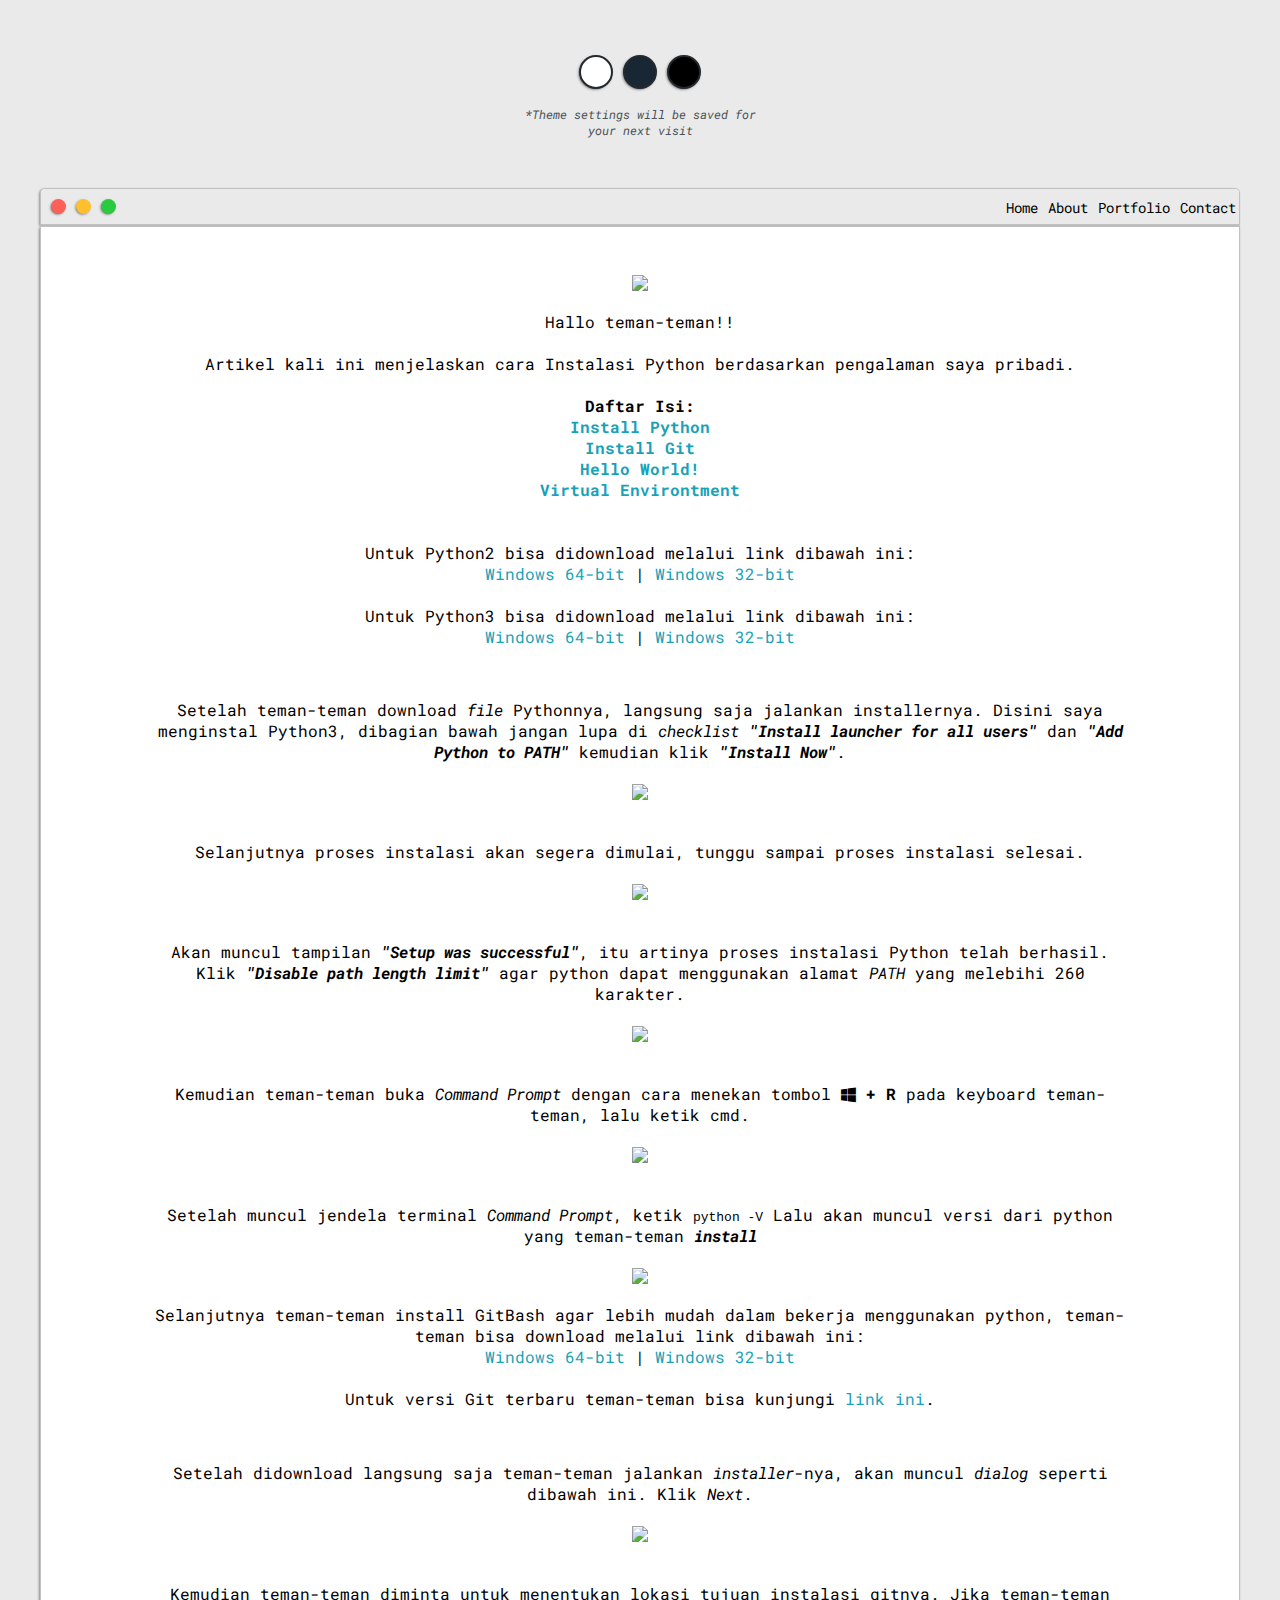
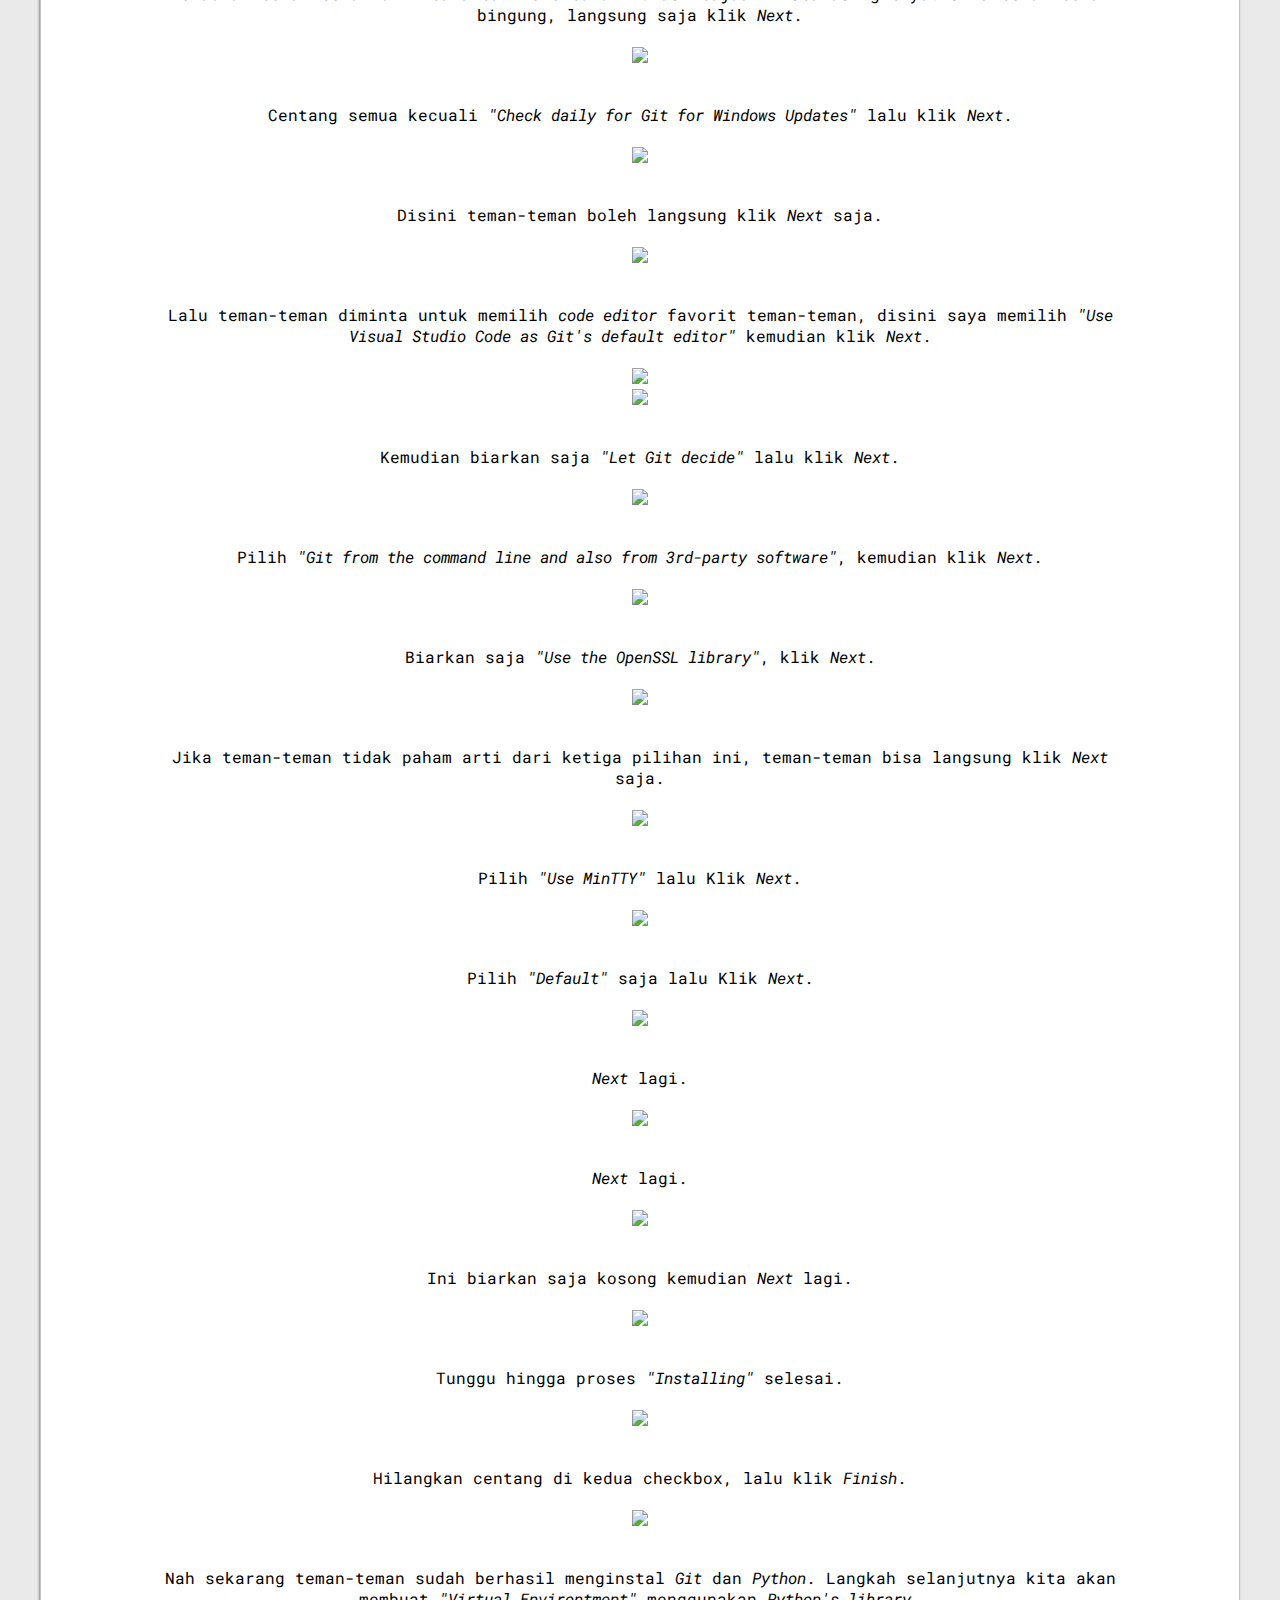
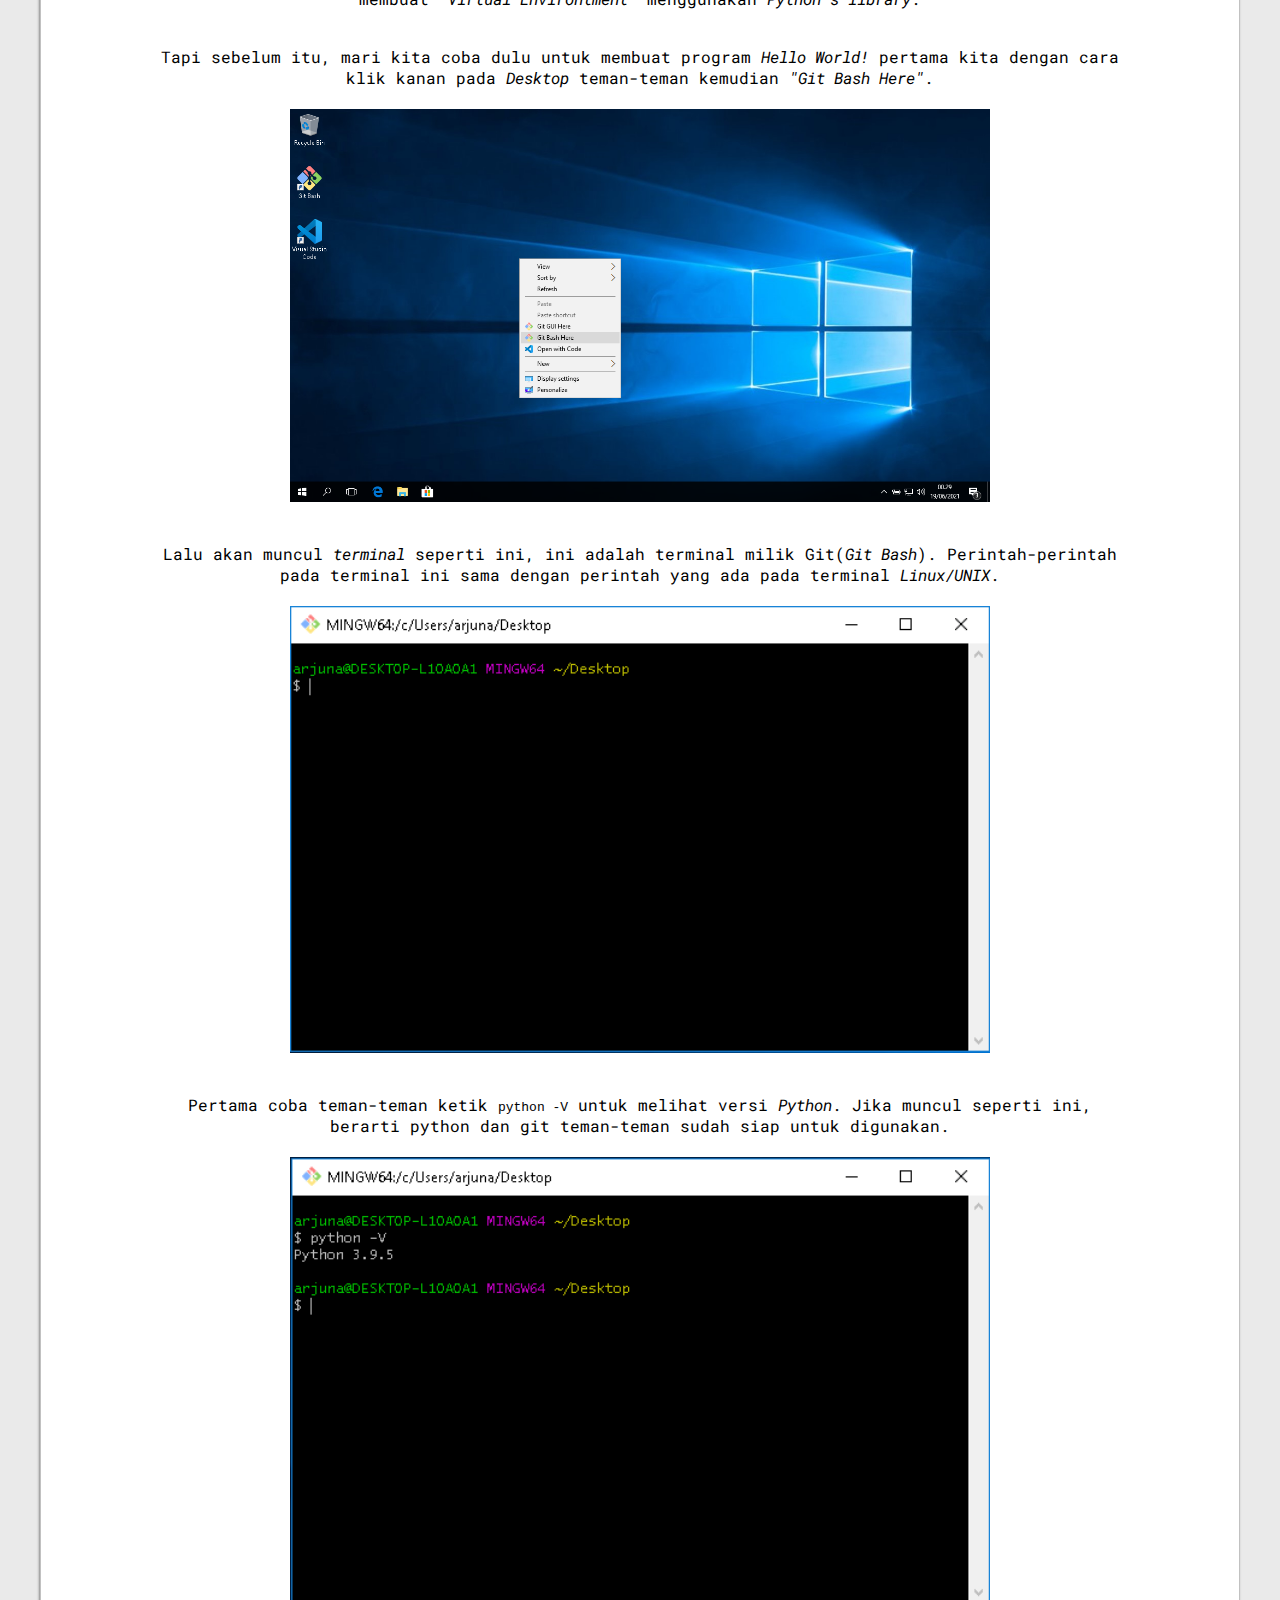
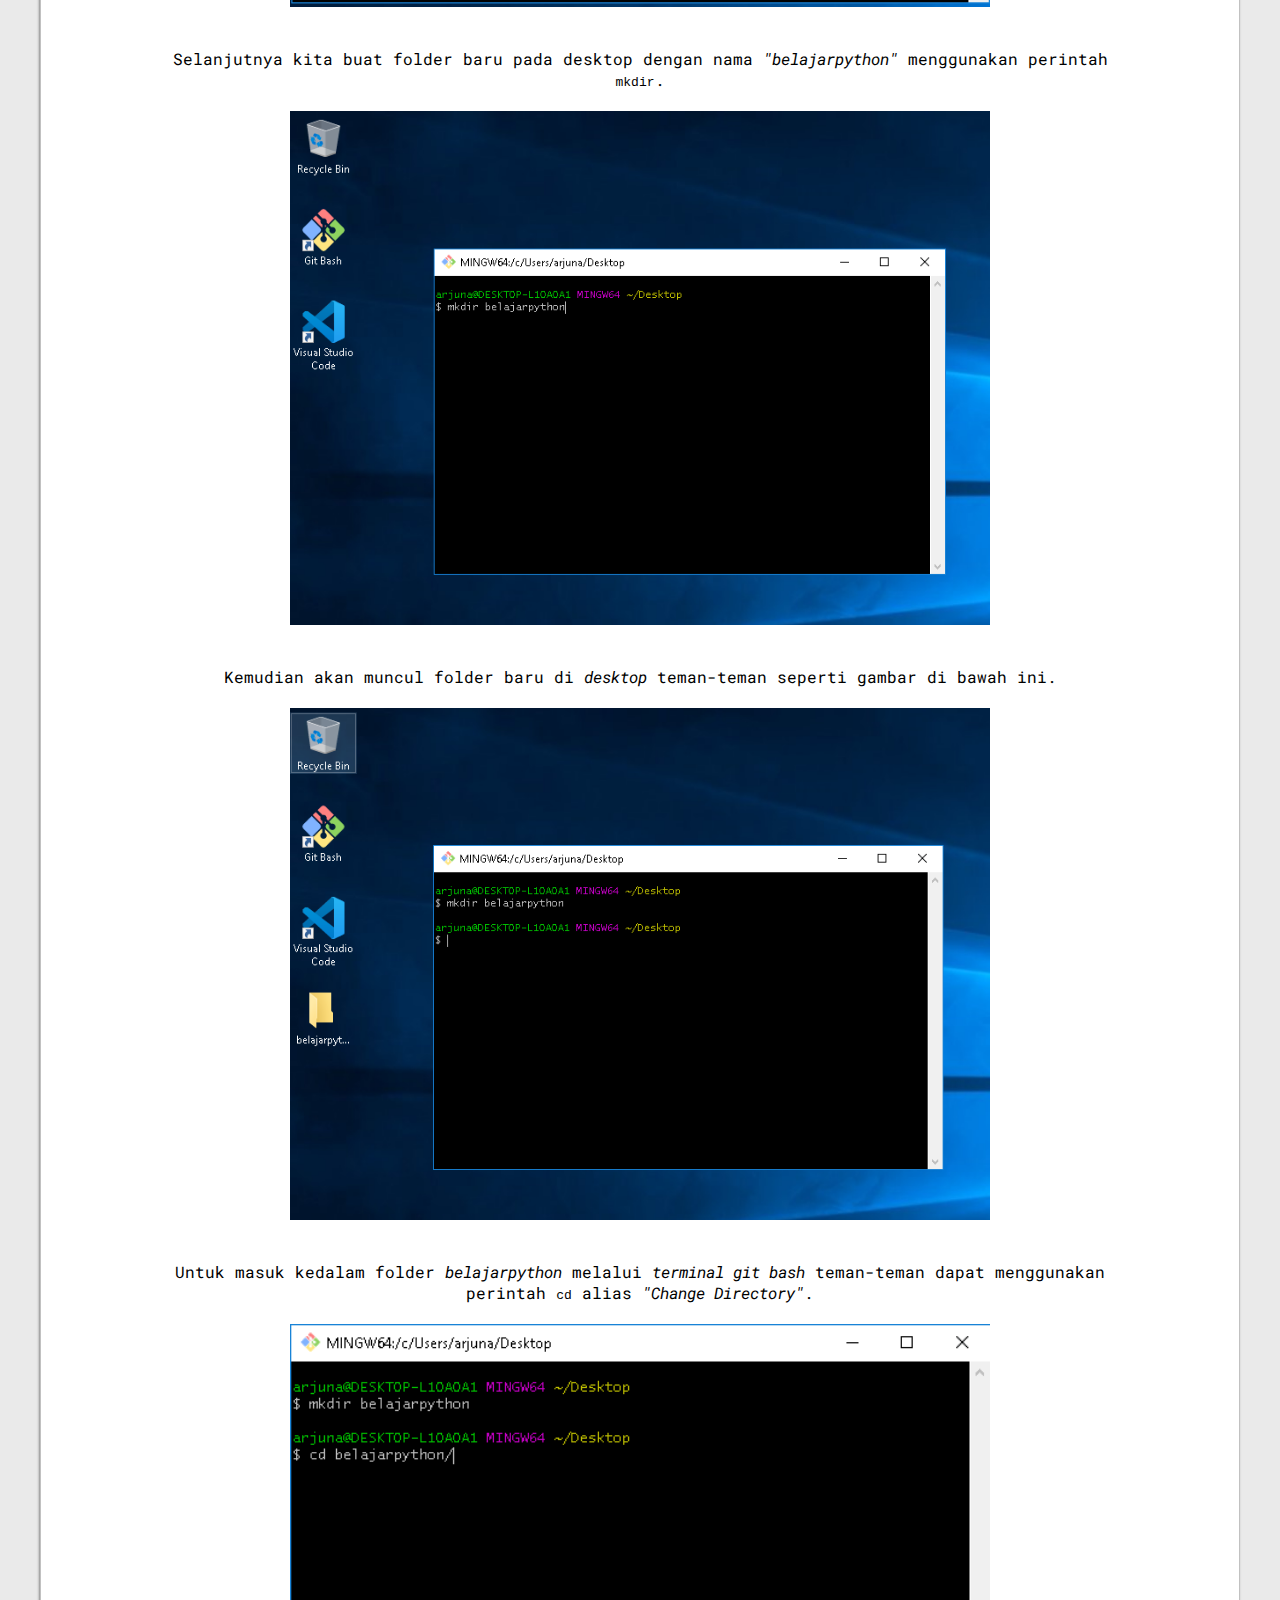
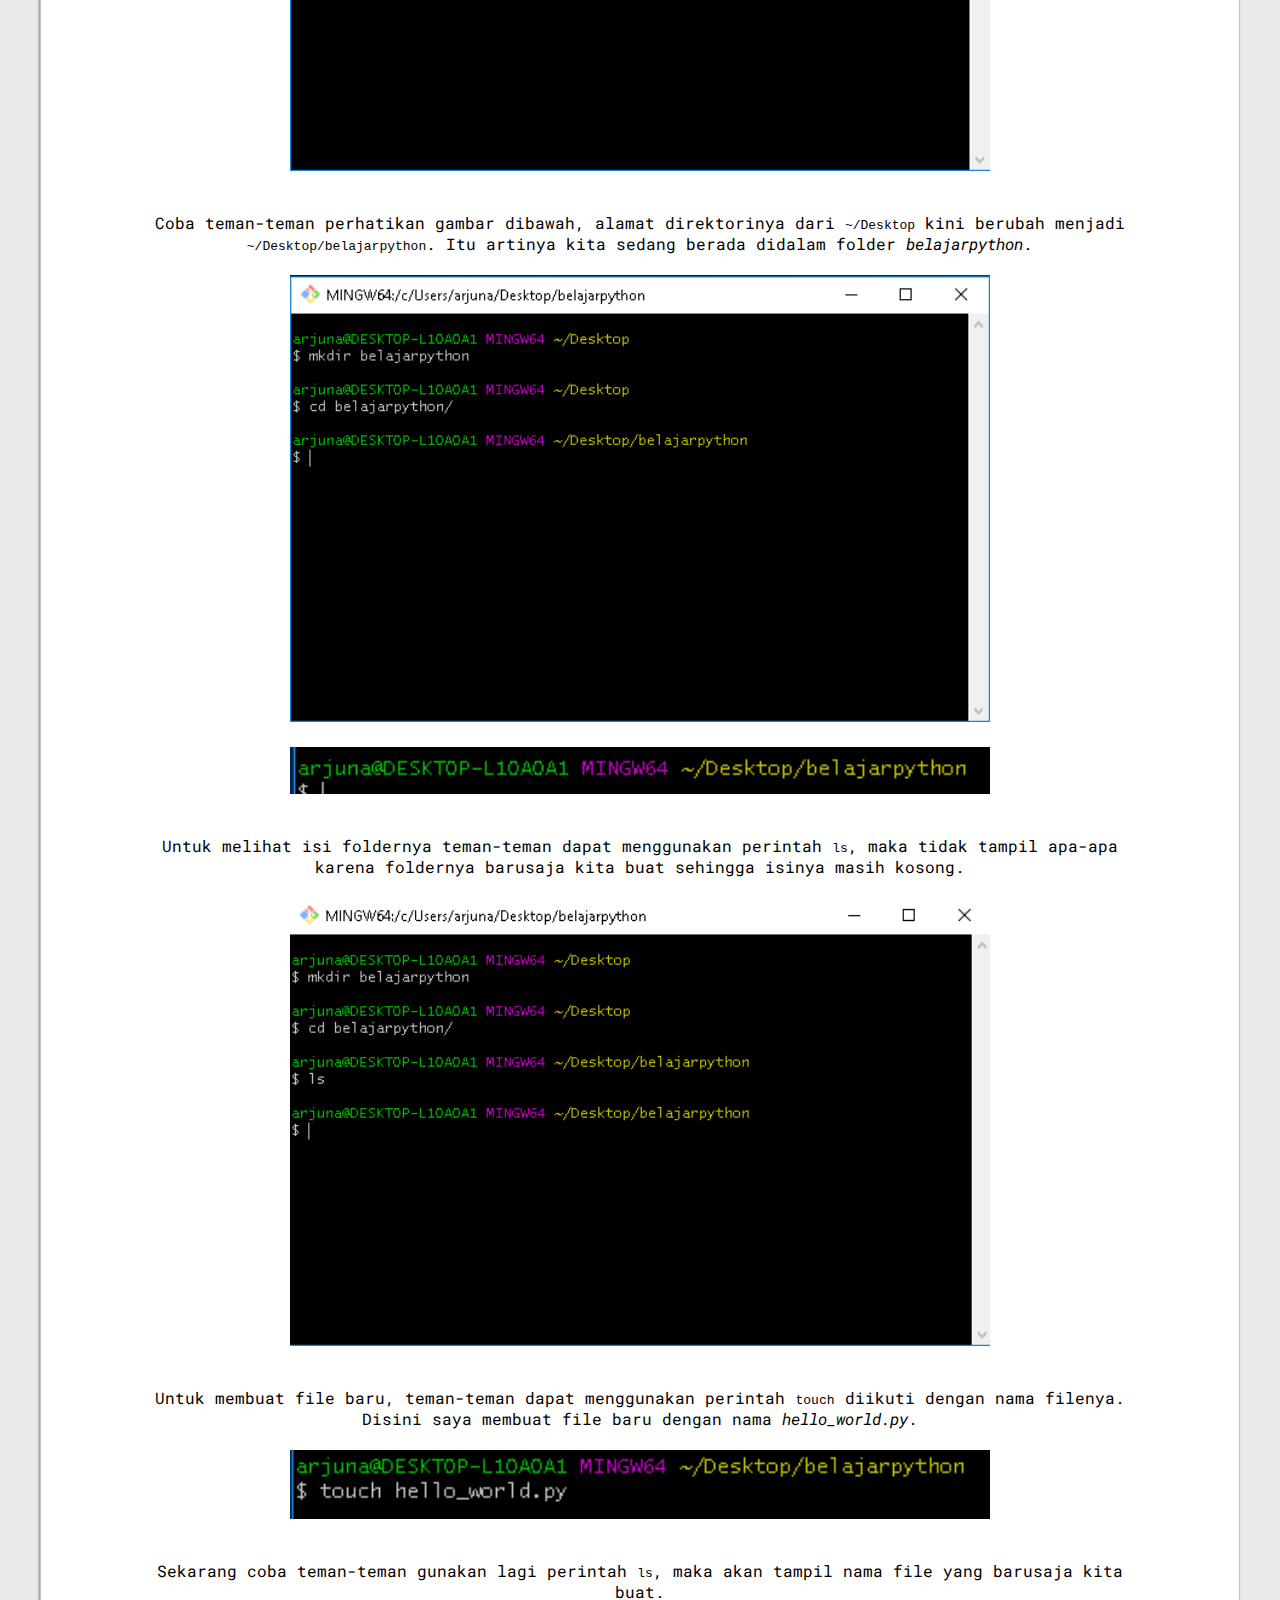
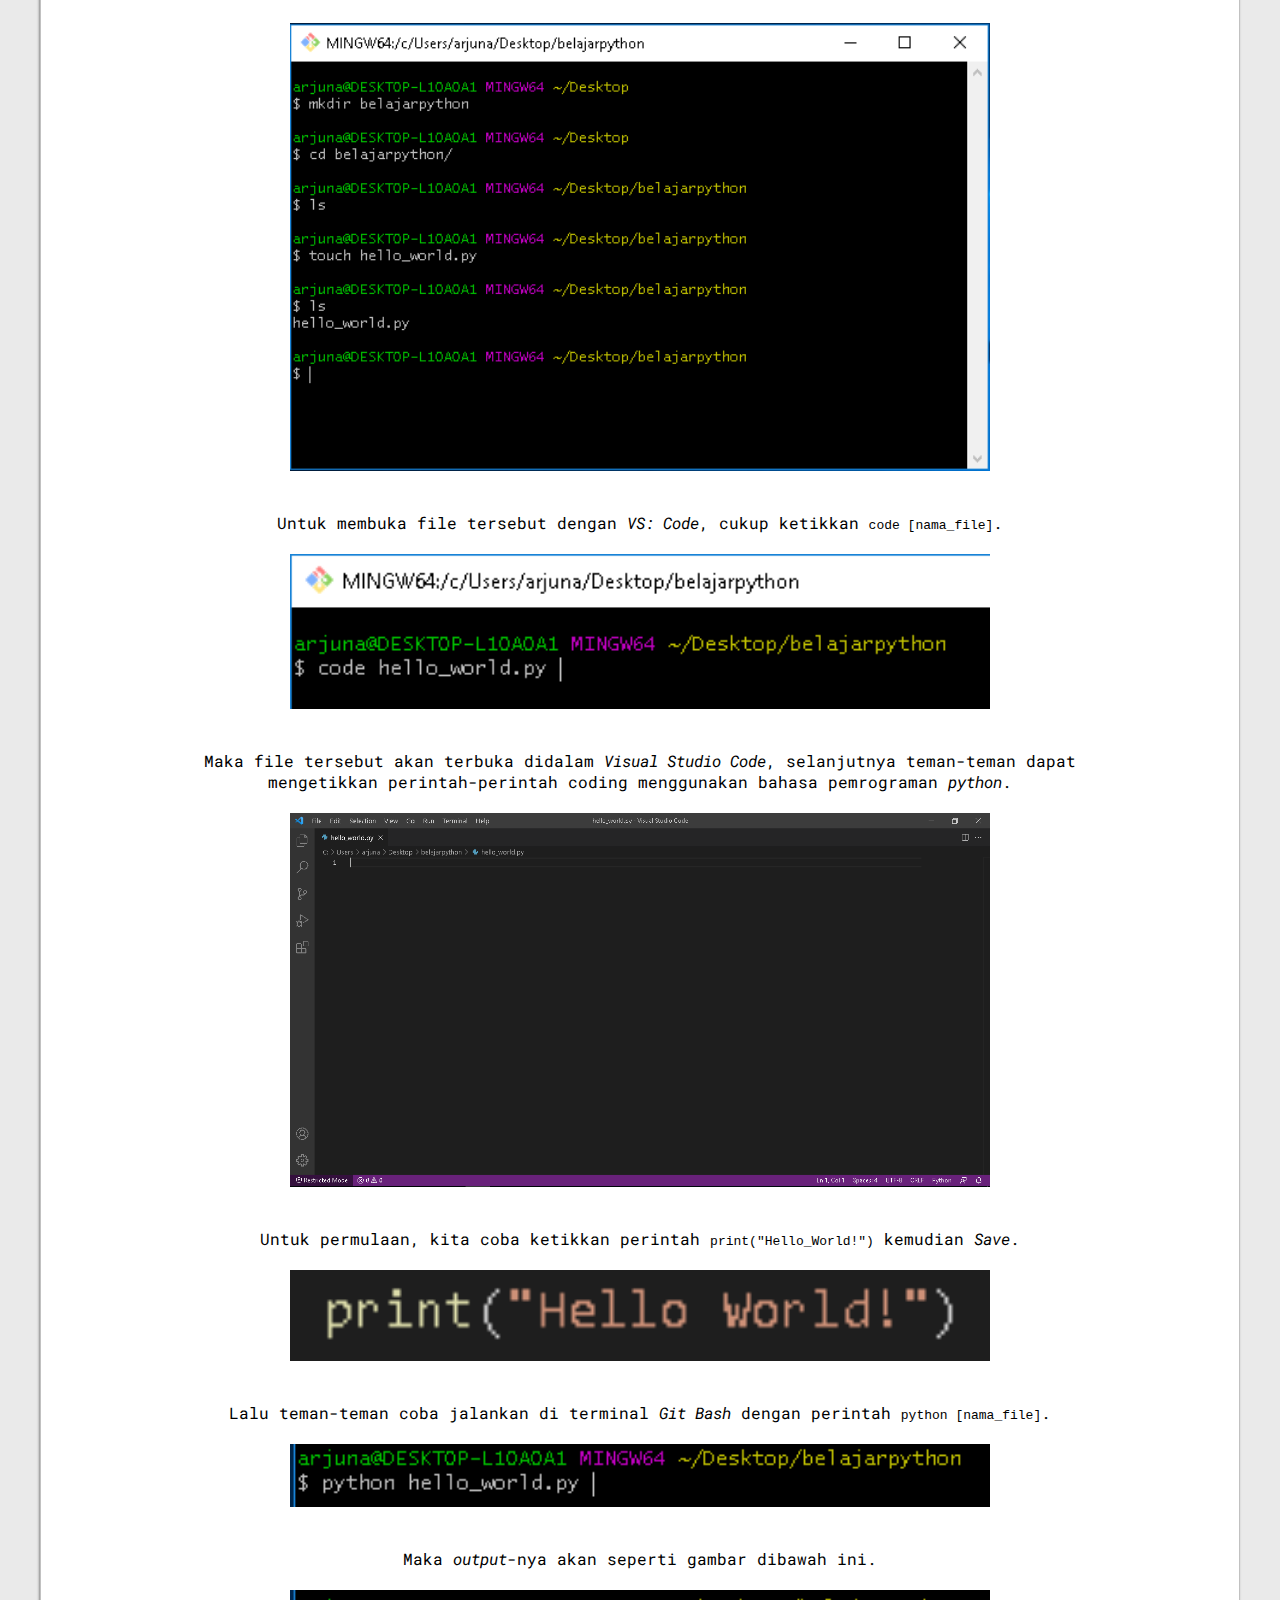
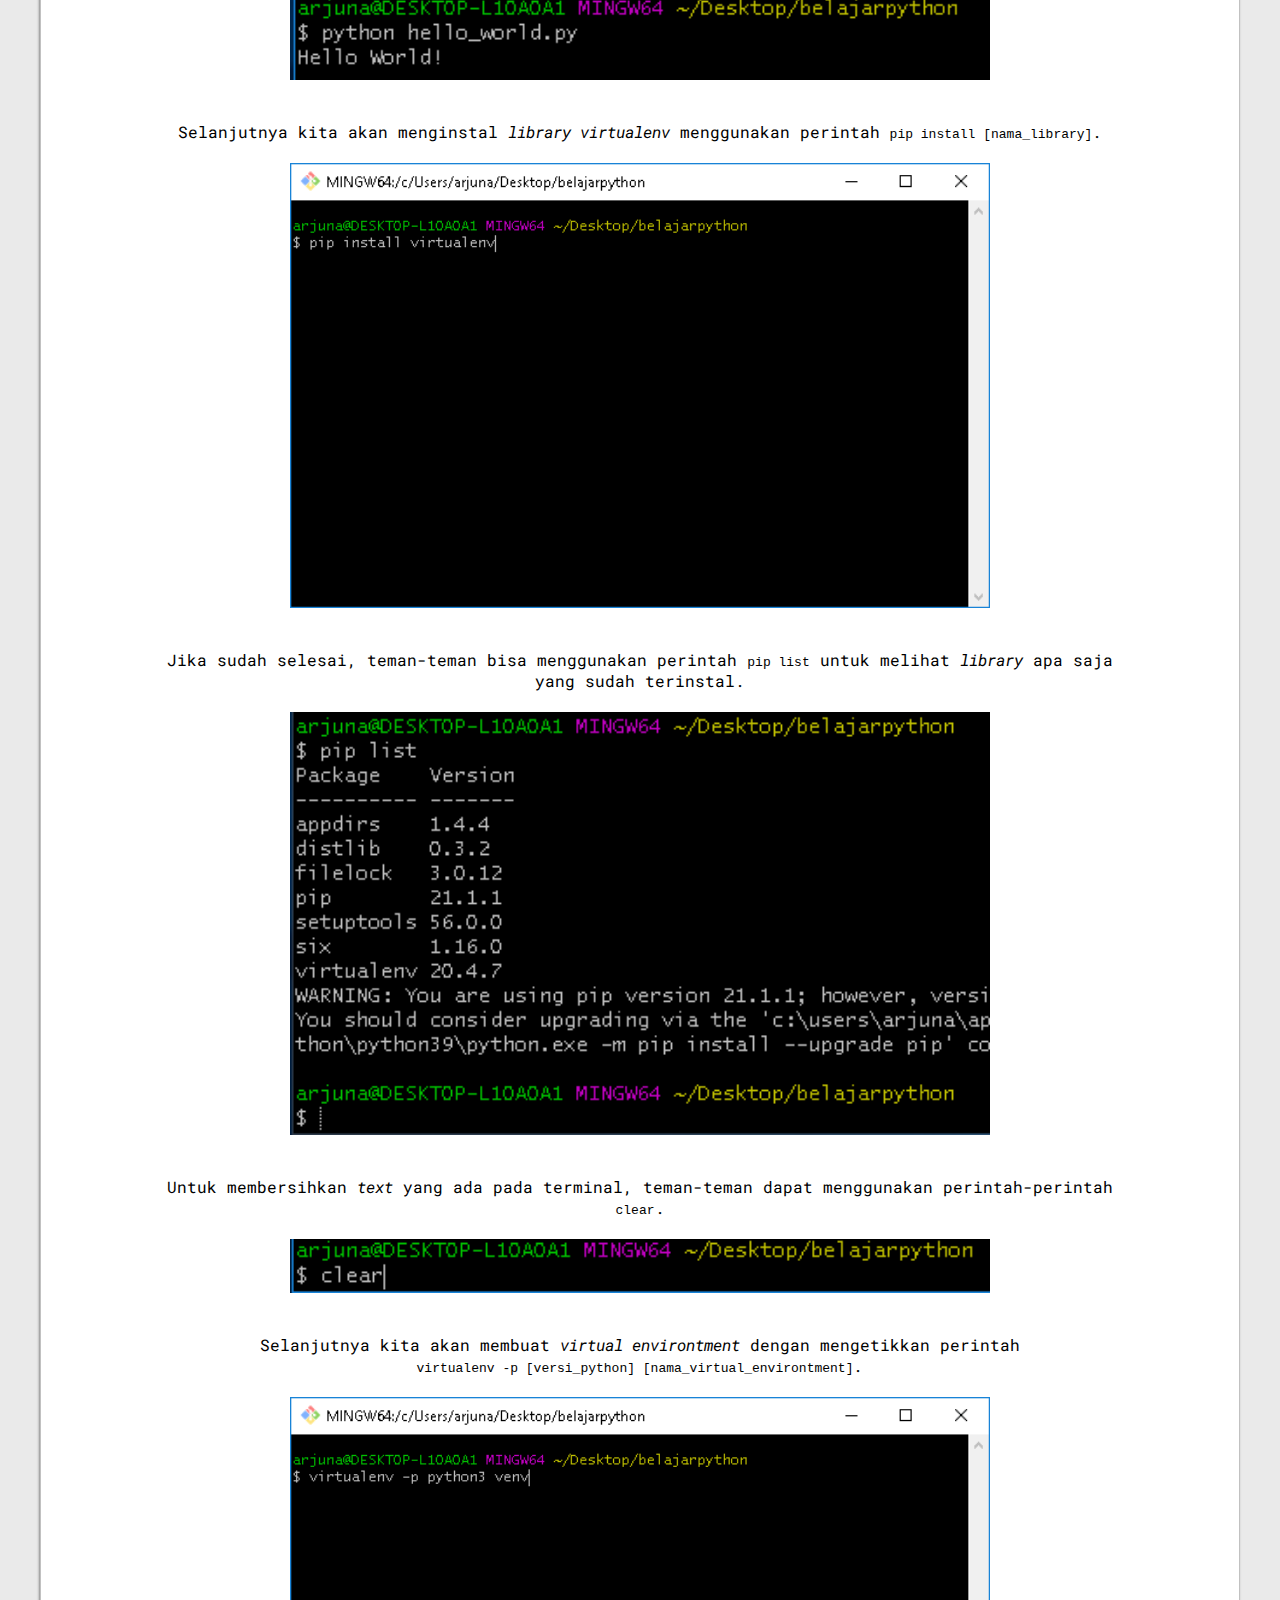
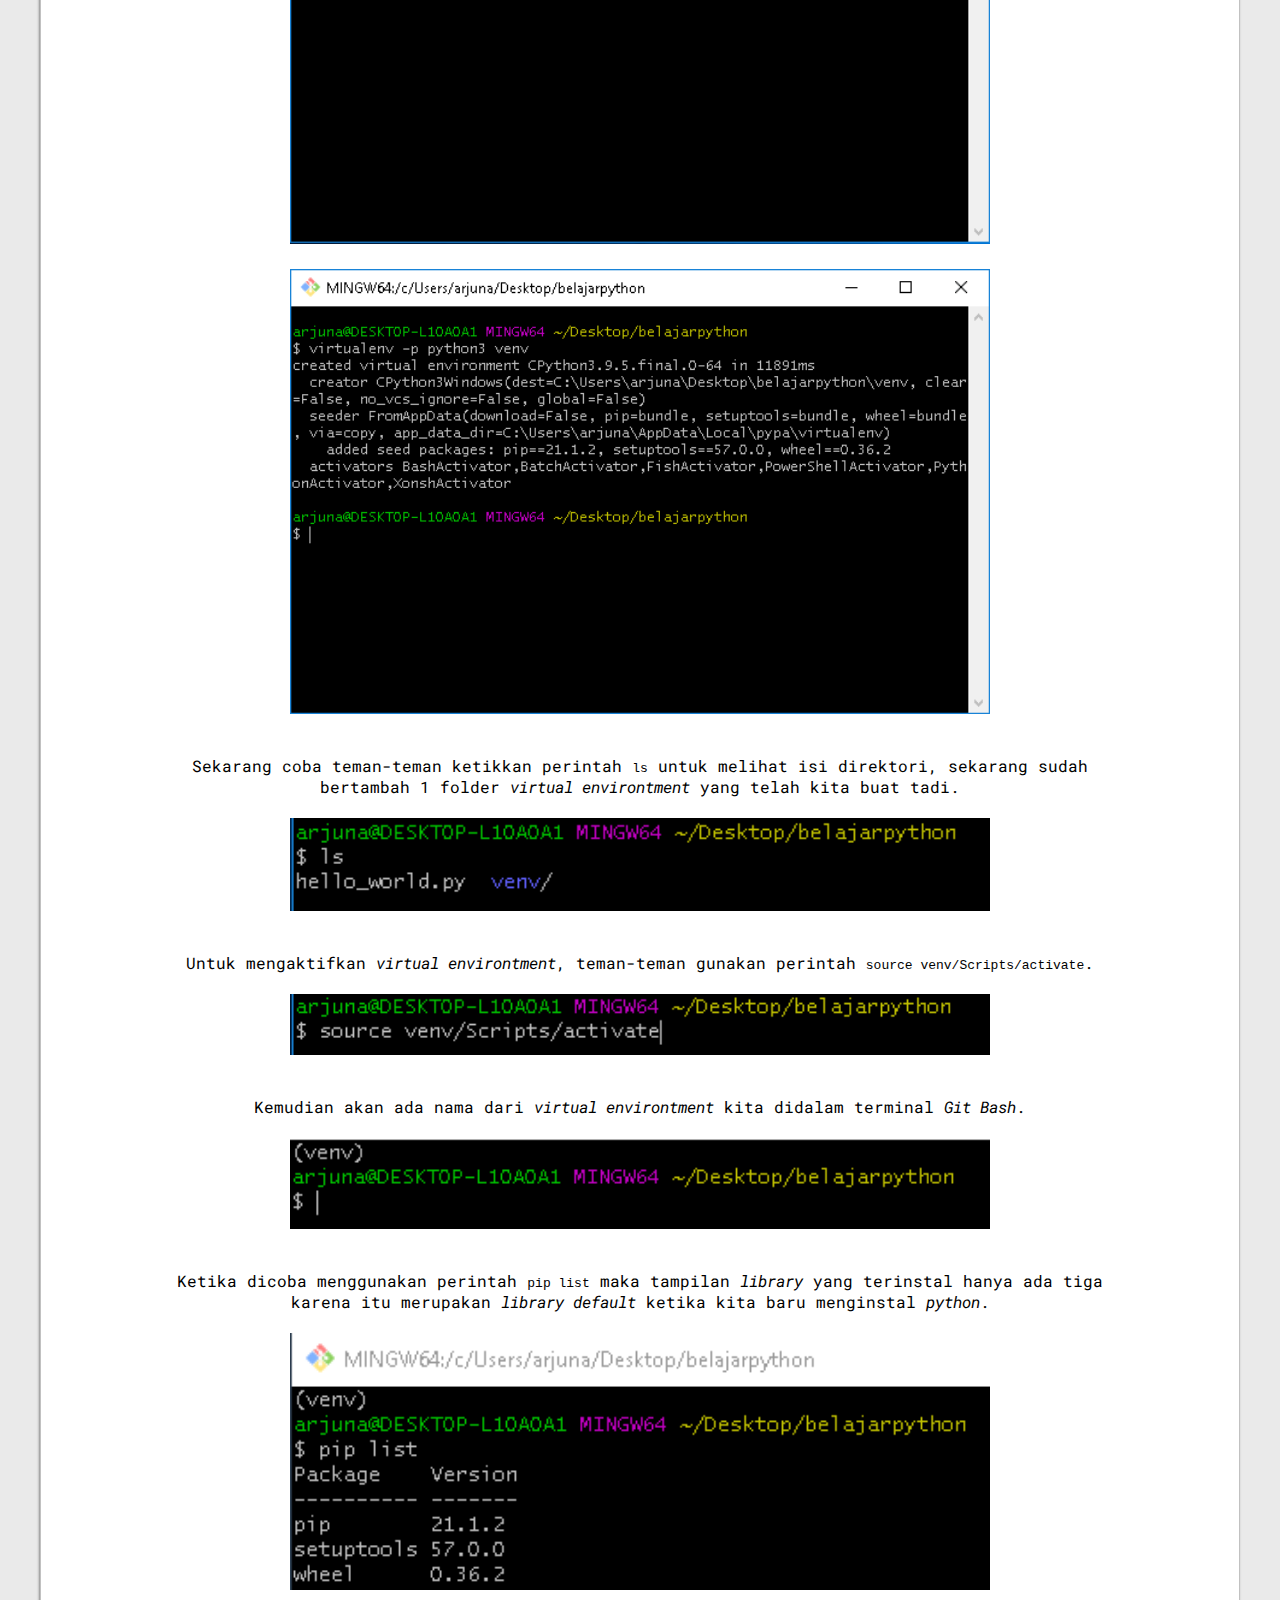
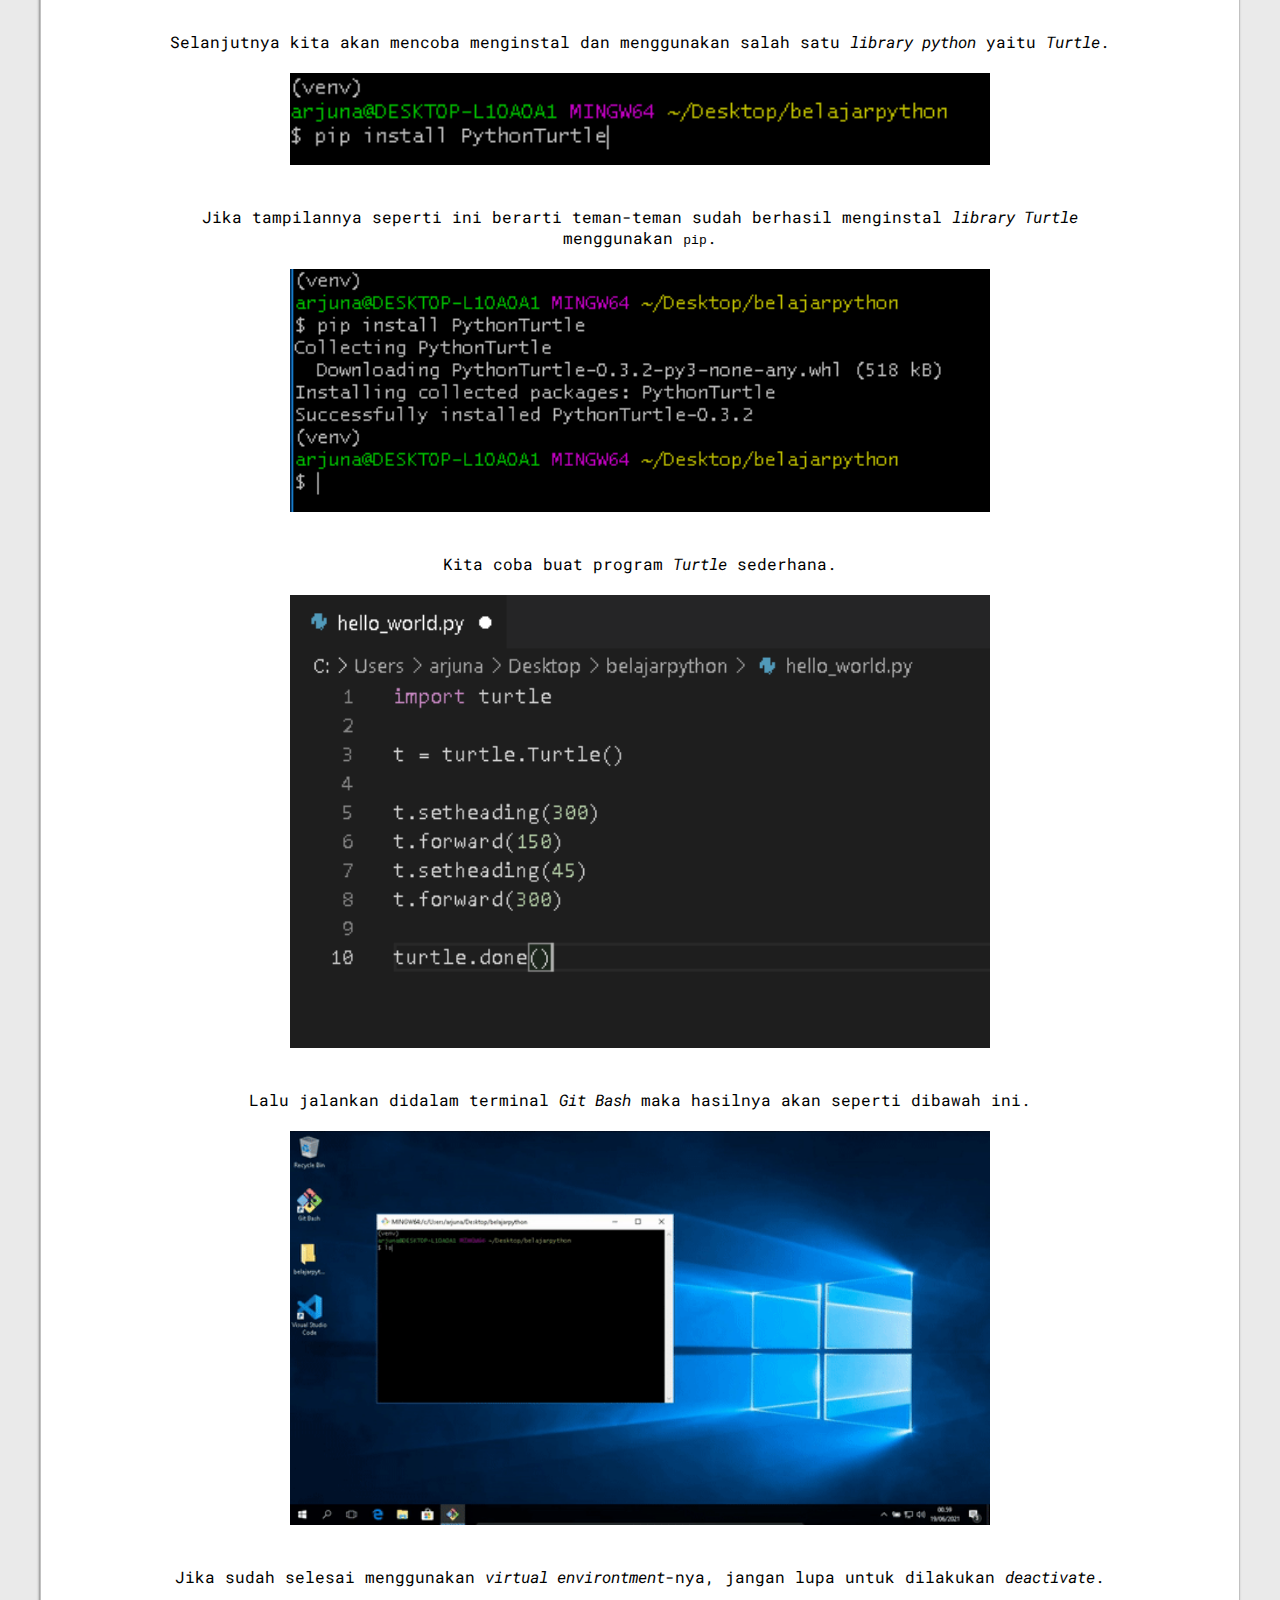
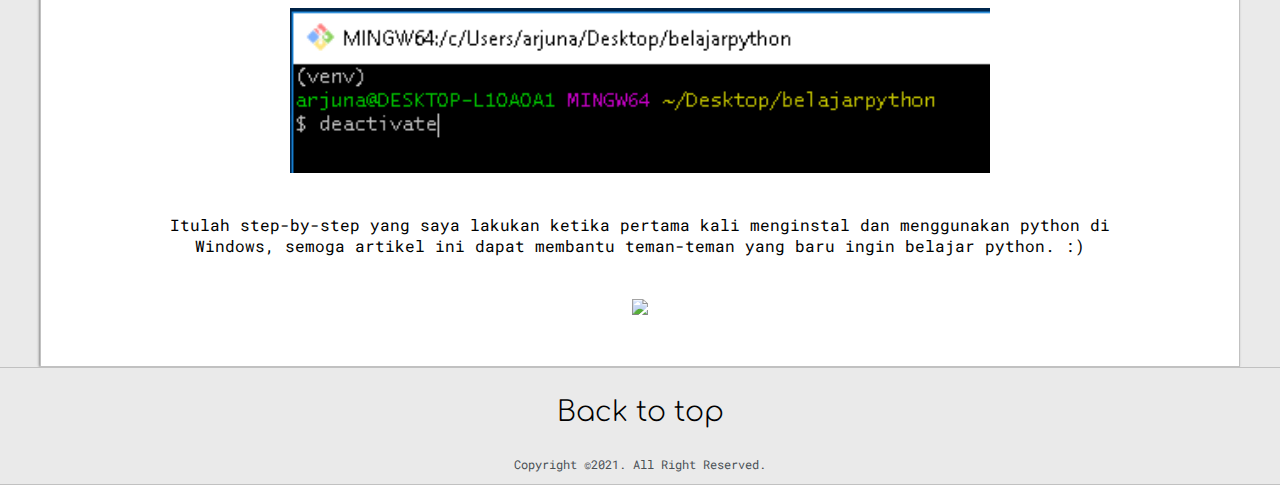
==== install-python.html @ f3c042b3 "finishing python guide" ====
<!DOCTYPE html>
<html lang="en">
    <head>
        <meta charset="UTF-8">
        <meta name="viewport" content="width=device-width, initial-scale=1, maximum-scale=1, minimum-scale=1"/>
        <link rel="preconnect" href="https://fonts.gstatic.com">
        <link href="https://fonts.googleapis.com/css2?family=Comfortaa:wght@300;500;700&display=swap" rel="stylesheet"> 
        <link href="https://fonts.googleapis.com/css2?family=Roboto+Mono:wght@300;500;700&display=swap" rel="stylesheet"> 
        <link rel="stylesheet" href="https://maxcdn.bootstrapcdn.com/font-awesome/4.6.1/css/font-awesome.min.css">

        <link rel="stylesheet" type="text/css" href="default.css">
        <link id="theme-style" rel="stylesheet" type="text/css" href="">

        <title>Arjuna Panji Portfolio Website</title>
    </head>
    <body>

        <section class="s1">
            <div class="main-container">
                <div class="body-center" id="home" >
                        <div>
                        <div id="theme-options-wrapper">
                            <div data-mode="light" id="light-mode" class="theme-dot"></div>
                            <div data-mode="dark" id="dark-mode" class="theme-dot"></div>
                            <div data-mode="greenOnBlack" id="hacker-mode" class="theme-dot"></div>
                        </div>
                        <p id="settings-note">*Theme settings will be saved for <br>your next visit</p>
                    </div>
                </div>
                <div class="intro-wrapper">
                    <div id="navbar" class="nav-wrapper">
                        <div class="dots-wrapper">
                            <div id="dot-red" class="browser-dot">

                            </div>
                            <div id="dot-yellow" class="browser-dot">

                            </div>
                            <div id="dot-green" class="browser-dot">

                            </div>
                        </div>
                        <ul id="navigation">
                            <li><a href="index.html#home">Home</a></li>
                            <li><a href="index.html#about-me">About</a></li>
                            <li><a href="index.html#portfolio">Portfolio</a></li>
                            <li><a href="index.html#contact-form">Contact</a></li>
                        </ul>
                    </div>
                </div>
                <div class="post-section">
                    <h1 class="typewrite" data-period="2000" data-type='[ 
                    "Instalasi Python Untuk Pemula"]'> <!-- Judul Artikel -->
                        <span class="wrap"></span>
                    </h1>
                    <img src="images/python-logo.png" style="width: 150px;">
                    <p class="paragraph">
                        Hallo teman-teman!!
                        <br>
                        <br>Artikel kali ini menjelaskan cara Instalasi Python 
                        berdasarkan pengalaman saya pribadi.
                        <br>
                        <br><b>Daftar Isi:</b>
                        <br><a href="#python"><b>Install Python</b></a>
                        <br><a href="#git"><b>Install Git</b></a>
                        <br><a href="#hello"><b>Hello World!</b></a>
                        <br><a href="#virtual"><b>Virtual Environtment</b></a>
                        <br>
                        <br>
                        <br>Untuk Python2 bisa didownload melalui link dibawah ini:
                        <br><a href="https://www.python.org/ftp/python/2.7.18/python-2.7.18.amd64.msi">Windows 64-bit</a>
                        | <a href="https://www.python.org/ftp/python/2.7.18/python-2.7.18.msi">Windows 32-bit</a>
                        <br>
                        <br>Untuk Python3 bisa didownload melalui link dibawah ini:
                        <br><a href="https://www.python.org/ftp/python/3.9.5/python-3.9.5-amd64.exe">Windows 64-bit</a>
                        | <a href="https://www.python.org/ftp/python/3.9.5/python-3.9.5.exe">Windows 32-bit</a>
                    </p>
                    <h4 class="typewrite" data-period="2000" data-type='[ 
                    "Downloading Python ..............."]'> <!-- Sub Judul -->
                        <span class="wrap"></span>
                    </h4>
                    <p class="paragraph" id="python">
                        <br>Setelah teman-teman download <i>file</i> Pythonnya, langsung saja jalankan installernya.
                        Disini saya menginstal Python3, dibagian bawah jangan lupa di <i>checklist</i> 
                        <b><i>"Install launcher for all users"</i></b> dan <b><i>"Add Python to PATH"</i></b> kemudian klik 
                        <b><i>"Install Now"</i></b>.
                        <br>
                        <br><img class="screenshot" src="images/python-tutorial/1.PNG">
                    </p>
                    <p class="paragraph">
                        <br>Selanjutnya proses instalasi akan segera dimulai, tunggu sampai proses instalasi
                        selesai.
                        <br>
                        <br><img class="screenshot" src="images/python-tutorial/2.PNG">
                    </p>
                    <p class="paragraph">
                        <br>Akan muncul tampilan <b><i>"Setup was successful"</i></b>, itu artinya proses 
                            instalasi Python telah berhasil. Klik <b><i>"Disable path length limit"</i></b>
                            agar python dapat menggunakan alamat <i>PATH</i> yang melebihi 260 karakter.
                        <br>
                        <br><img class="screenshot" src="images/python-tutorial/3.PNG">
                    </p>
                    <p class="paragraph">
                        <br>Kemudian teman-teman buka <i>Command Prompt</i> dengan cara menekan tombol <b><i class="fa fa-windows" aria-hidden="true"></i> + R</b>
                        pada keyboard teman-teman, lalu ketik cmd.
                        <br>
                        <br><img class="screenshot" src="images/python-tutorial/4.PNG">
                    </p>
                    <p class="paragraph">
                        <br>Setelah muncul jendela terminal <i>Command Prompt</i>, ketik <code>python -V</code>
                        Lalu akan muncul versi dari python yang teman-teman <b><i>install</i></b>
                        <br>
                        <br><img class="screenshot" src="images/python-tutorial/5.PNG">
                    </p>
                    <p class="paragraph" id="git">
                        Selanjutnya teman-teman install GitBash agar lebih mudah dalam bekerja menggunakan python,
                        teman-teman bisa download melalui link dibawah ini:
                        <br><a href="https://github.com/git-for-windows/git/releases/download/v2.32.0.windows.1/Git-2.32.0-64-bit.exe">Windows 64-bit</a>
                        | <a href="https://github.com/git-for-windows/git/releases/download/v2.32.0.windows.1/Git-2.32.0-32-bit.exe">Windows 32-bit</a>
                        <br>
                        <br>Untuk versi Git terbaru teman-teman bisa kunjungi <a href="https://git-scm.com/download/win">link ini</a>.
                    </p>
                    <h4 class="typewrite" data-period="2000" data-type='[ 
                    "Downloading Git ..............."]'> <!-- Sub Judul -->
                        <span class="wrap"></span>
                    </h4>
                    <p class="paragraph">
                        <br>Setelah didownload langsung saja teman-teman jalankan <i>installer</i>-nya, akan muncul <i>dialog</i>
                        seperti dibawah ini. Klik <i>Next</i>.
                        <br>
                        <br><img class="screenshot" src="images/python-tutorial/git1.PNG">
                    </p>
                    <p class="paragraph">
                        <br>Kemudian teman-teman diminta untuk menentukan lokasi tujuan instalasi gitnya. 
                        Jika teman-teman bingung, langsung saja klik <i>Next</i>.
                        <br>
                        <br><img class="screenshot" src="images/python-tutorial/git2.PNG">
                    </p>
                    <p class="paragraph">
                        <br>Centang semua kecuali <i>"Check daily for Git for Windows Updates"</i> lalu klik <i>Next</i>.
                        <br>
                        <br><img class="screenshot" src="images/python-tutorial/git3.PNG">
                    </p>
                    <p class="paragraph">
                        <br>Disini teman-teman boleh langsung klik <i>Next</i> saja.
                        <br>
                        <br><img class="screenshot" src="images/python-tutorial/git4.PNG">
                    </p>
                    <p class="paragraph">
                        <br>Lalu teman-teman diminta untuk memilih <i>code editor</i> favorit teman-teman,
                        disini saya memilih <i>"Use Visual Studio Code as Git's default editor"</i> kemudian klik <i>Next</i>.
                        <br>
                        <br><img class="screenshot" src="images/python-tutorial/git5.PNG">
                        <br><img class="screenshot" src="images/python-tutorial/git6.PNG">
                    </p>
                    <p class="paragraph">
                        <br>Kemudian biarkan saja <i>"Let Git decide"</i> lalu klik <i>Next</i>.
                        <br>
                        <br><img class="screenshot" src="images/python-tutorial/git7.PNG">
                    </p>
                    <p class="paragraph">
                        <br>Pilih <i>"Git from the command line and also from 3rd-party software"</i>, kemudian klik <i>Next</i>.
                        <br>
                        <br><img class="screenshot" src="images/python-tutorial/git8.PNG">
                    </p>
                    <p class="paragraph">
                        <br>Biarkan saja <i>"Use the OpenSSL library"</i>, klik <i>Next</i>.
                        <br>
                        <br><img class="screenshot" src="images/python-tutorial/git9.PNG">
                    </p>
                    <p class="paragraph">
                        <br>Jika teman-teman tidak paham arti dari ketiga pilihan ini, teman-teman bisa langsung klik <i>Next</i> saja.
                        <br>
                        <br><img class="screenshot" src="images/python-tutorial/git10.PNG">
                    </p>
                    <p class="paragraph">
                        <br>Pilih <i>"Use MinTTY"</i> lalu Klik <i>Next</i>.
                        <br>
                        <br><img class="screenshot" src="images/python-tutorial/git11.PNG">
                    </p>
                    <p class="paragraph">
                        <br>Pilih <i>"Default"</i> saja lalu Klik <i>Next</i>.
                        <br>
                        <br><img class="screenshot" src="images/python-tutorial/git12.PNG">
                    </p>
                    <p class="paragraph">
                        <br><i>Next</i> lagi.
                        <br>
                        <br><img class="screenshot" src="images/python-tutorial/git13.PNG">
                    </p>
                    <p class="paragraph">
                        <br><i>Next</i> lagi.
                        <br>
                        <br><img class="screenshot" src="images/python-tutorial/git14.PNG">
                    </p>
                    <p class="paragraph">
                        <br>Ini biarkan saja kosong kemudian <i>Next</i> lagi.
                        <br>
                        <br><img class="screenshot" src="images/python-tutorial/git15.PNG">
                    </p>
                    <p class="paragraph">
                        <br>Tunggu hingga proses <i>"Installing"</i> selesai.
                        <br>
                        <br><img class="screenshot" src="images/python-tutorial/git16.PNG">
                    </p>
                    <p class="paragraph">
                        <br>Hilangkan centang di kedua checkbox, lalu klik <i>Finish</i>.
                        <br>
                        <br><img class="screenshot" src="images/python-tutorial/git17.PNG">
                    </p>
                    <p class="paragraph">
                        <br>Nah sekarang teman-teman sudah berhasil menginstal <i>Git</i> dan <i>Python</i>.
                        Langkah selanjutnya kita akan membuat <i>"Virtual Environtment"</i> menggunakan <i>Python's library</i>.
                    </p>
                    <p class="paragraph" id="hello">
                        <br>Tapi sebelum itu, mari kita coba dulu untuk membuat program <i>Hello World!</i> pertama kita dengan cara
                        klik kanan pada <i>Desktop</i> teman-teman kemudian <i>"Git Bash Here"</i>.
                        <br>
                        <br><img class="screenshot" src="images/python-tutorial/git23.png">
                    </p>
                    <p class="paragraph">
                        <br>Lalu akan muncul <i>terminal</i> seperti ini, ini adalah terminal milik Git(<i>Git Bash</i>).
                        Perintah-perintah pada terminal ini sama dengan perintah yang ada pada terminal <i>Linux/UNIX</i>.
                        <br>
                        <br><img class="screenshot" src="images/python-tutorial/git24.PNG">
                    </p>
                    <p class="paragraph">
                        <br>Pertama coba teman-teman ketik <code>python -V</code> untuk melihat versi <i>Python</i>.
                        Jika muncul seperti ini, berarti python dan git teman-teman sudah siap untuk digunakan.
                        <br>
                        <br><img class="screenshot" src="images/python-tutorial/git25.PNG">
                    </p>
                    <p class="paragraph">
                        <br>Selanjutnya kita buat folder baru pada desktop dengan nama <i>"belajarpython"</i> menggunakan
                        perintah <code>mkdir</code>.
                        <br>
                        <br><img class="screenshot" src="images/python-tutorial/git26.PNG">
                    </p>
                    <p class="paragraph">
                        <br>Kemudian akan muncul folder baru di <i>desktop</i> teman-teman seperti gambar di bawah ini.
                        <br>
                        <br><img class="screenshot" src="images/python-tutorial/git27.PNG">
                    </p>
                    <p class="paragraph">
                        <br>Untuk masuk kedalam folder <i>belajarpython</i> melalui <i>terminal git bash</i> teman-teman
                        dapat menggunakan perintah <code>cd</code> alias <i>"Change Directory"</i>.
                        <br>
                        <br><img class="screenshot" src="images/python-tutorial/git28.PNG">
                    </p>
                    <p class="paragraph">
                        <br>Coba teman-teman perhatikan gambar dibawah, alamat direktorinya dari <code>~/Desktop</code> kini
                        berubah menjadi <code>~/Desktop/belajarpython</code>. Itu artinya kita sedang berada didalam folder
                        <i>belajarpython</i>.
                        <br>
                        <br><img class="screenshot" src="images/python-tutorial/git29.PNG">
                        <br>
                        <br><img class="screenshot" src="images/python-tutorial/git30.PNG">
                    </p>
                    <p class="paragraph">
                        <br>Untuk melihat isi foldernya teman-teman dapat menggunakan perintah <code>ls</code>, maka tidak tampil
                        apa-apa karena foldernya barusaja kita buat sehingga isinya masih kosong.
                        <br>
                        <br><img class="screenshot" src="images/python-tutorial/git31.PNG">
                    </p>
                    <p class="paragraph">
                        <br>Untuk membuat file baru, teman-teman dapat menggunakan perintah <code>touch</code> diikuti dengan nama
                        filenya. Disini saya membuat file baru dengan nama <i>hello_world.py</i>.
                        <br>
                        <br><img class="screenshot" src="images/python-tutorial/git32.PNG">
                    </p>
                    <p class="paragraph">
                        <br>Sekarang coba teman-teman gunakan lagi perintah <code>ls</code>, maka akan tampil nama file yang barusaja
                        kita buat.
                        <br>
                        <br><img class="screenshot" src="images/python-tutorial/git33.PNG">
                    </p>
                    <p class="paragraph">
                        <br>Untuk membuka file tersebut dengan <i>VS: Code</i>, cukup ketikkan <code>code [nama_file]</code>.
                        <br>
                        <br><img class="screenshot" src="images/python-tutorial/git34.PNG">
                    </p>
                    <p class="paragraph">
                        <br>Maka file tersebut akan terbuka didalam <i>Visual Studio Code</i>, selanjutnya teman-teman dapat mengetikkan
                        perintah-perintah coding menggunakan bahasa pemrograman <i>python</i>.
                        <br>
                        <br><img class="screenshot" src="images/python-tutorial/git35.PNG">
                    </p>
                    <p class="paragraph">
                        <br>Untuk permulaan, kita coba ketikkan perintah <code>print("Hello_World!")</code> kemudian <i>Save</i>.
                        <br>
                        <br><img class="screenshot" src="images/python-tutorial/git36.PNG">
                    </p>
                    <p class="paragraph">
                        <br>Lalu teman-teman coba jalankan di terminal <i>Git Bash</i> dengan perintah <code>python [nama_file]</code>.
                        <br>
                        <br><img class="screenshot" src="images/python-tutorial/git37.PNG">
                    </p>
                    <p class="paragraph">
                        <br>Maka <i>output</i>-nya akan seperti gambar dibawah ini.
                        <br>
                        <br><img class="screenshot" src="images/python-tutorial/git38.PNG">
                    </p>
                    <p class="paragraph" id="virtual">
                        <br>Selanjutnya kita akan menginstal <i>library virtualenv</i> menggunakan perintah <code>pip install [nama_library]</code>.
                        <br>
                        <br><img class="screenshot" src="images/python-tutorial/git39.PNG">
                    </p>
                    <p class="paragraph">
                        <br>Jika sudah selesai, teman-teman bisa menggunakan perintah <code>pip list</code> untuk melihat <i>library</i>
                        apa saja yang sudah terinstal.
                        <br>
                        <br><img class="screenshot" src="images/python-tutorial/git40.PNG">
                    </p>
                    <p class="paragraph">
                        <br>Untuk membersihkan <i>text</i> yang ada pada terminal, teman-teman dapat menggunakan perintah-perintah
                        <code>clear</code>.
                        <br>
                        <br><img class="screenshot" src="images/python-tutorial/git41.PNG">
                    </p>
                    <p class="paragraph">
                        <br>Selanjutnya kita akan membuat <i>virtual environtment</i> dengan mengetikkan perintah 
                        <br><code>virtualenv -p [versi_python] [nama_virtual_environtment]</code>.
                        <br>
                        <br><img class="screenshot" src="images/python-tutorial/git42.PNG">
                        <br>
                        <br><img class="screenshot" src="images/python-tutorial/git43.PNG">
                    </p>
                    <p class="paragraph">
                        <br>Sekarang coba teman-teman ketikkan perintah <code>ls</code> untuk melihat isi direktori,
                        sekarang sudah bertambah 1 folder <i>virtual environtment</i> yang telah kita buat tadi.
                        <br>
                        <br><img class="screenshot" src="images/python-tutorial/git44.PNG">
                    </p>
                    <p class="paragraph">
                        <br>Untuk mengaktifkan <i>virtual environtment</i>, teman-teman gunakan perintah 
                        <code>source venv/Scripts/activate</code>.
                        <br>
                        <br><img class="screenshot" src="images/python-tutorial/git45.PNG">
                    </p>
                    <p class="paragraph">
                        <br>Kemudian akan ada nama dari <i>virtual environtment</i> kita didalam terminal <i>Git Bash</i>.
                        <br>
                        <br><img class="screenshot" src="images/python-tutorial/git46.PNG">
                    </p>
                    <p class="paragraph">
                        <br>Ketika dicoba menggunakan perintah <code>pip list</code> maka tampilan <i>library</i> yang
                        terinstal hanya ada tiga karena itu merupakan <i>library default</i> ketika kita baru menginstal
                        <i>python</i>.
                        <br>
                        <br><img class="screenshot" src="images/python-tutorial/git47.PNG">
                    </p>
                    <p class="paragraph">
                        <br>Selanjutnya kita akan mencoba menginstal dan menggunakan salah satu <i>library python</i>
                        yaitu <i>Turtle</i>.
                        <br>
                        <br><img class="screenshot" src="images/python-tutorial/git48.PNG">
                    </p>
                    <p class="paragraph">
                        <br>Jika tampilannya seperti ini berarti teman-teman sudah berhasil menginstal <i>library Turtle</i> menggunakan <code>pip</code>.
                        <br>
                        <br><img class="screenshot" src="images/python-tutorial/git49.PNG">
                    </p>
                    <p class="paragraph">
                        <br>Kita coba buat program <i>Turtle</i> sederhana.
                        <br>
                        <br><img class="screenshot" src="images/python-tutorial/git50.PNG">
                    </p>
                    <p class="paragraph">
                        <br>Lalu jalankan didalam terminal <i>Git Bash</i> maka hasilnya akan seperti dibawah ini.
                        <br>
                        <br><img class="screenshot" src="images/python-tutorial/python.gif">
                    </p>
                    <p class="paragraph">
                        <br>Jika sudah selesai menggunakan <i>virtual environtment</i>-nya, jangan lupa untuk dilakukan <i>deactivate</i>.
                        <br>
                        <br><img class="screenshot" src="images/python-tutorial/git51.PNG">
                    </p>
                    <p class="paragraph">
                        <br>Itulah step-by-step yang saya lakukan ketika pertama kali menginstal dan menggunakan python di Windows, 
                        semoga artikel ini dapat membantu teman-teman yang baru ingin belajar python. :)
                        <br>
                        <br>
                        <br><img class="screenshot" src="images/python-logo.png" style="width: 150px;">
                        <br>
                        <br>
                    </p>
                </div>
            </div>
        </section>

        <!-- Footer -->
        <section class="s1">
            <div class="main-container">
                <a href="#home"><h3 style="text-align: center;">Back to top</h3></a>
                <p style="font-size: 12px; text-align: center;">Copyright &copy;2021. All Right Reserved.</p>
            </div>
        </section>

        <script type="text/javascript" src="theme-color.js"></script>
        <script type="text/javascript" src="sticky-navbar.js"></script>
        <script type="text/javascript" src="header-animation.js"></script>
        <script type="text/javascript" src="typewriter.js"></script>

    </body>
</html>
---- default.css ----
:root{
    --mainColor:#eaeaea;
    --secondaryColor:white;

    --borderColor:#c1c1c1;

    --mainText:black;
    --secondaryText:#4b5156;

    --themeDotBorder:#24292e;
    --previewBG:rgb(251,249,243,0.8);
    --previewBorder: #17a2b8;
    --previewShadow:#f0ead6;

    --buttonColor:black;
}

html, body {
    padding: 0;
    margin: 0;
    scroll-behavior: smooth;
}

body * {
    transition: 0.25s;
}

h1, h2, h3, h4, h5, h6, strong, span {
    color: var(--mainText);
    font-family: 'Comfortaa', cursive;
    font-weight: lighter;
}

p, li, label, input, textarea {
    color: var(--secondaryText);
    font-family: 'Roboto Mono', monospace;
    font-weight: normal;
    list-style: none;
}

h1 {font-size: 56px;}
h2 {font-size: 36px;}
h3 {font-size: 28px;}
h4 {font-size: 24px;}
h5 {font-size: 20px;}
h6 {font-size: 16px;}

a {
    text-decoration: none;
    color: #17a2b8;
    font-family: 'Roboto Mono', monospace;
    font-weight: normal;

}

.s1 {
    background-color: var(--mainColor);
    border-bottom:1px solid var(--borderColor);
    overflow: auto;
}

.s2 {
    background-color: var(--secondaryColor);
    border-bottom:1px solid var(--borderColor);
    overflow: auto;
}

.main-container {
    width: 1200px;
    margin: 0 auto;
}

.greeting-wrapper {
    display: grid;
    /* justify-content: center; */
    text-align: center;
    align-content: center;
    
}

.intro-wrapper {
    background-color: var(--secondaryColor);
    border:1px solid var(--borderColor);
    border-radius: 5px 5px 0px 0px;
    -webkit-box-shadow: -1px 1px 3px -1px rgba(0,0,0,0.75);
    -moz-box-shadow: -1px 1px 3px -1px rgba(0,0,0,0.75);
    box-shadow: -1px 1px 3px -1px rgba(0,0,0,0.75);

    display: grid;
    grid-template-columns: 1fr 1fr;
    grid-template-areas: 
        'nav-wrapper nav-wrapper'
        'left-column right-column'
    ;
}

.nav-wrapper {
    grid-area: nav-wrapper;
    border-bottom: 1px solid var(--borderColor);
    border-radius: 5px 5px 0px 0px;
    display: flex;
    justify-content: space-between;
    align-items: center;
    background-color: var(--mainColor);
}

#navigation {
    margin: 0;
}

#navigation a {
    color: var(--mainText);
    font-size: 14px;
}

#navigation a:hover {
    color: #17a2b8;
}

#navigation li{
    display: inline-block;
    margin-right: 3px;
    margin-left: 3px;
}

/* The sticky class is added to the navbar with JS when it reaches its scroll position */
.sticky {
    position: fixed;
    top: 0;
    justify-self: center;
    width: 100%;
    height: 25px;
    font-size: 12px;
  }

.dots-wrapper {
    display: flex;
    padding: 5px;
}

.browser-dot {
    background-color: black;
    height: 15px;
    width: 15px;
    border-radius: 50%;
    margin: 5px;
    -webkit-box-shadow: -1px 1px 3px -1px rgba(0,0,0,0.75);
    -moz-box-shadow: -1px 1px 3px -1px rgba(0,0,0,0.75);
    box-shadow: -1px 1px 3px -1px rgba(0,0,0,0.75);
    cursor: pointer;
}

#dot-red {
    background-color: #fc6058;
}

#dot-yellow {
    background-color: #fec02f;
}

#dot-green {
    background-color: #2aca3e;
}

.left-column {
    grid-area: left-column;
    padding-top: 50px;
    margin-bottom: 50px;
}

.body-center{
    margin: auto;
    padding-top: 50px;
    margin-bottom: 50px;
}

#profile-pic{
    display: block;
    margin: auto;
    height: 200px;
    width: 200px;
    object-fit: cover;
    border: 2px solid var(--borderColor);
    border-radius: 50%;
}

#theme-options-wrapper {
    display: flex;
    justify-content: center;
}

.theme-dot {
    background-color: black;
    height: 30px;
    width: 30px;
    border-radius: 50px;
    border: 2px solid var(--themeDotBorder);
    margin: 5px;
    -webkit-box-shadow: -1px 1px 3px -1px rgba(0,0,0,0.75);
    -moz-box-shadow: -1px 1px 3px -1px rgba(0,0,0,0.75);
    box-shadow: -1px 1px 3px -1px rgba(0,0,0,0.75);
    cursor: pointer;
}

.theme-dot:hover {
    border-width: 5px;
}

#light-mode {
    background-color: #fff;
}

#dark-mode {
    background-color: #192734;
}

#settings-note {
    font-size: 12px;
    font-style: italic;
    text-align: center;
}

.right-column {
    grid-area: right-column;
    display: grid;
    align-content: center;
    padding-top: 50px;
    padding-bottom: 50px;
}

#preview {
    width: 300px;
    border: 1.5px solid var(--previewBorder);
    background-color: var(--previewBG);
    padding: 15px;
}

#preview-shadow {
    background-color: var(--previewShadow);
    width: 300px;
    height: 180px;
    padding-left: 30px;
    padding-top: 30px;
}

.about-wrapper {
    display: grid;
    grid-template-columns: repeat(auto-fit, minmax(320px, 1fr));
    padding-top: 50px;
    padding-bottom: 50px;
    gap: 100px;
}

#skills {
    display: flex;
    justify-content: space-evenly;
    background-color: var(--previewShadow);
}

.paragraph{
    color: var(--mainText); 
    word-wrap: break-word;
    text-align: center;
    padding-left: 100px;
    padding-right: 100px;
}

.screenshot{
    width: 700px;
    height: auto;
}

.social-links {
    align-content: center;
    text-align: center;
    padding-bottom: 150px;
    padding-top: 50px;
}

#social-img {
    width: 50px;
    height: 50px;
    border: 5px solid black;
    border-radius: 10%;
    background-color: black;
    object-fit:scale-down;
}

#grid-social {
    padding-top: 20px;
    display: grid;
    grid-template-columns: 1fr 1fr 1fr;
    gap: 20px;
    margin-left: 100px;
    margin-right: 100px;
}

#social-img:hover {
    width: 70px;
    height: 70px;
    
}

.post-wrapper {
    display: grid;
    grid-template-columns: repeat(auto-fit, 320px);
    gap: 20px;
    justify-content: center;
    padding-bottom: 50px;
}

.post {
    border: var(--borderColor);
    -webkit-box-shadow: -2px 7px 21px -9px rgba(0,0,0,0.75);
    -moz-box-shadow: -2px 7px 21px -9px rgba(0,0,0,0.75);
    box-shadow: -2px 7px 21px -9px rgba(0,0,0,0.75);
}

.post-section {
    padding: 10px;
    background-color: var(--secondaryColor);
    text-align: center;
    border:1px solid var(--borderColor);
    -webkit-box-shadow: -1px 1px 3px -1px rgba(0,0,0,0.75);
    -moz-box-shadow: -1px 1px 3px -1px rgba(0,0,0,0.75);
    box-shadow: -1px 1px 3px -1px rgba(0,0,0,0.75);
}

.post-preview {
    background-color: #fff;
    padding: 15px;
}

.post-title {
    color: black;
    margin: 0;
}

.post-intro {
    color: #4b5154;
    font-size: 14px;
}

.thumbnail {
    display: block;
    width: 100%;
    height: 180px;
    object-fit: cover;
}

#contact-form label {
    line-height: 2.7em;
}

#contact-form textarea {
    min-height: 100px;
    font-size: 14px;
}

#contact-form {
    display: block;
    max-width: 600px;
    margin: 0 auto;
    border: 1px solid var(--borderColor);
    padding: 15px;
    border-radius: 5px;
    background-color: var(--secondaryColor);
    margin-bottom: 50px;
}

.input-field {
    width: 100%;
    padding-top: 10px;
    padding-bottom: 10px;
    background-color: var(--mainColor);
    border-radius: 5px;
    border: 1px solid var(--borderColor);
    font-size: 14px;
}

#submit-btn {
    margin-top: 10px;
    width: 100%;
    padding-bottom: 10px;
    padding-top: 10px;
    color: #fff;
    background-color: var(--buttonColor);
    border: none;
}

@media screen and (max-width: 1200px) {
    .main-container{
        width: 95%;
    }
}

@media screen and (max-width: 800px) {
    .intro-wrapper {
        grid-template-columns: 1fr;
        grid-template-areas: 
            'nav-wrapper'
            'left-column'
            'right-column'
        ;
    }

    .screenshot{
        width: 100%;
        height: auto;
    }

    .paragraph{
        text-align: justify;
        padding: 5px;
    }

    .right-column {
        justify-content: center;
    }
}
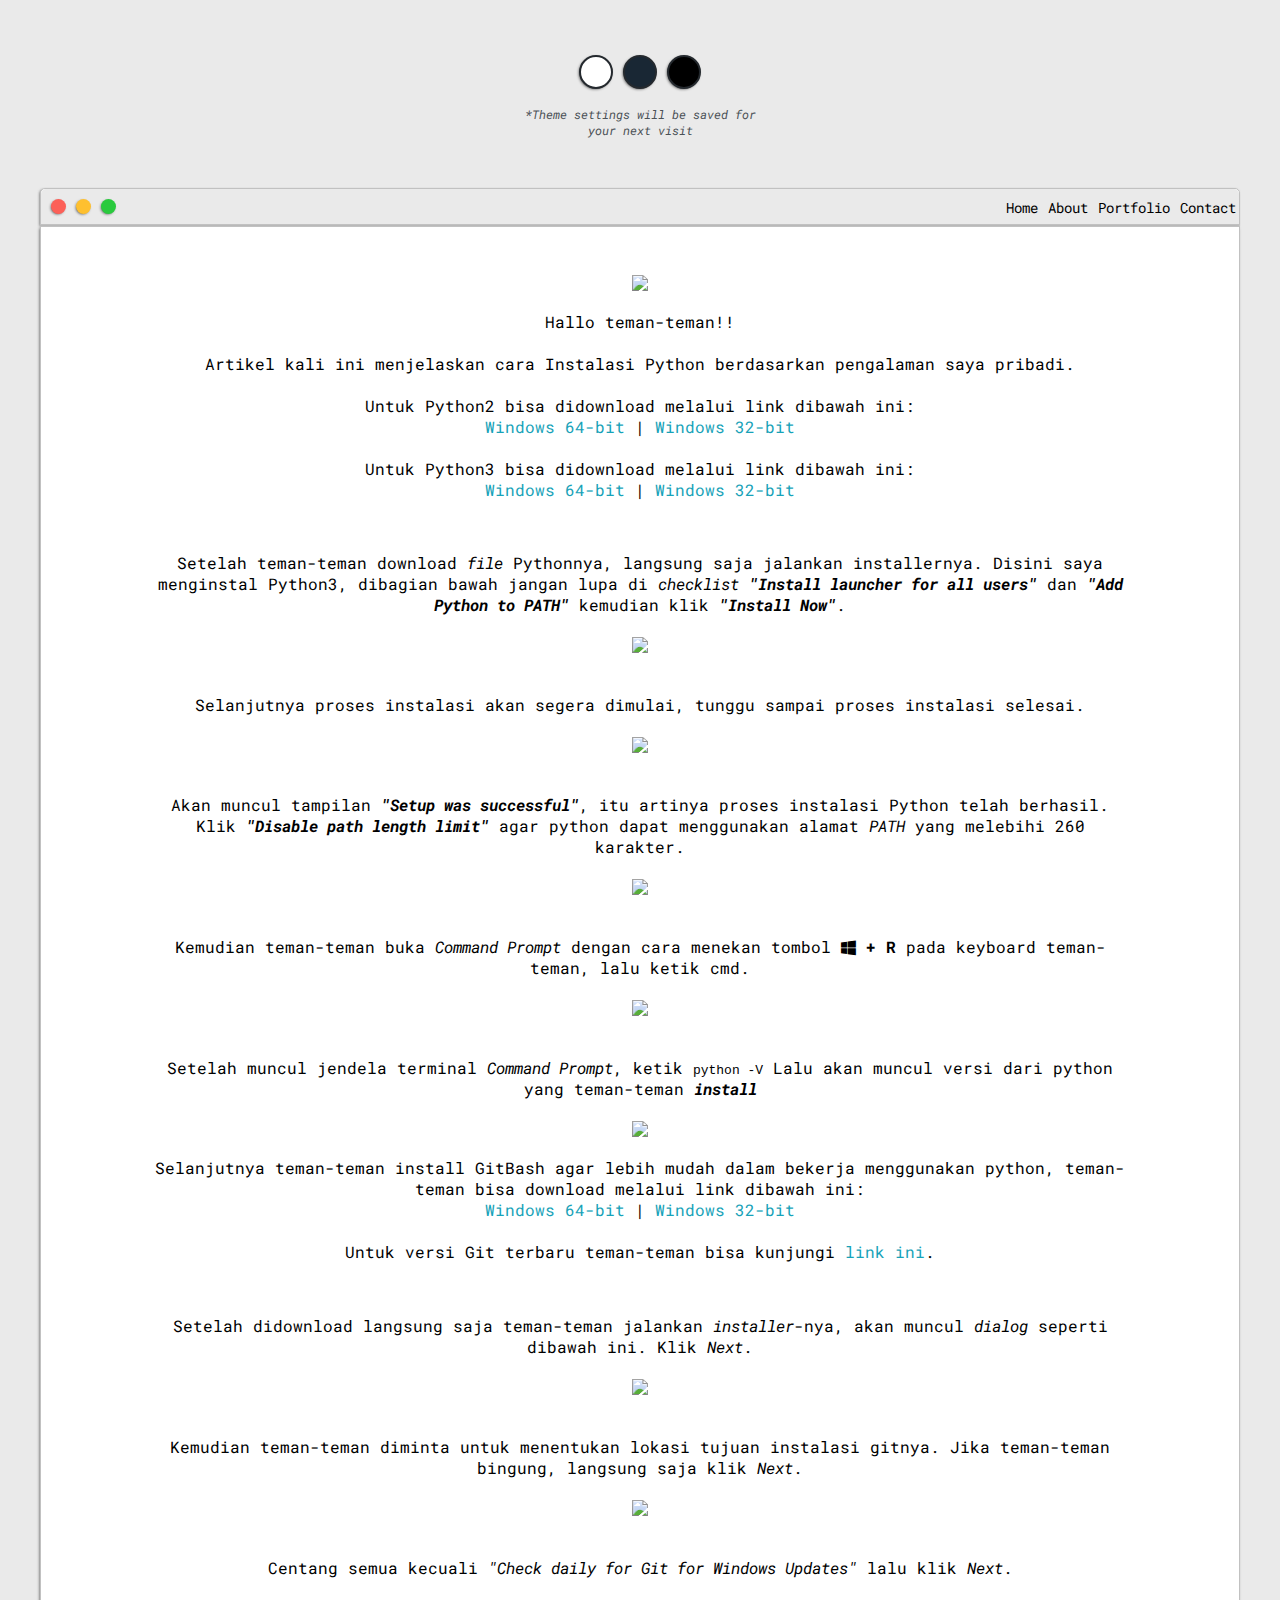
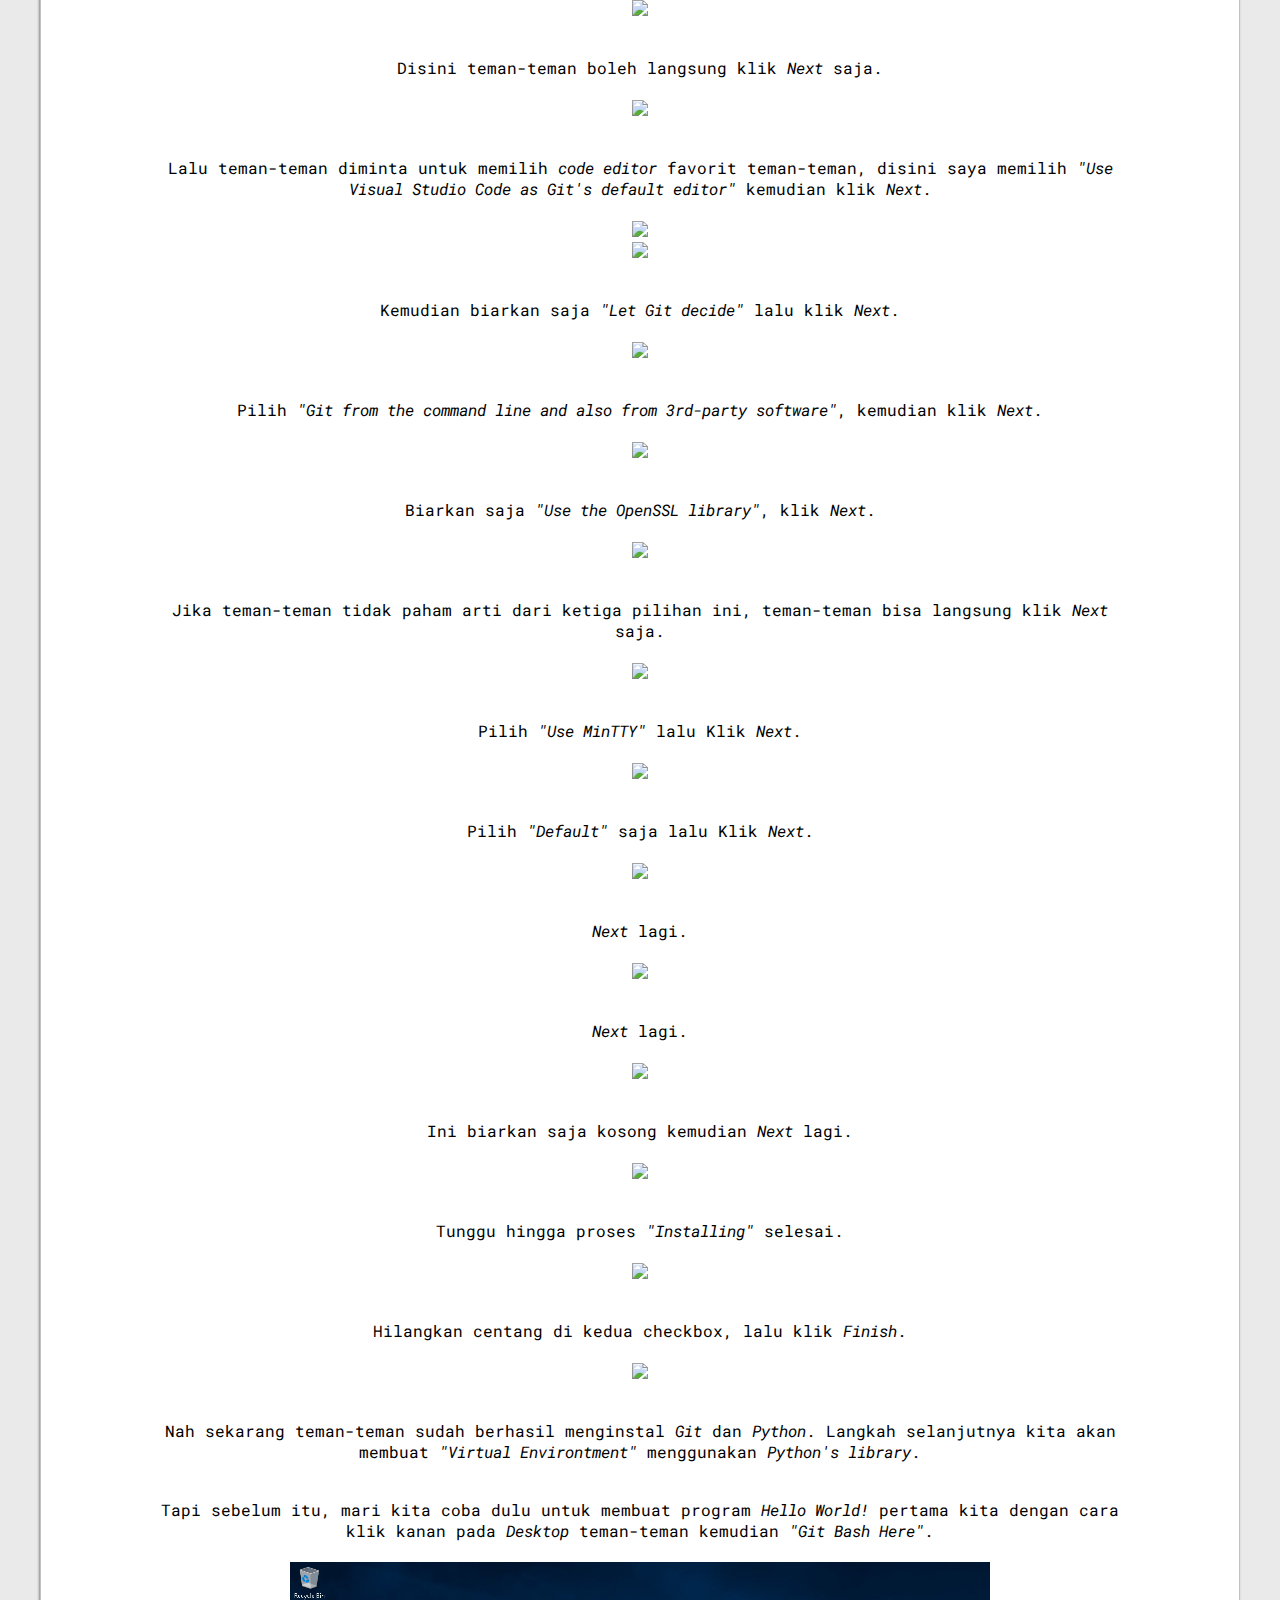
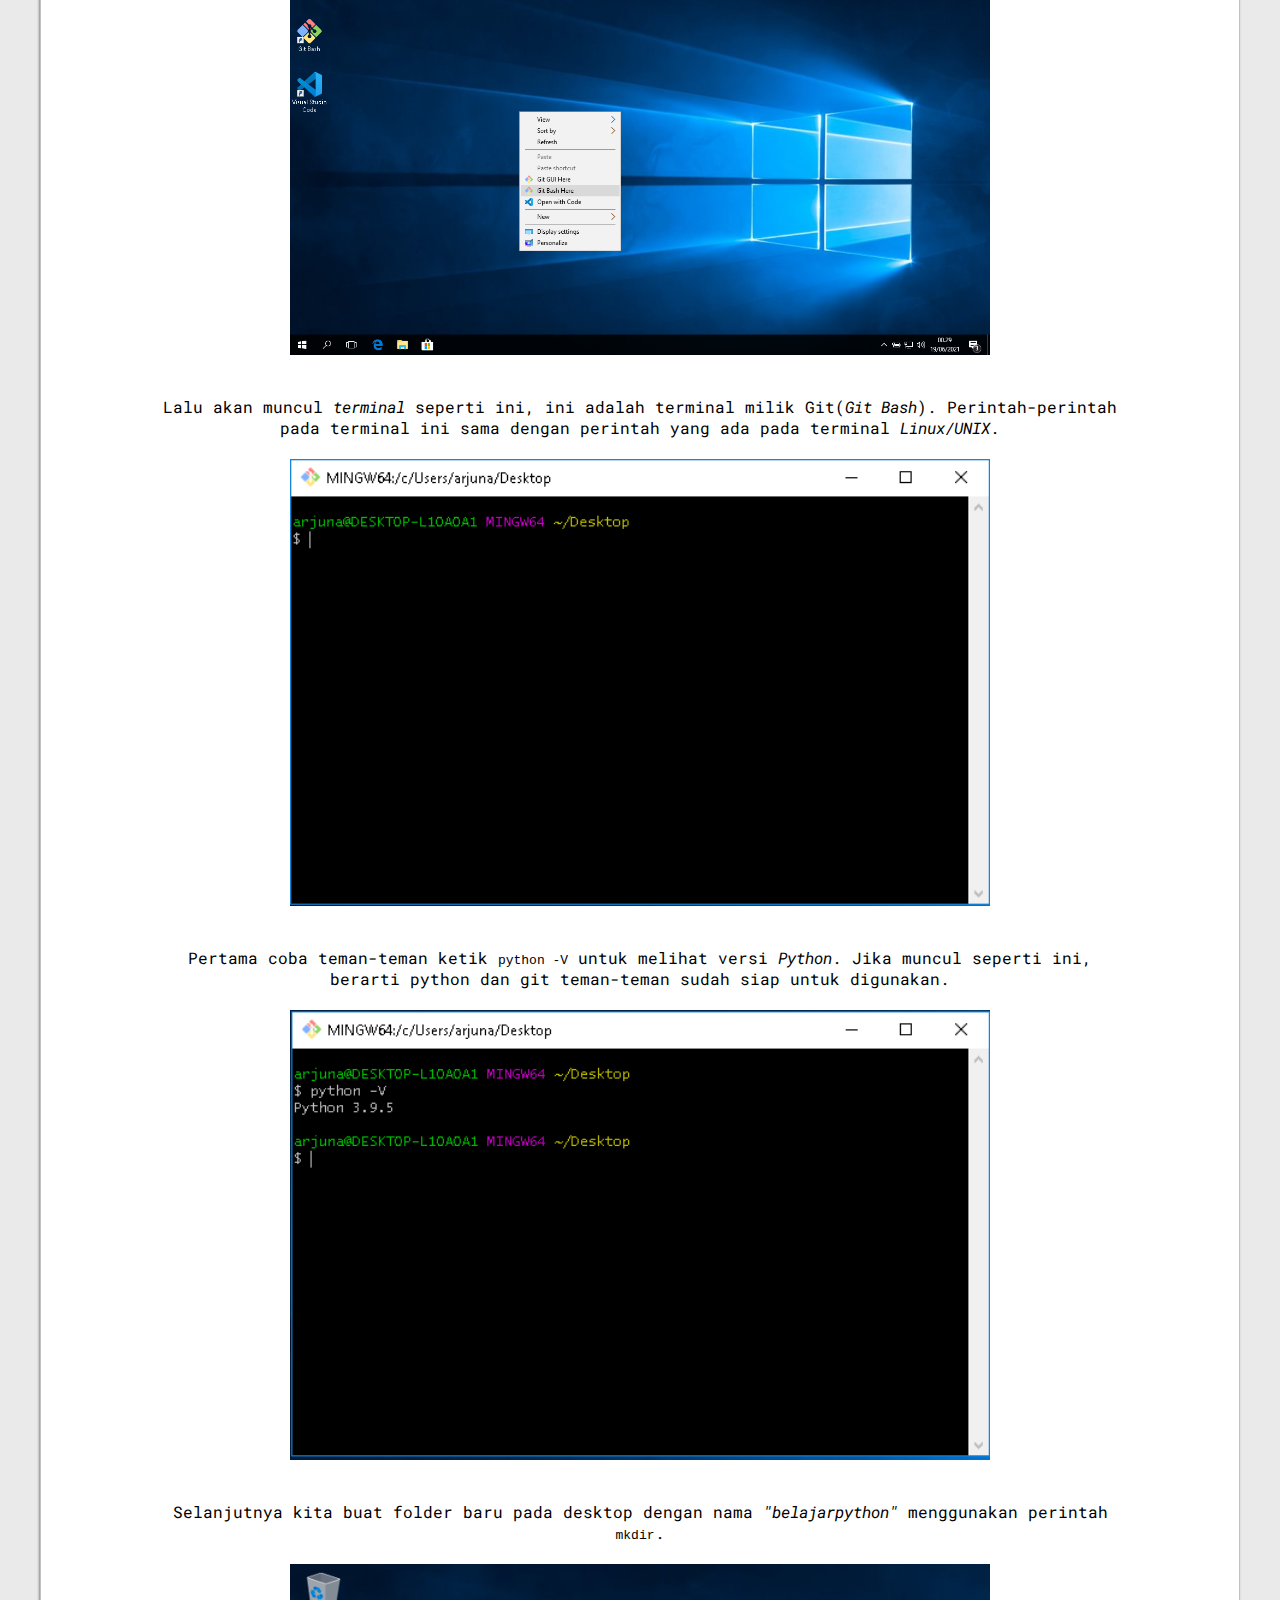
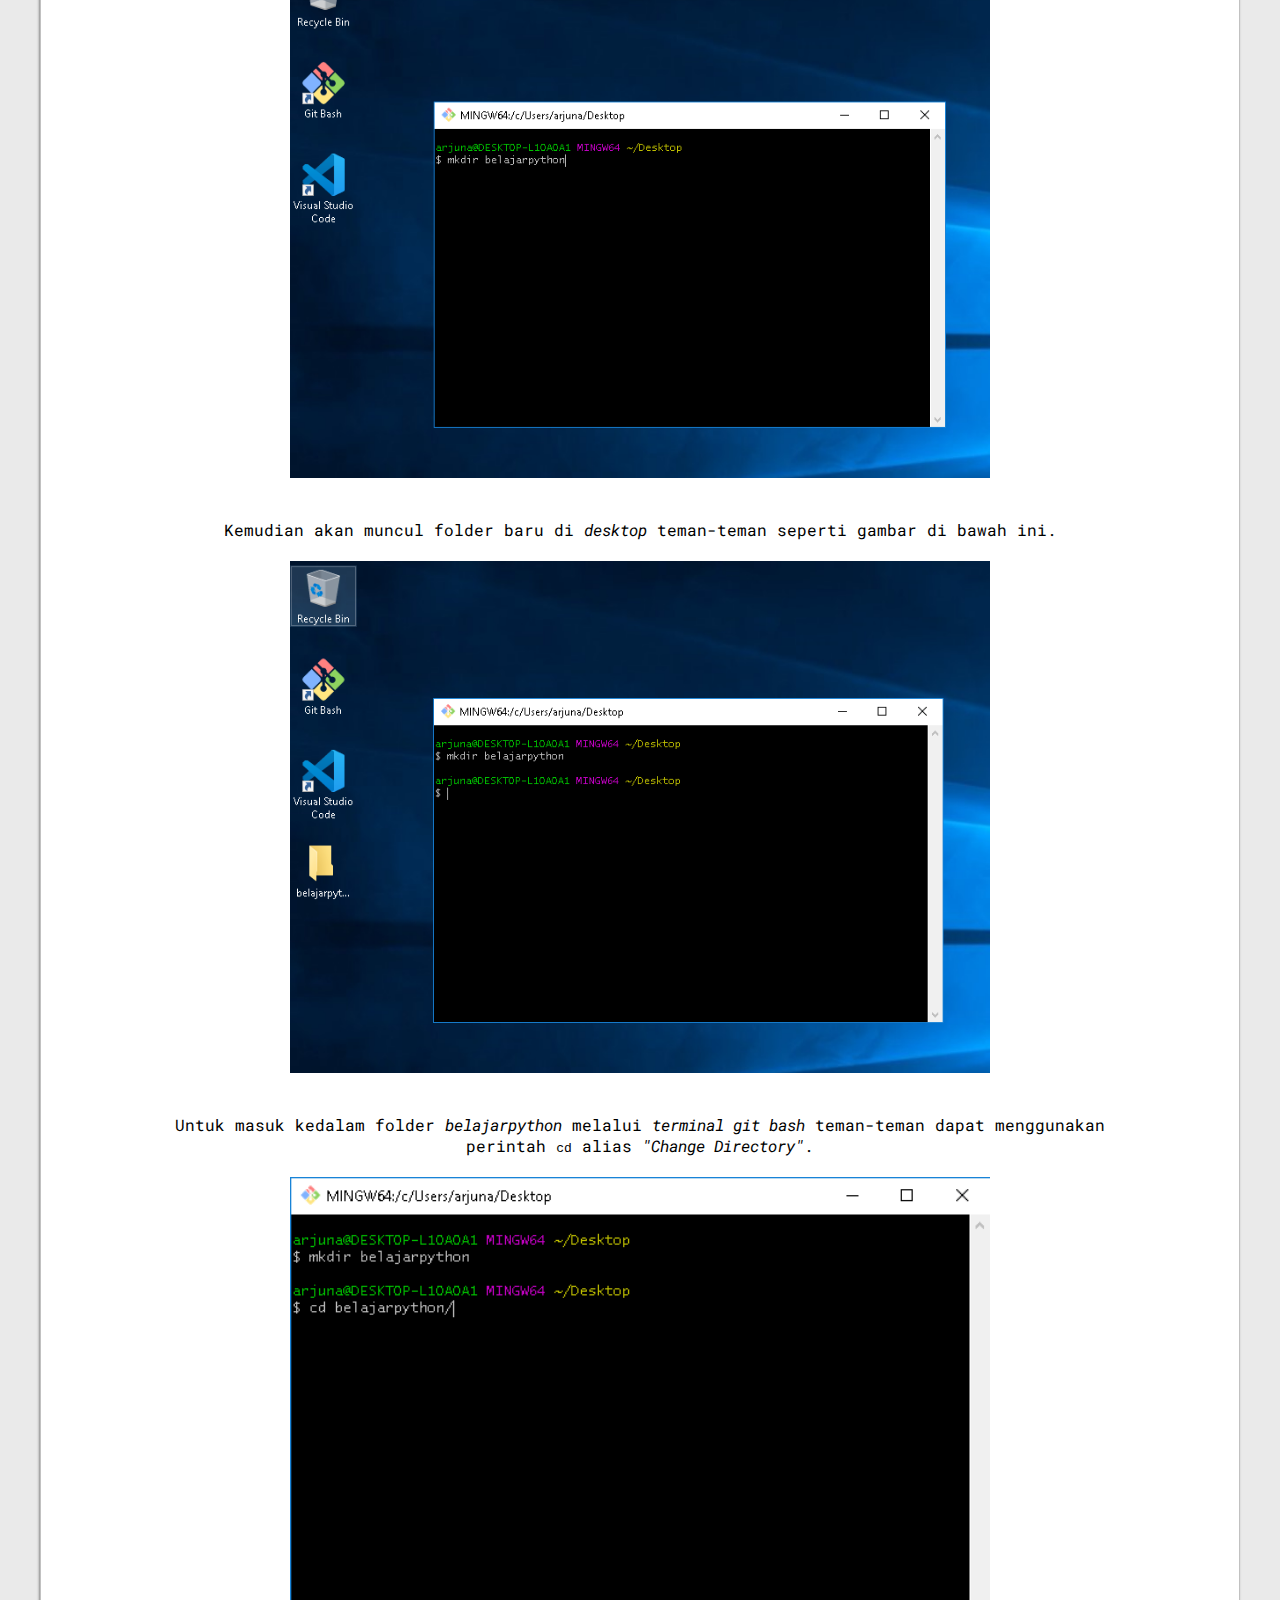
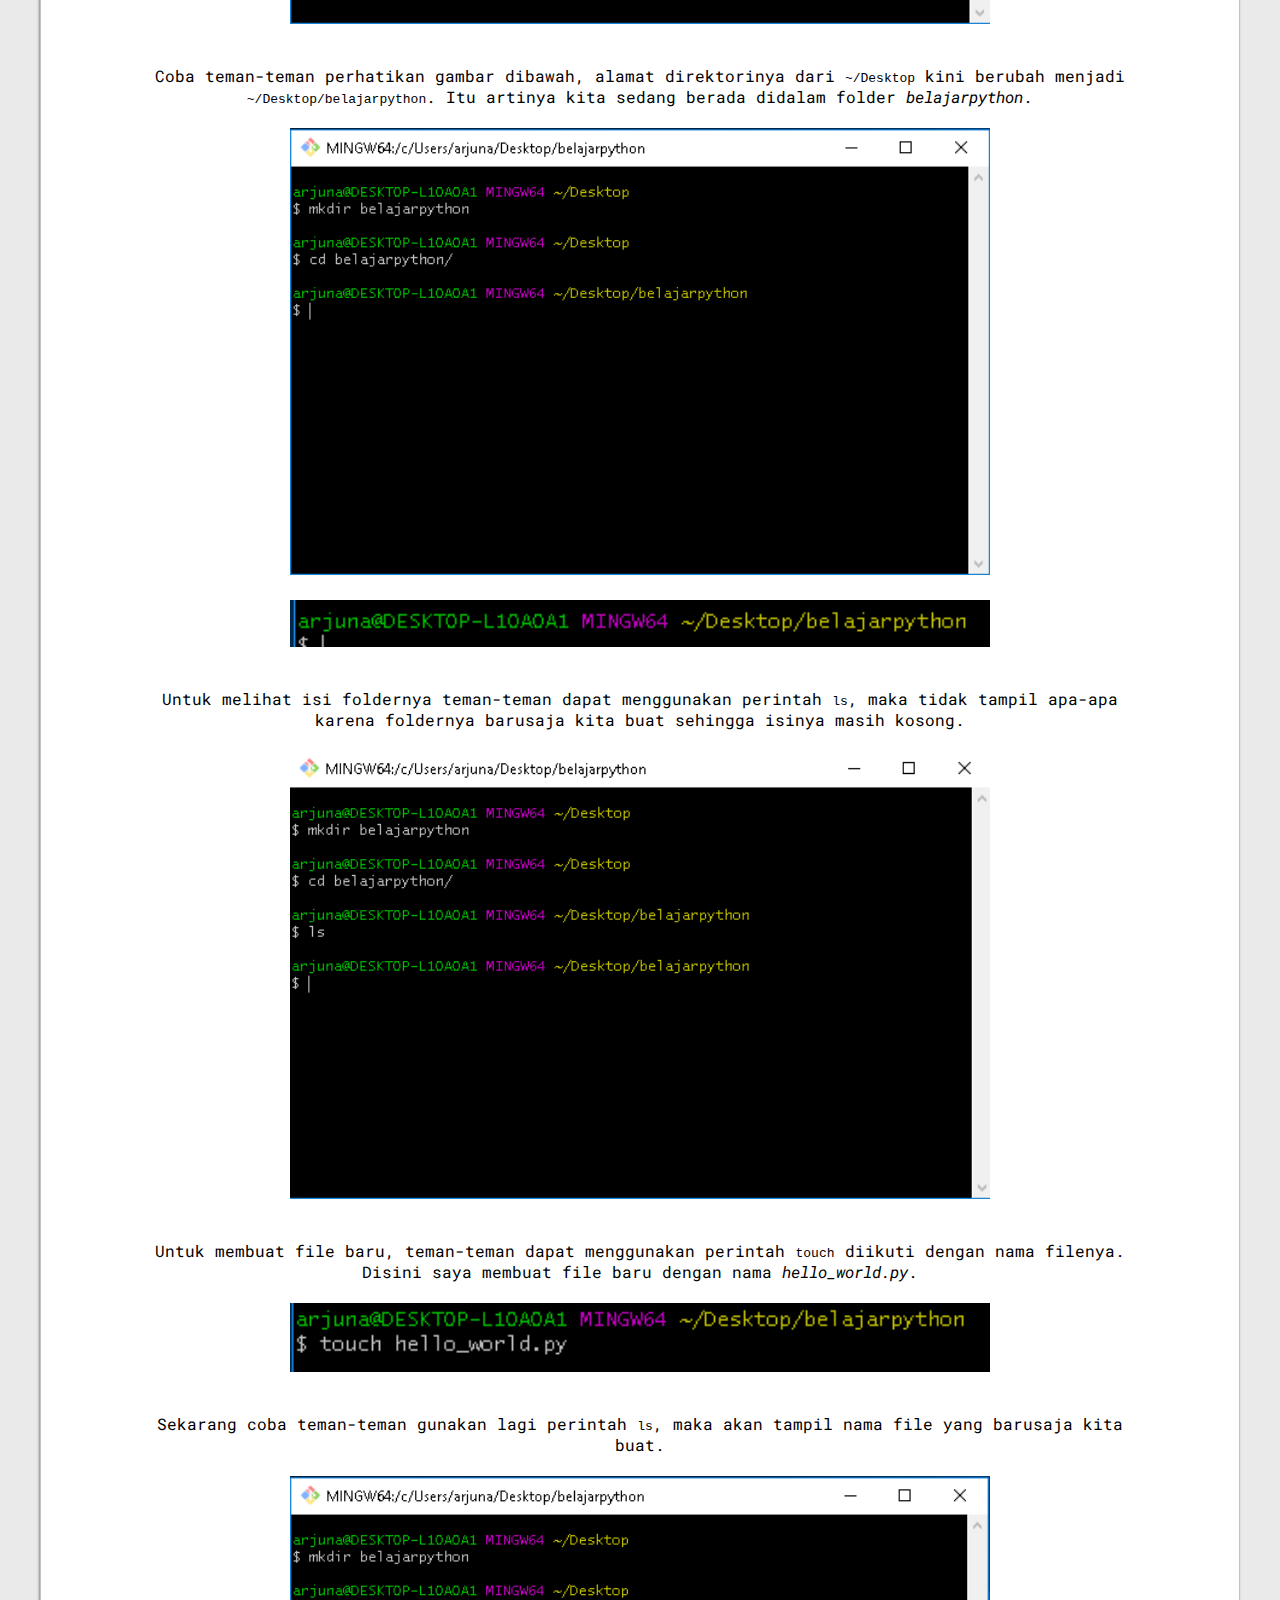
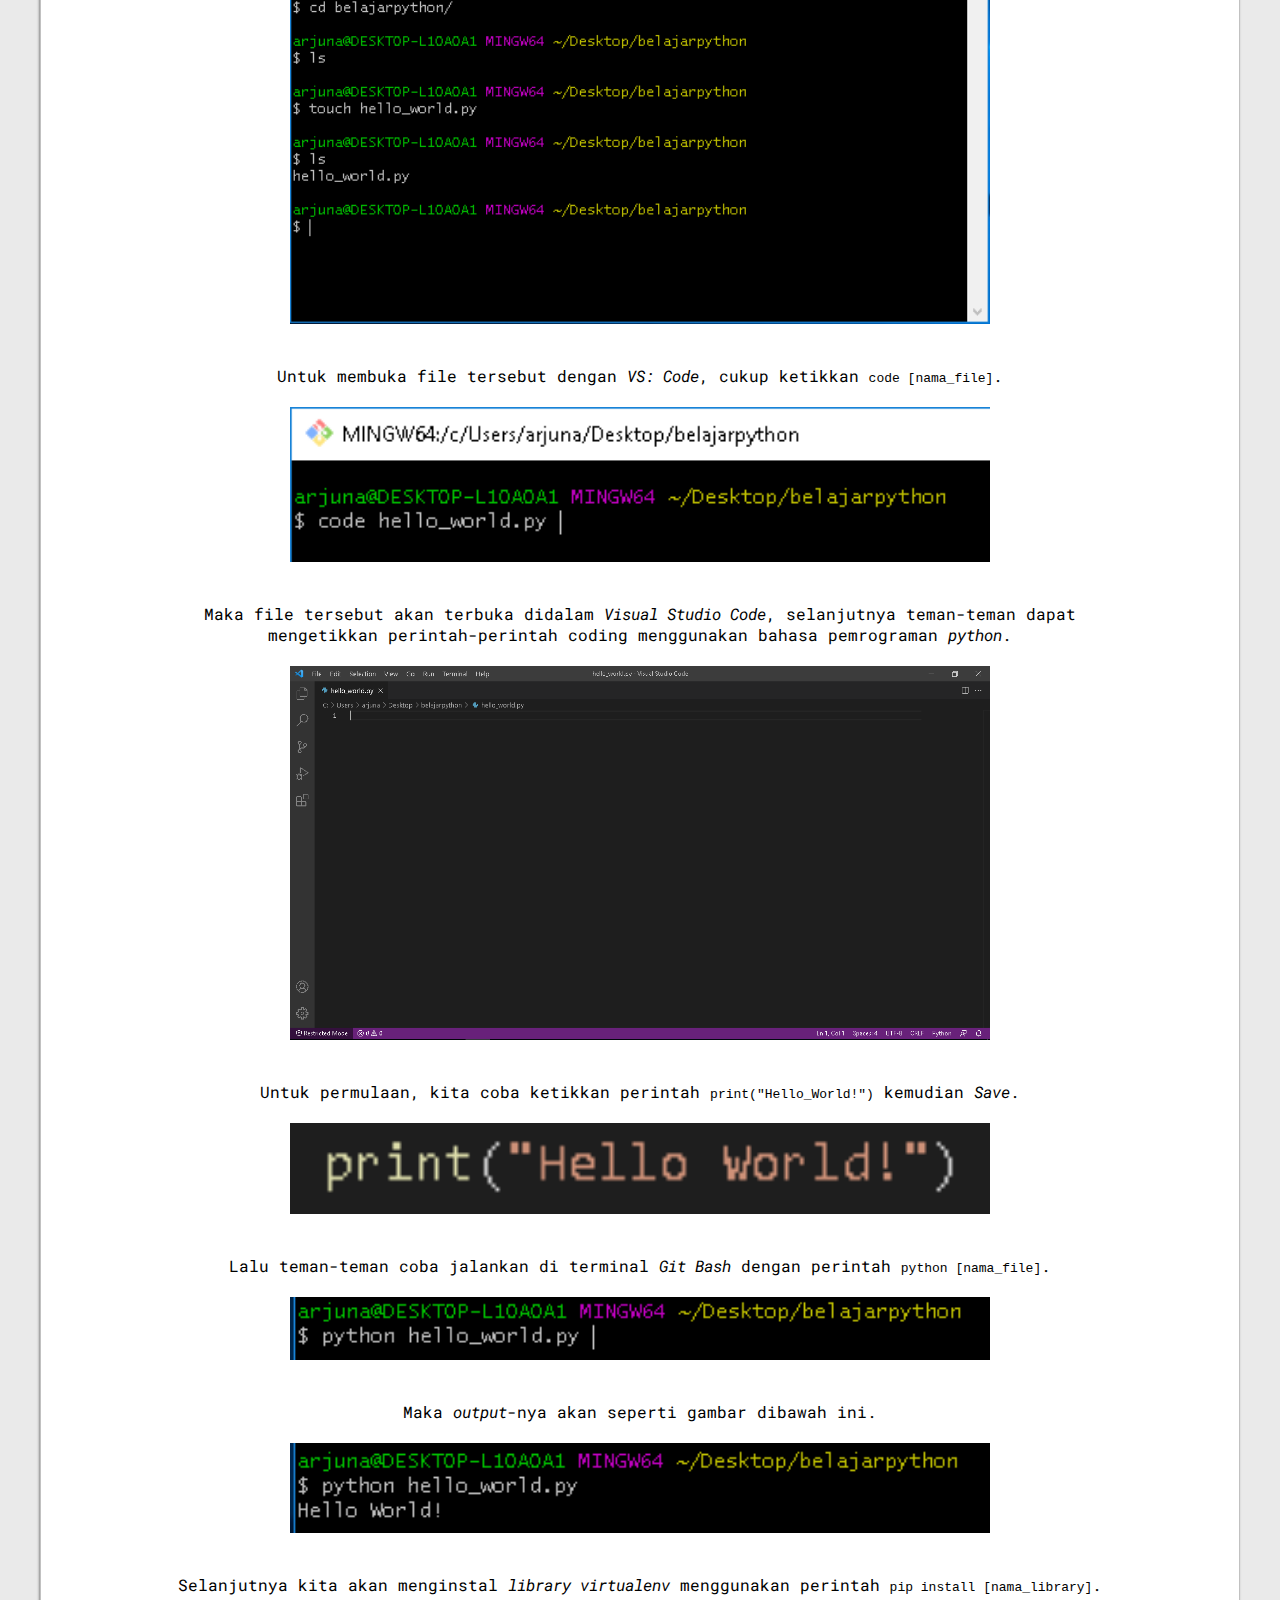
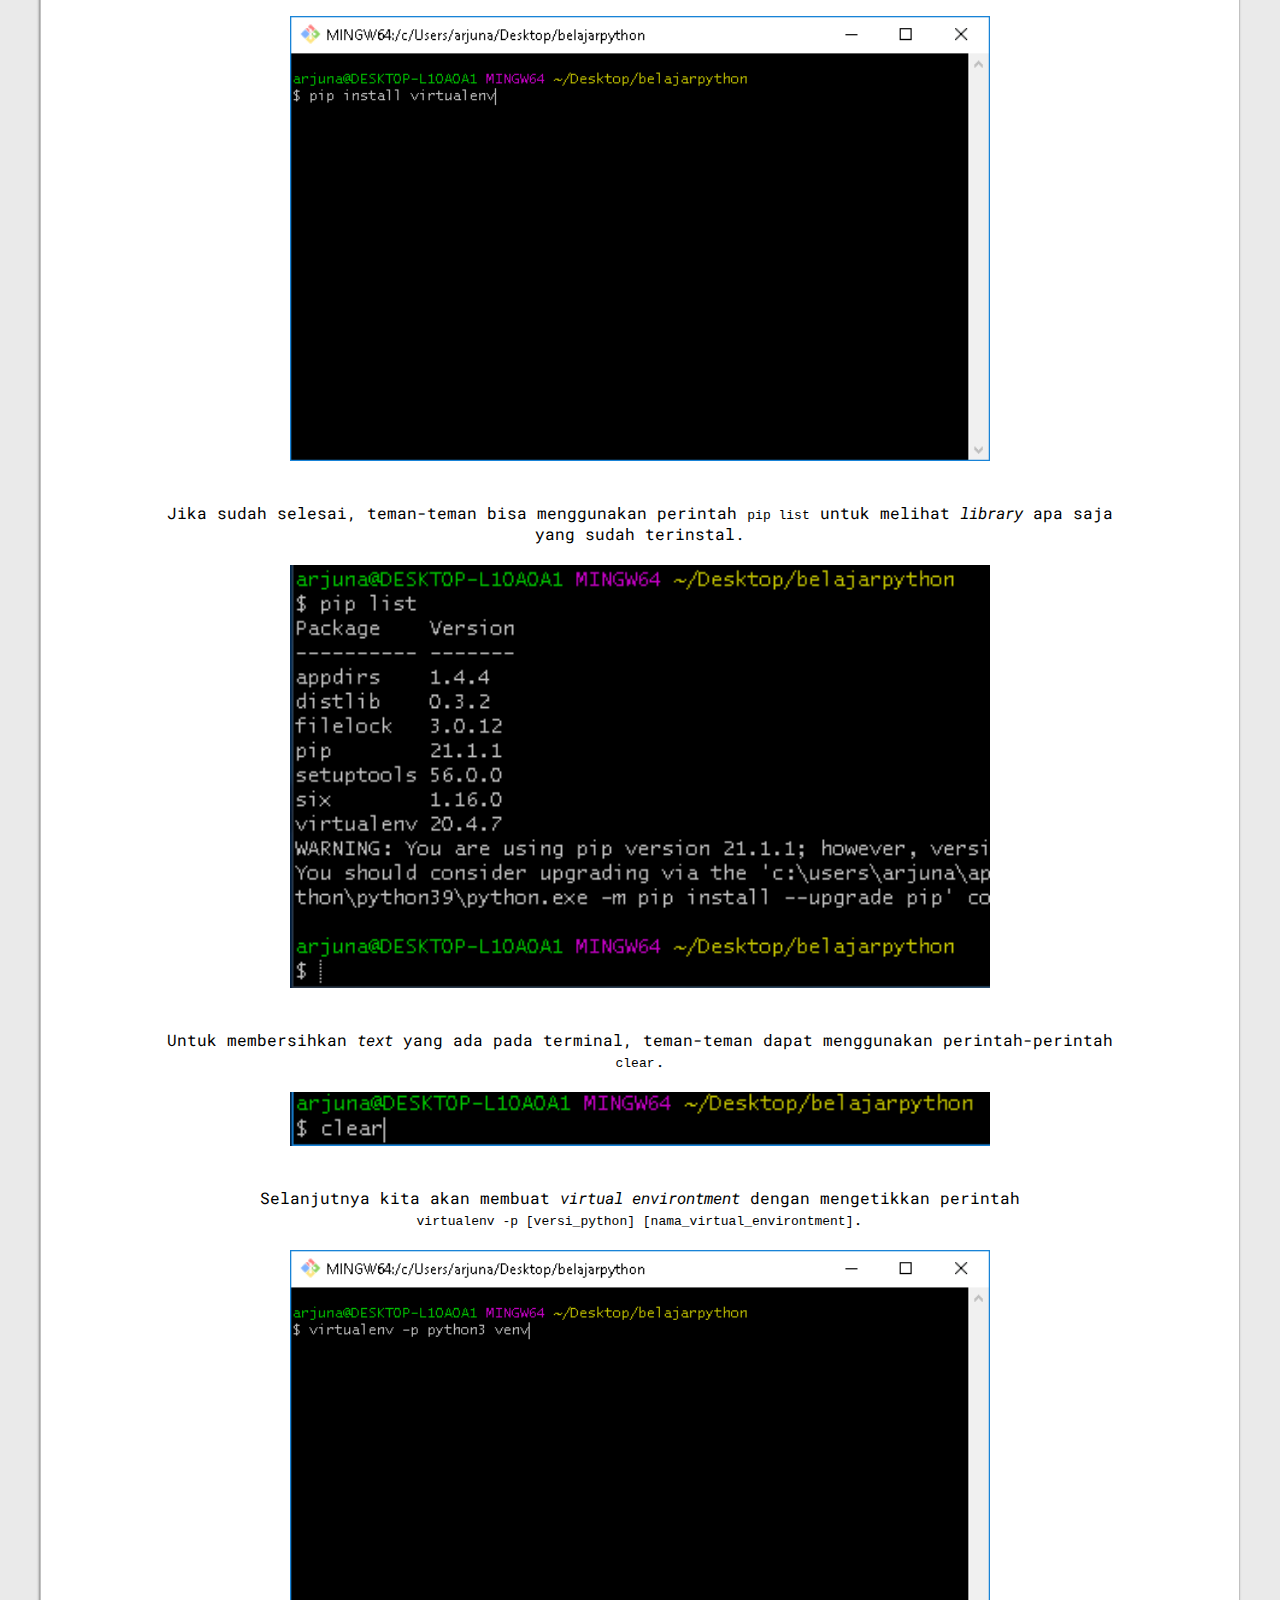
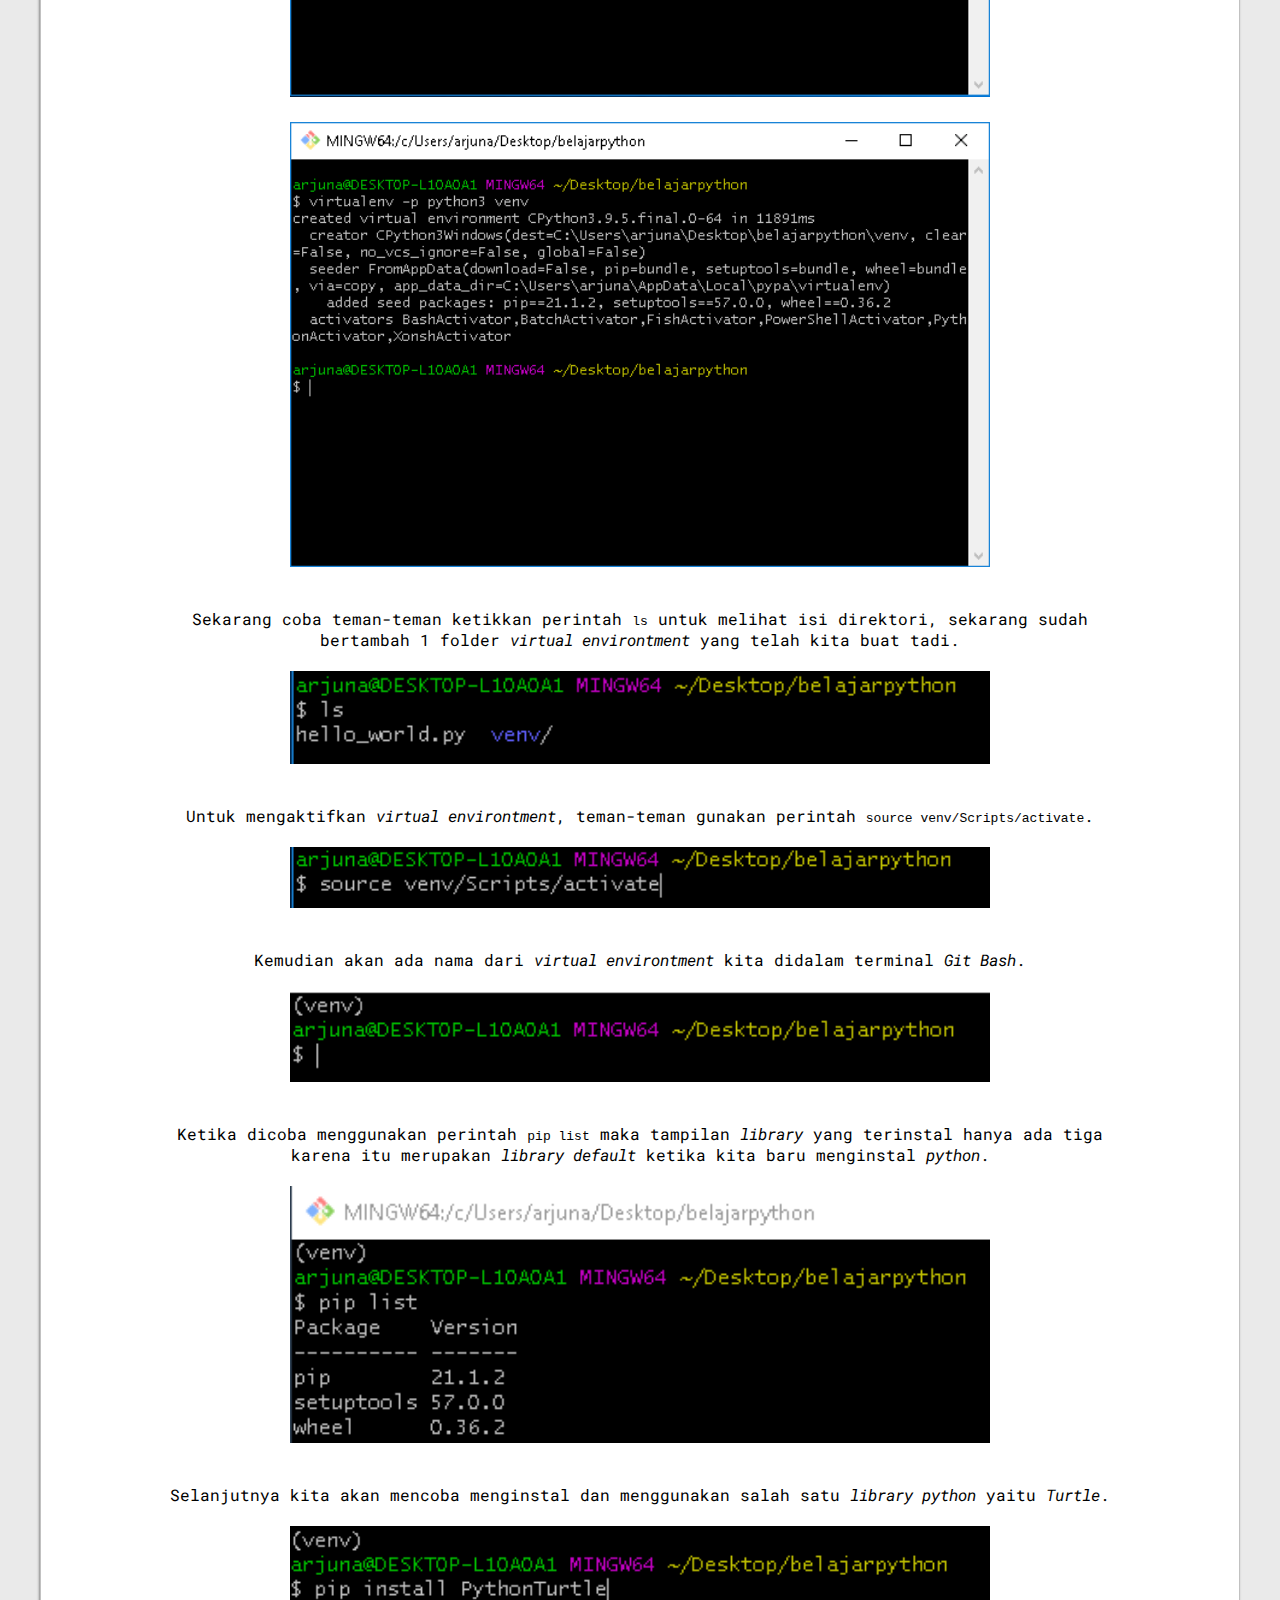
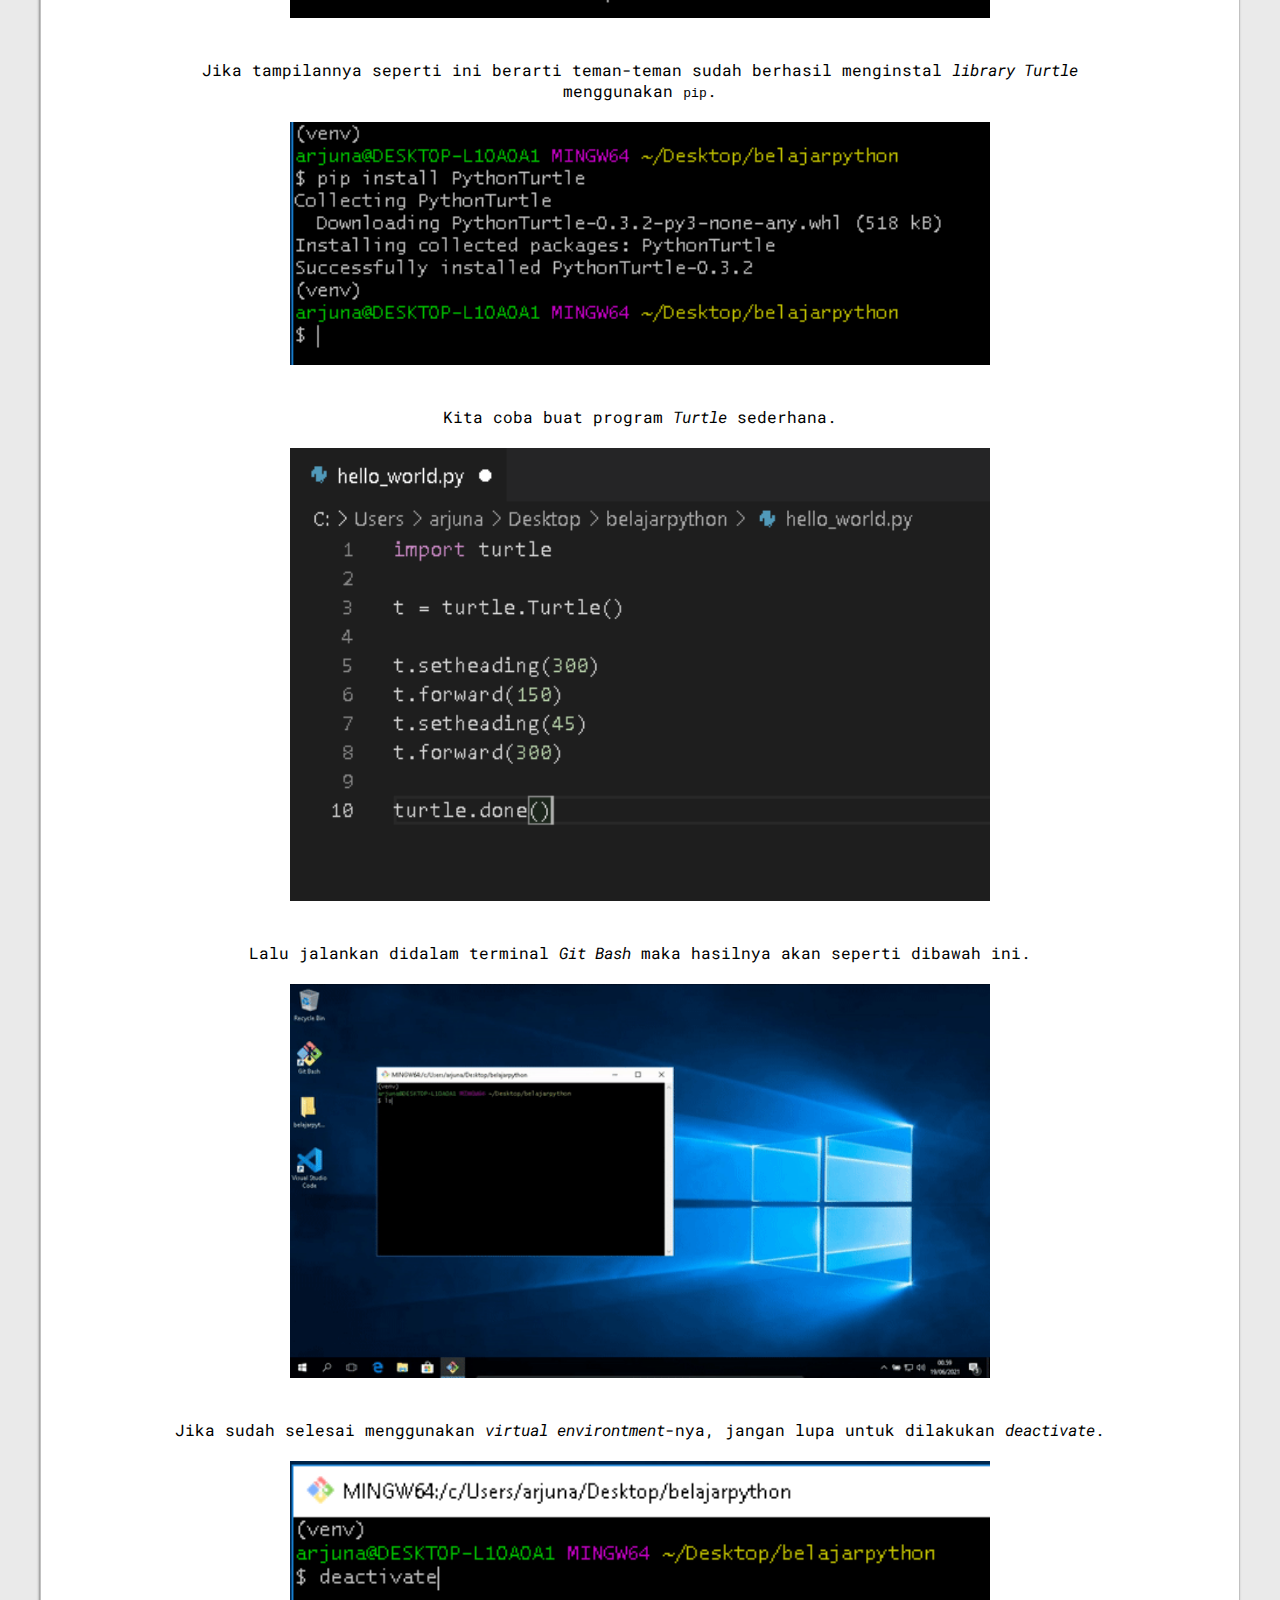
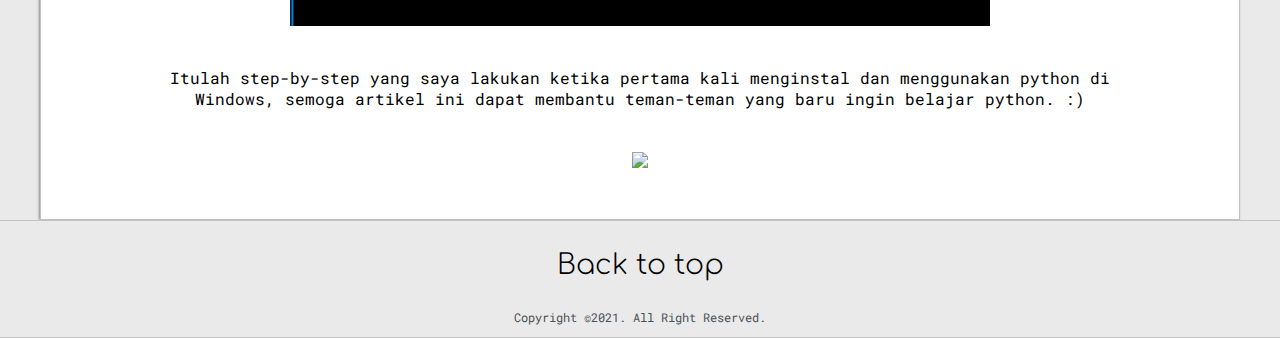
==== commit 85edcfb3: "fix text color" ====
--- a/install-python.html
+++ b/install-python.html
@@ -54,18 +54,11 @@
                         <span class="wrap"></span>
                     </h1>
                     <img src="images/python-logo.png" style="width: 150px;">
-                    <p class="paragraph">
+                    <p id="paragraph">
                         Hallo teman-teman!!
                         <br>
                         <br>Artikel kali ini menjelaskan cara Instalasi Python 
                         berdasarkan pengalaman saya pribadi.
-                        <br>
-                        <br><b>Daftar Isi:</b>
-                        <br><a href="#python"><b>Install Python</b></a>
-                        <br><a href="#git"><b>Install Git</b></a>
-                        <br><a href="#hello"><b>Hello World!</b></a>
-                        <br><a href="#virtual"><b>Virtual Environtment</b></a>
-                        <br>
                         <br>
                         <br>Untuk Python2 bisa didownload melalui link dibawah ini:
                         <br><a href="https://www.python.org/ftp/python/2.7.18/python-2.7.18.amd64.msi">Windows 64-bit</a>
@@ -79,7 +72,7 @@
                     "Downloading Python ..............."]'> <!-- Sub Judul -->
                         <span class="wrap"></span>
                     </h4>
-                    <p class="paragraph" id="python">
+                    <p id="paragraph" id="python">
                         <br>Setelah teman-teman download <i>file</i> Pythonnya, langsung saja jalankan installernya.
                         Disini saya menginstal Python3, dibagian bawah jangan lupa di <i>checklist</i> 
                         <b><i>"Install launcher for all users"</i></b> dan <b><i>"Add Python to PATH"</i></b> kemudian klik 
@@ -87,32 +80,32 @@
                         <br>
                         <br><img class="screenshot" src="images/python-tutorial/1.PNG">
                     </p>
-                    <p class="paragraph">
+                    <p id="paragraph">
                         <br>Selanjutnya proses instalasi akan segera dimulai, tunggu sampai proses instalasi
                         selesai.
                         <br>
                         <br><img class="screenshot" src="images/python-tutorial/2.PNG">
                     </p>
-                    <p class="paragraph">
+                    <p id="paragraph">
                         <br>Akan muncul tampilan <b><i>"Setup was successful"</i></b>, itu artinya proses 
                             instalasi Python telah berhasil. Klik <b><i>"Disable path length limit"</i></b>
                             agar python dapat menggunakan alamat <i>PATH</i> yang melebihi 260 karakter.
                         <br>
                         <br><img class="screenshot" src="images/python-tutorial/3.PNG">
                     </p>
-                    <p class="paragraph">
+                    <p id="paragraph">
                         <br>Kemudian teman-teman buka <i>Command Prompt</i> dengan cara menekan tombol <b><i class="fa fa-windows" aria-hidden="true"></i> + R</b>
                         pada keyboard teman-teman, lalu ketik cmd.
                         <br>
                         <br><img class="screenshot" src="images/python-tutorial/4.PNG">
                     </p>
-                    <p class="paragraph">
+                    <p id="paragraph">
                         <br>Setelah muncul jendela terminal <i>Command Prompt</i>, ketik <code>python -V</code>
                         Lalu akan muncul versi dari python yang teman-teman <b><i>install</i></b>
                         <br>
                         <br><img class="screenshot" src="images/python-tutorial/5.PNG">
                     </p>
-                    <p class="paragraph" id="git">
+                    <p id="paragraph" id="git">
                         Selanjutnya teman-teman install GitBash agar lebih mudah dalam bekerja menggunakan python,
                         teman-teman bisa download melalui link dibawah ini:
                         <br><a href="https://github.com/git-for-windows/git/releases/download/v2.32.0.windows.1/Git-2.32.0-64-bit.exe">Windows 64-bit</a>
@@ -124,130 +117,130 @@
                     "Downloading Git ..............."]'> <!-- Sub Judul -->
                         <span class="wrap"></span>
                     </h4>
-                    <p class="paragraph">
+                    <p id="paragraph">
                         <br>Setelah didownload langsung saja teman-teman jalankan <i>installer</i>-nya, akan muncul <i>dialog</i>
                         seperti dibawah ini. Klik <i>Next</i>.
                         <br>
                         <br><img class="screenshot" src="images/python-tutorial/git1.PNG">
                     </p>
-                    <p class="paragraph">
+                    <p id="paragraph">
                         <br>Kemudian teman-teman diminta untuk menentukan lokasi tujuan instalasi gitnya. 
                         Jika teman-teman bingung, langsung saja klik <i>Next</i>.
                         <br>
                         <br><img class="screenshot" src="images/python-tutorial/git2.PNG">
                     </p>
-                    <p class="paragraph">
+                    <p id="paragraph">
                         <br>Centang semua kecuali <i>"Check daily for Git for Windows Updates"</i> lalu klik <i>Next</i>.
                         <br>
                         <br><img class="screenshot" src="images/python-tutorial/git3.PNG">
                     </p>
-                    <p class="paragraph">
+                    <p id="paragraph">
                         <br>Disini teman-teman boleh langsung klik <i>Next</i> saja.
                         <br>
                         <br><img class="screenshot" src="images/python-tutorial/git4.PNG">
                     </p>
-                    <p class="paragraph">
+                    <p id="paragraph">
                         <br>Lalu teman-teman diminta untuk memilih <i>code editor</i> favorit teman-teman,
                         disini saya memilih <i>"Use Visual Studio Code as Git's default editor"</i> kemudian klik <i>Next</i>.
                         <br>
                         <br><img class="screenshot" src="images/python-tutorial/git5.PNG">
                         <br><img class="screenshot" src="images/python-tutorial/git6.PNG">
                     </p>
-                    <p class="paragraph">
+                    <p id="paragraph">
                         <br>Kemudian biarkan saja <i>"Let Git decide"</i> lalu klik <i>Next</i>.
                         <br>
                         <br><img class="screenshot" src="images/python-tutorial/git7.PNG">
                     </p>
-                    <p class="paragraph">
+                    <p id="paragraph">
                         <br>Pilih <i>"Git from the command line and also from 3rd-party software"</i>, kemudian klik <i>Next</i>.
                         <br>
                         <br><img class="screenshot" src="images/python-tutorial/git8.PNG">
                     </p>
-                    <p class="paragraph">
+                    <p id="paragraph">
                         <br>Biarkan saja <i>"Use the OpenSSL library"</i>, klik <i>Next</i>.
                         <br>
                         <br><img class="screenshot" src="images/python-tutorial/git9.PNG">
                     </p>
-                    <p class="paragraph">
+                    <p id="paragraph">
                         <br>Jika teman-teman tidak paham arti dari ketiga pilihan ini, teman-teman bisa langsung klik <i>Next</i> saja.
                         <br>
                         <br><img class="screenshot" src="images/python-tutorial/git10.PNG">
                     </p>
-                    <p class="paragraph">
+                    <p id="paragraph">
                         <br>Pilih <i>"Use MinTTY"</i> lalu Klik <i>Next</i>.
                         <br>
                         <br><img class="screenshot" src="images/python-tutorial/git11.PNG">
                     </p>
-                    <p class="paragraph">
+                    <p id="paragraph">
                         <br>Pilih <i>"Default"</i> saja lalu Klik <i>Next</i>.
                         <br>
                         <br><img class="screenshot" src="images/python-tutorial/git12.PNG">
                     </p>
-                    <p class="paragraph">
+                    <p id="paragraph">
                         <br><i>Next</i> lagi.
                         <br>
                         <br><img class="screenshot" src="images/python-tutorial/git13.PNG">
                     </p>
-                    <p class="paragraph">
+                    <p id="paragraph">
                         <br><i>Next</i> lagi.
                         <br>
                         <br><img class="screenshot" src="images/python-tutorial/git14.PNG">
                     </p>
-                    <p class="paragraph">
+                    <p id="paragraph">
                         <br>Ini biarkan saja kosong kemudian <i>Next</i> lagi.
                         <br>
                         <br><img class="screenshot" src="images/python-tutorial/git15.PNG">
                     </p>
-                    <p class="paragraph">
+                    <p id="paragraph">
                         <br>Tunggu hingga proses <i>"Installing"</i> selesai.
                         <br>
                         <br><img class="screenshot" src="images/python-tutorial/git16.PNG">
                     </p>
-                    <p class="paragraph">
+                    <p id="paragraph">
                         <br>Hilangkan centang di kedua checkbox, lalu klik <i>Finish</i>.
                         <br>
                         <br><img class="screenshot" src="images/python-tutorial/git17.PNG">
                     </p>
-                    <p class="paragraph">
+                    <p id="paragraph">
                         <br>Nah sekarang teman-teman sudah berhasil menginstal <i>Git</i> dan <i>Python</i>.
                         Langkah selanjutnya kita akan membuat <i>"Virtual Environtment"</i> menggunakan <i>Python's library</i>.
                     </p>
-                    <p class="paragraph" id="hello">
+                    <p id="paragraph" id="hello">
                         <br>Tapi sebelum itu, mari kita coba dulu untuk membuat program <i>Hello World!</i> pertama kita dengan cara
                         klik kanan pada <i>Desktop</i> teman-teman kemudian <i>"Git Bash Here"</i>.
                         <br>
                         <br><img class="screenshot" src="images/python-tutorial/git23.png">
                     </p>
-                    <p class="paragraph">
+                    <p id="paragraph">
                         <br>Lalu akan muncul <i>terminal</i> seperti ini, ini adalah terminal milik Git(<i>Git Bash</i>).
                         Perintah-perintah pada terminal ini sama dengan perintah yang ada pada terminal <i>Linux/UNIX</i>.
                         <br>
                         <br><img class="screenshot" src="images/python-tutorial/git24.PNG">
                     </p>
-                    <p class="paragraph">
+                    <p id="paragraph">
                         <br>Pertama coba teman-teman ketik <code>python -V</code> untuk melihat versi <i>Python</i>.
                         Jika muncul seperti ini, berarti python dan git teman-teman sudah siap untuk digunakan.
                         <br>
                         <br><img class="screenshot" src="images/python-tutorial/git25.PNG">
                     </p>
-                    <p class="paragraph">
+                    <p id="paragraph">
                         <br>Selanjutnya kita buat folder baru pada desktop dengan nama <i>"belajarpython"</i> menggunakan
                         perintah <code>mkdir</code>.
                         <br>
                         <br><img class="screenshot" src="images/python-tutorial/git26.PNG">
                     </p>
-                    <p class="paragraph">
+                    <p id="paragraph">
                         <br>Kemudian akan muncul folder baru di <i>desktop</i> teman-teman seperti gambar di bawah ini.
                         <br>
                         <br><img class="screenshot" src="images/python-tutorial/git27.PNG">
                     </p>
-                    <p class="paragraph">
+                    <p id="paragraph">
                         <br>Untuk masuk kedalam folder <i>belajarpython</i> melalui <i>terminal git bash</i> teman-teman
                         dapat menggunakan perintah <code>cd</code> alias <i>"Change Directory"</i>.
                         <br>
                         <br><img class="screenshot" src="images/python-tutorial/git28.PNG">
                     </p>
-                    <p class="paragraph">
+                    <p id="paragraph">
                         <br>Coba teman-teman perhatikan gambar dibawah, alamat direktorinya dari <code>~/Desktop</code> kini
                         berubah menjadi <code>~/Desktop/belajarpython</code>. Itu artinya kita sedang berada didalam folder
                         <i>belajarpython</i>.
@@ -256,68 +249,68 @@
                         <br>
                         <br><img class="screenshot" src="images/python-tutorial/git30.PNG">
                     </p>
-                    <p class="paragraph">
+                    <p id="paragraph">
                         <br>Untuk melihat isi foldernya teman-teman dapat menggunakan perintah <code>ls</code>, maka tidak tampil
                         apa-apa karena foldernya barusaja kita buat sehingga isinya masih kosong.
                         <br>
                         <br><img class="screenshot" src="images/python-tutorial/git31.PNG">
                     </p>
-                    <p class="paragraph">
+                    <p id="paragraph">
                         <br>Untuk membuat file baru, teman-teman dapat menggunakan perintah <code>touch</code> diikuti dengan nama
                         filenya. Disini saya membuat file baru dengan nama <i>hello_world.py</i>.
                         <br>
                         <br><img class="screenshot" src="images/python-tutorial/git32.PNG">
                     </p>
-                    <p class="paragraph">
+                    <p id="paragraph">
                         <br>Sekarang coba teman-teman gunakan lagi perintah <code>ls</code>, maka akan tampil nama file yang barusaja
                         kita buat.
                         <br>
                         <br><img class="screenshot" src="images/python-tutorial/git33.PNG">
                     </p>
-                    <p class="paragraph">
+                    <p id="paragraph">
                         <br>Untuk membuka file tersebut dengan <i>VS: Code</i>, cukup ketikkan <code>code [nama_file]</code>.
                         <br>
                         <br><img class="screenshot" src="images/python-tutorial/git34.PNG">
                     </p>
-                    <p class="paragraph">
+                    <p id="paragraph">
                         <br>Maka file tersebut akan terbuka didalam <i>Visual Studio Code</i>, selanjutnya teman-teman dapat mengetikkan
                         perintah-perintah coding menggunakan bahasa pemrograman <i>python</i>.
                         <br>
                         <br><img class="screenshot" src="images/python-tutorial/git35.PNG">
                     </p>
-                    <p class="paragraph">
+                    <p id="paragraph">
                         <br>Untuk permulaan, kita coba ketikkan perintah <code>print("Hello_World!")</code> kemudian <i>Save</i>.
                         <br>
                         <br><img class="screenshot" src="images/python-tutorial/git36.PNG">
                     </p>
-                    <p class="paragraph">
+                    <p id="paragraph">
                         <br>Lalu teman-teman coba jalankan di terminal <i>Git Bash</i> dengan perintah <code>python [nama_file]</code>.
                         <br>
                         <br><img class="screenshot" src="images/python-tutorial/git37.PNG">
                     </p>
-                    <p class="paragraph">
+                    <p id="paragraph">
                         <br>Maka <i>output</i>-nya akan seperti gambar dibawah ini.
                         <br>
                         <br><img class="screenshot" src="images/python-tutorial/git38.PNG">
                     </p>
-                    <p class="paragraph" id="virtual">
+                    <p id="paragraph" id="virtual">
                         <br>Selanjutnya kita akan menginstal <i>library virtualenv</i> menggunakan perintah <code>pip install [nama_library]</code>.
                         <br>
                         <br><img class="screenshot" src="images/python-tutorial/git39.PNG">
                     </p>
-                    <p class="paragraph">
+                    <p id="paragraph">
                         <br>Jika sudah selesai, teman-teman bisa menggunakan perintah <code>pip list</code> untuk melihat <i>library</i>
                         apa saja yang sudah terinstal.
                         <br>
                         <br><img class="screenshot" src="images/python-tutorial/git40.PNG">
                     </p>
-                    <p class="paragraph">
+                    <p id="paragraph">
                         <br>Untuk membersihkan <i>text</i> yang ada pada terminal, teman-teman dapat menggunakan perintah-perintah
                         <code>clear</code>.
                         <br>
                         <br><img class="screenshot" src="images/python-tutorial/git41.PNG">
                     </p>
-                    <p class="paragraph">
+                    <p id="paragraph">
                         <br>Selanjutnya kita akan membuat <i>virtual environtment</i> dengan mengetikkan perintah 
                         <br><code>virtualenv -p [versi_python] [nama_virtual_environtment]</code>.
                         <br>
@@ -325,57 +318,57 @@
                         <br>
                         <br><img class="screenshot" src="images/python-tutorial/git43.PNG">
                     </p>
-                    <p class="paragraph">
+                    <p id="paragraph">
                         <br>Sekarang coba teman-teman ketikkan perintah <code>ls</code> untuk melihat isi direktori,
                         sekarang sudah bertambah 1 folder <i>virtual environtment</i> yang telah kita buat tadi.
                         <br>
                         <br><img class="screenshot" src="images/python-tutorial/git44.PNG">
                     </p>
-                    <p class="paragraph">
+                    <p id="paragraph">
                         <br>Untuk mengaktifkan <i>virtual environtment</i>, teman-teman gunakan perintah 
                         <code>source venv/Scripts/activate</code>.
                         <br>
                         <br><img class="screenshot" src="images/python-tutorial/git45.PNG">
                     </p>
-                    <p class="paragraph">
+                    <p id="paragraph">
                         <br>Kemudian akan ada nama dari <i>virtual environtment</i> kita didalam terminal <i>Git Bash</i>.
                         <br>
                         <br><img class="screenshot" src="images/python-tutorial/git46.PNG">
                     </p>
-                    <p class="paragraph">
+                    <p id="paragraph">
                         <br>Ketika dicoba menggunakan perintah <code>pip list</code> maka tampilan <i>library</i> yang
                         terinstal hanya ada tiga karena itu merupakan <i>library default</i> ketika kita baru menginstal
                         <i>python</i>.
                         <br>
                         <br><img class="screenshot" src="images/python-tutorial/git47.PNG">
                     </p>
-                    <p class="paragraph">
+                    <p id="paragraph">
                         <br>Selanjutnya kita akan mencoba menginstal dan menggunakan salah satu <i>library python</i>
                         yaitu <i>Turtle</i>.
                         <br>
                         <br><img class="screenshot" src="images/python-tutorial/git48.PNG">
                     </p>
-                    <p class="paragraph">
+                    <p id="paragraph">
                         <br>Jika tampilannya seperti ini berarti teman-teman sudah berhasil menginstal <i>library Turtle</i> menggunakan <code>pip</code>.
                         <br>
                         <br><img class="screenshot" src="images/python-tutorial/git49.PNG">
                     </p>
-                    <p class="paragraph">
+                    <p id="paragraph">
                         <br>Kita coba buat program <i>Turtle</i> sederhana.
                         <br>
                         <br><img class="screenshot" src="images/python-tutorial/git50.PNG">
                     </p>
-                    <p class="paragraph">
+                    <p id="paragraph">
                         <br>Lalu jalankan didalam terminal <i>Git Bash</i> maka hasilnya akan seperti dibawah ini.
                         <br>
                         <br><img class="screenshot" src="images/python-tutorial/python.gif">
                     </p>
-                    <p class="paragraph">
+                    <p id="paragraph">
                         <br>Jika sudah selesai menggunakan <i>virtual environtment</i>-nya, jangan lupa untuk dilakukan <i>deactivate</i>.
                         <br>
                         <br><img class="screenshot" src="images/python-tutorial/git51.PNG">
                     </p>
-                    <p class="paragraph">
+                    <p id="paragraph">
                         <br>Itulah step-by-step yang saya lakukan ketika pertama kali menginstal dan menggunakan python di Windows, 
                         semoga artikel ini dapat membantu teman-teman yang baru ingin belajar python. :)
                         <br>
--- a/default.css
+++ b/default.css
@@ -257,7 +257,7 @@
     background-color: var(--previewShadow);
 }
 
-.paragraph{
+#paragraph{
     color: var(--mainText); 
     word-wrap: break-word;
     text-align: center;
@@ -409,7 +409,7 @@
         height: auto;
     }
 
-    .paragraph{
+    #paragraph{
         text-align: justify;
         padding: 5px;
     }
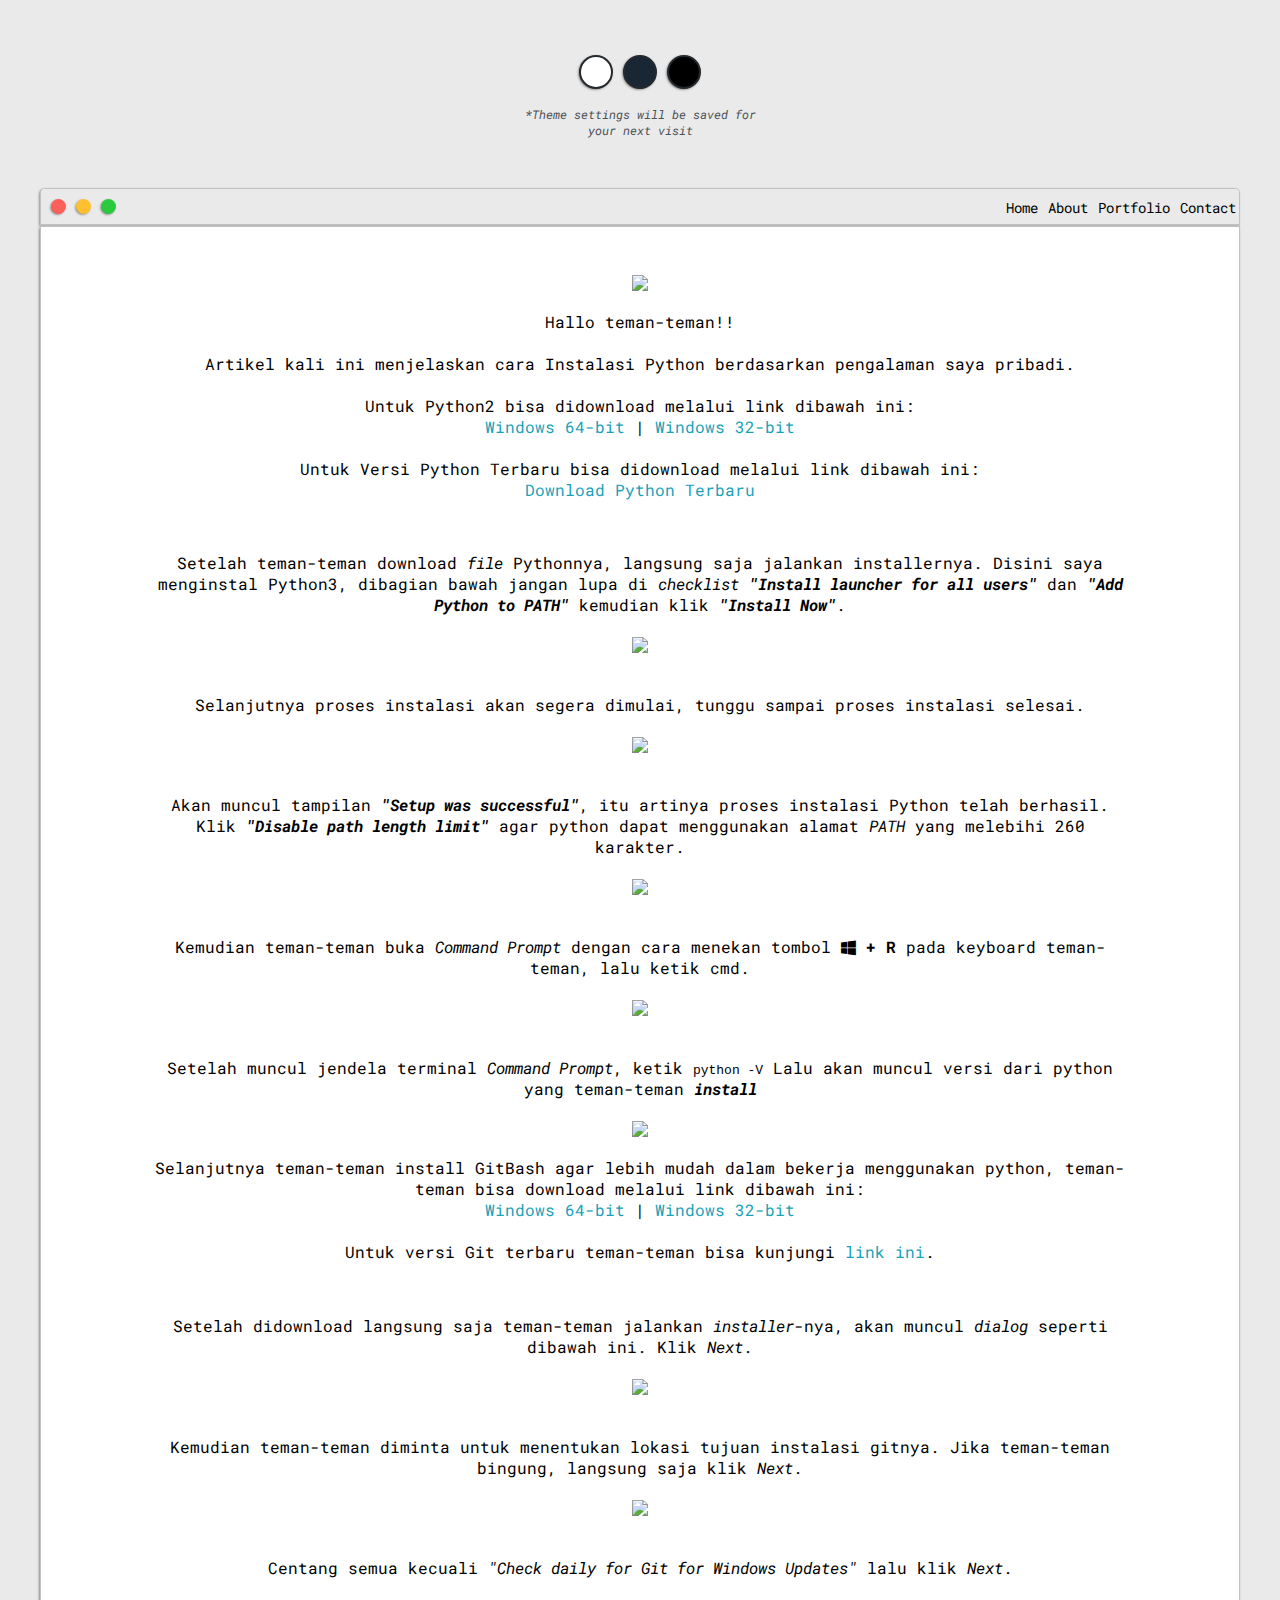
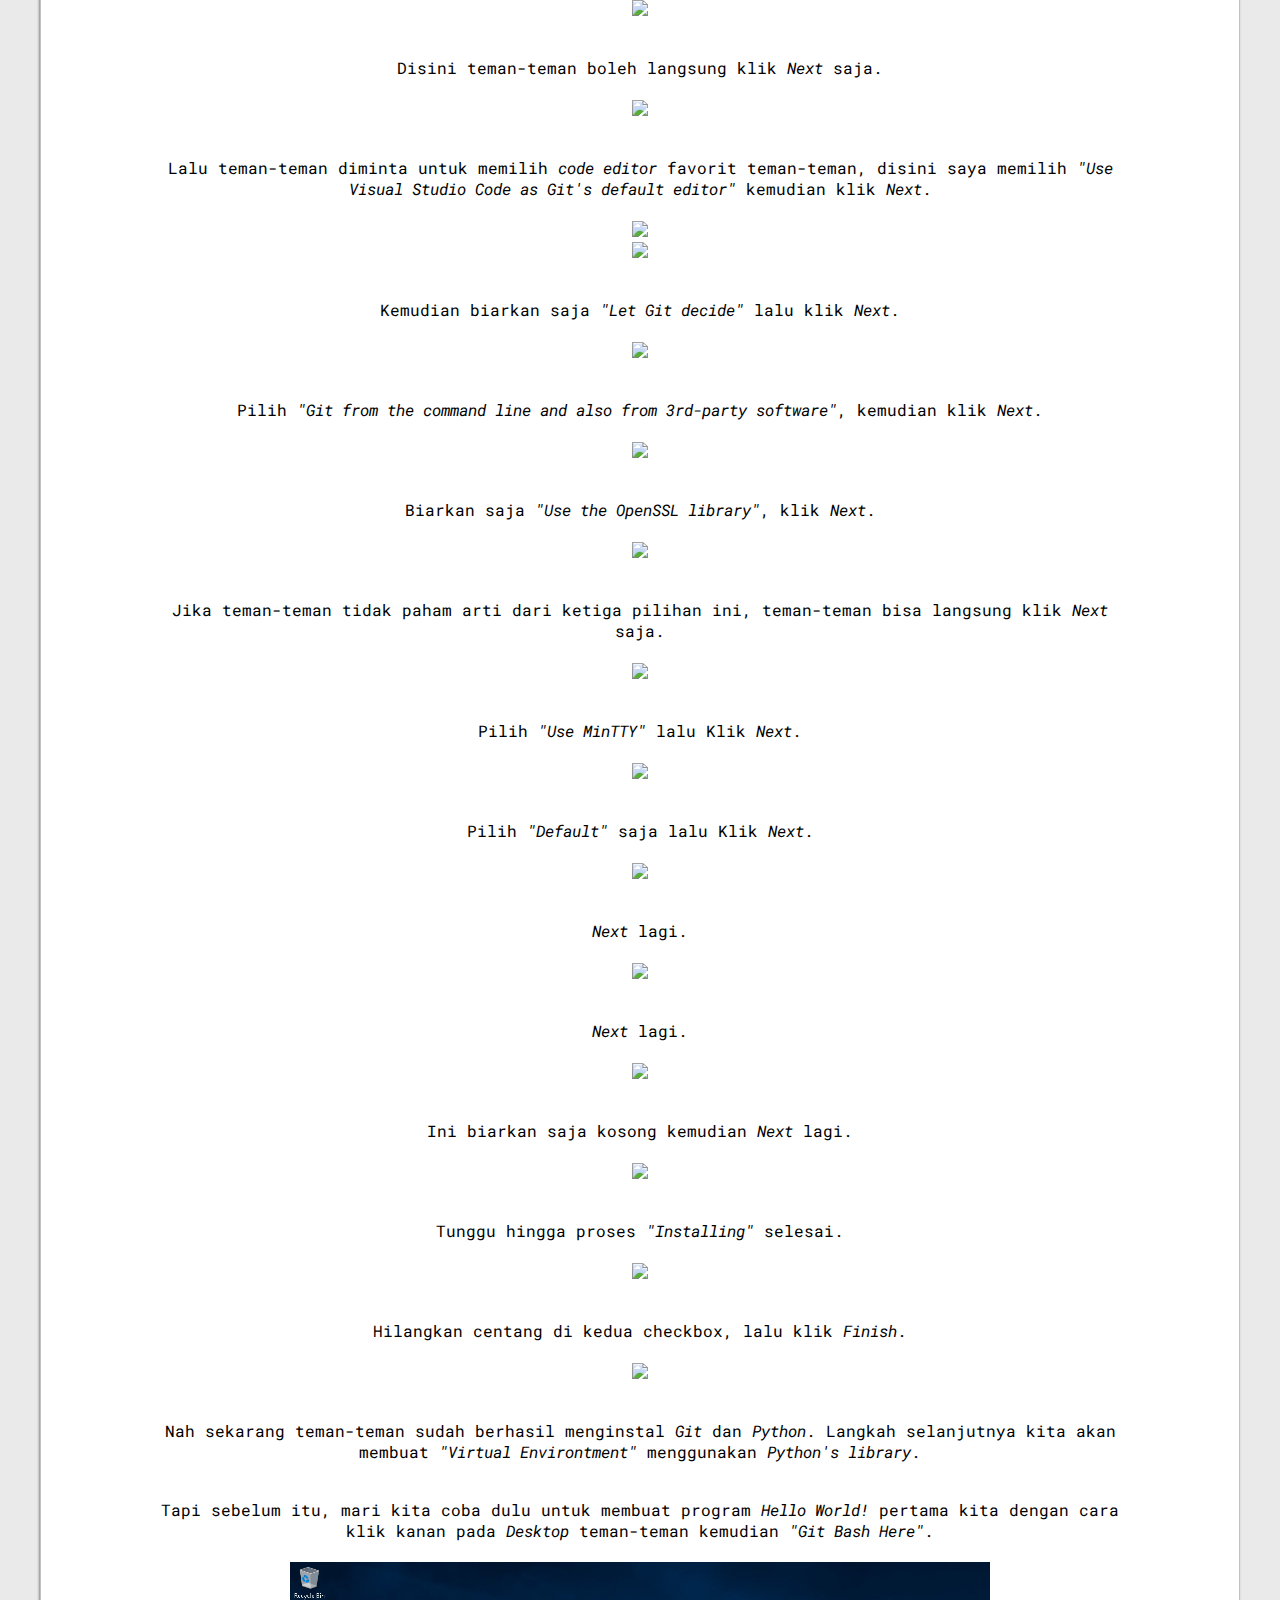
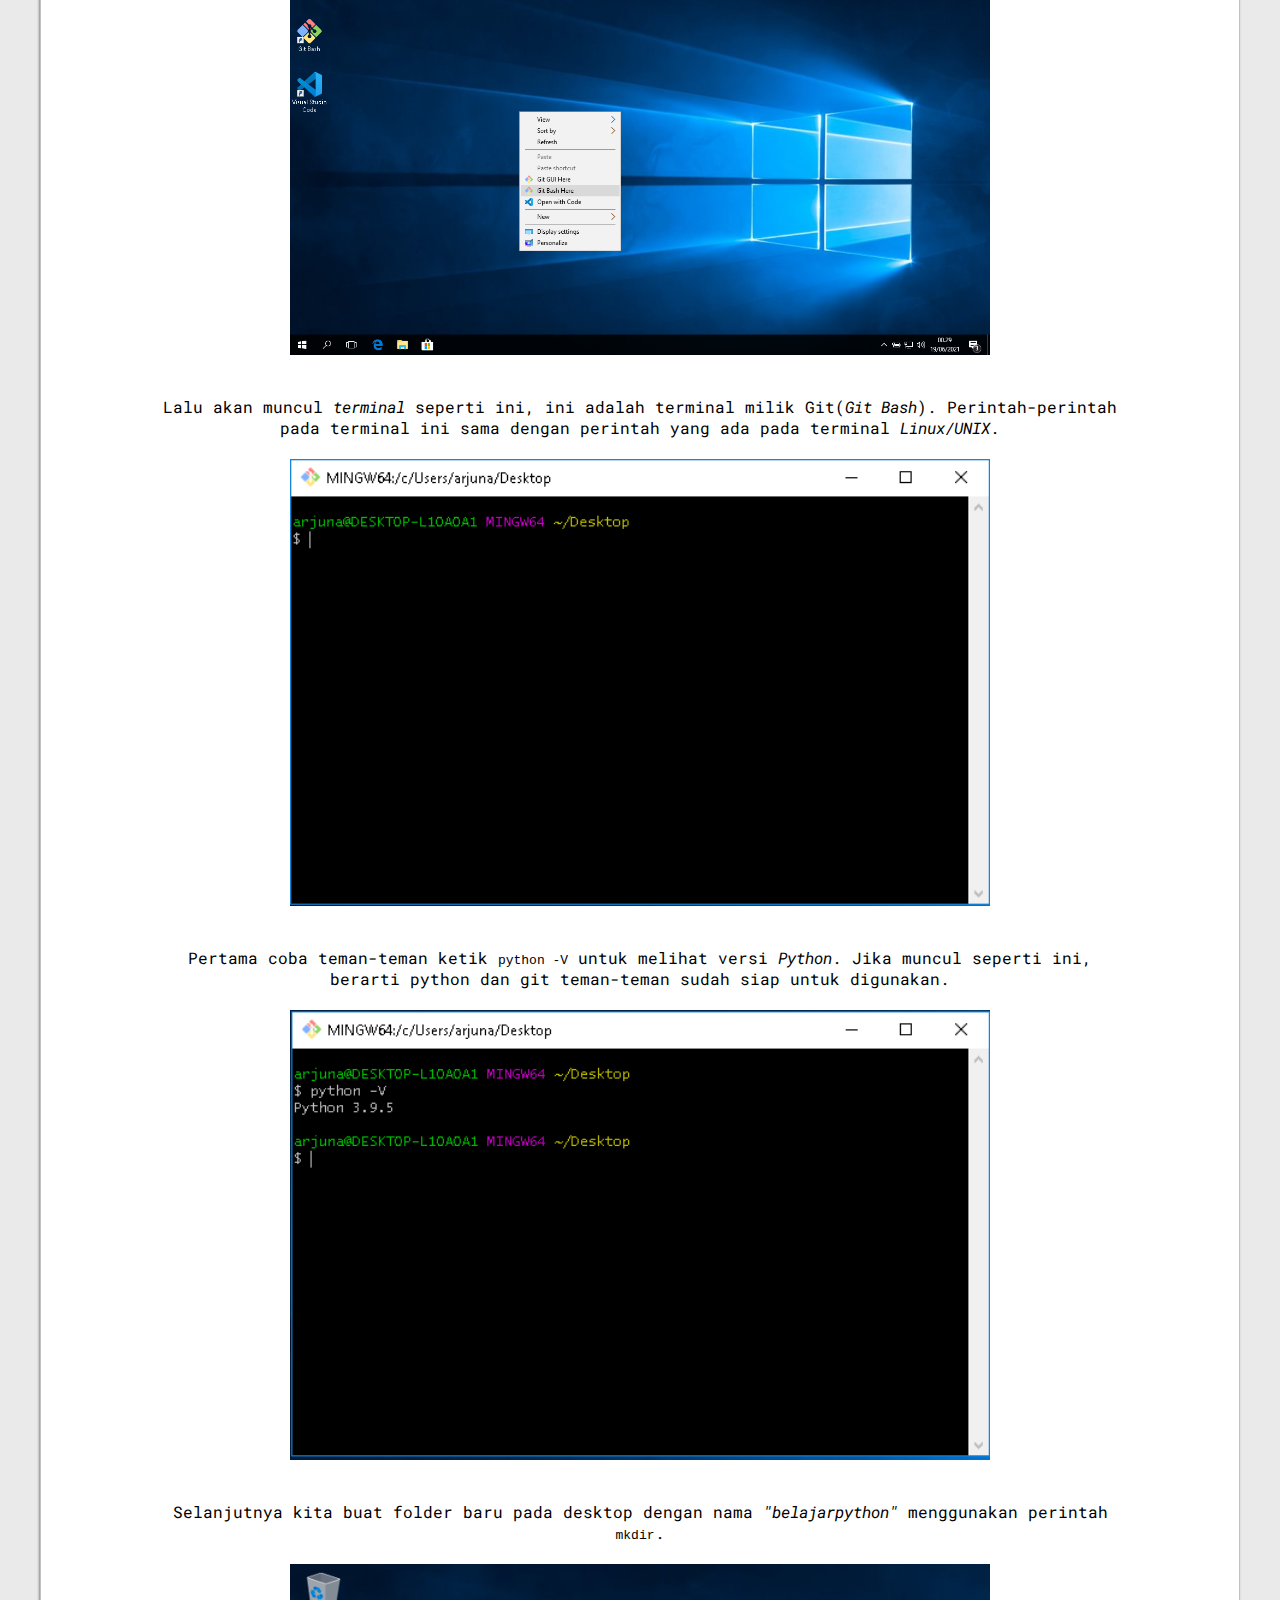
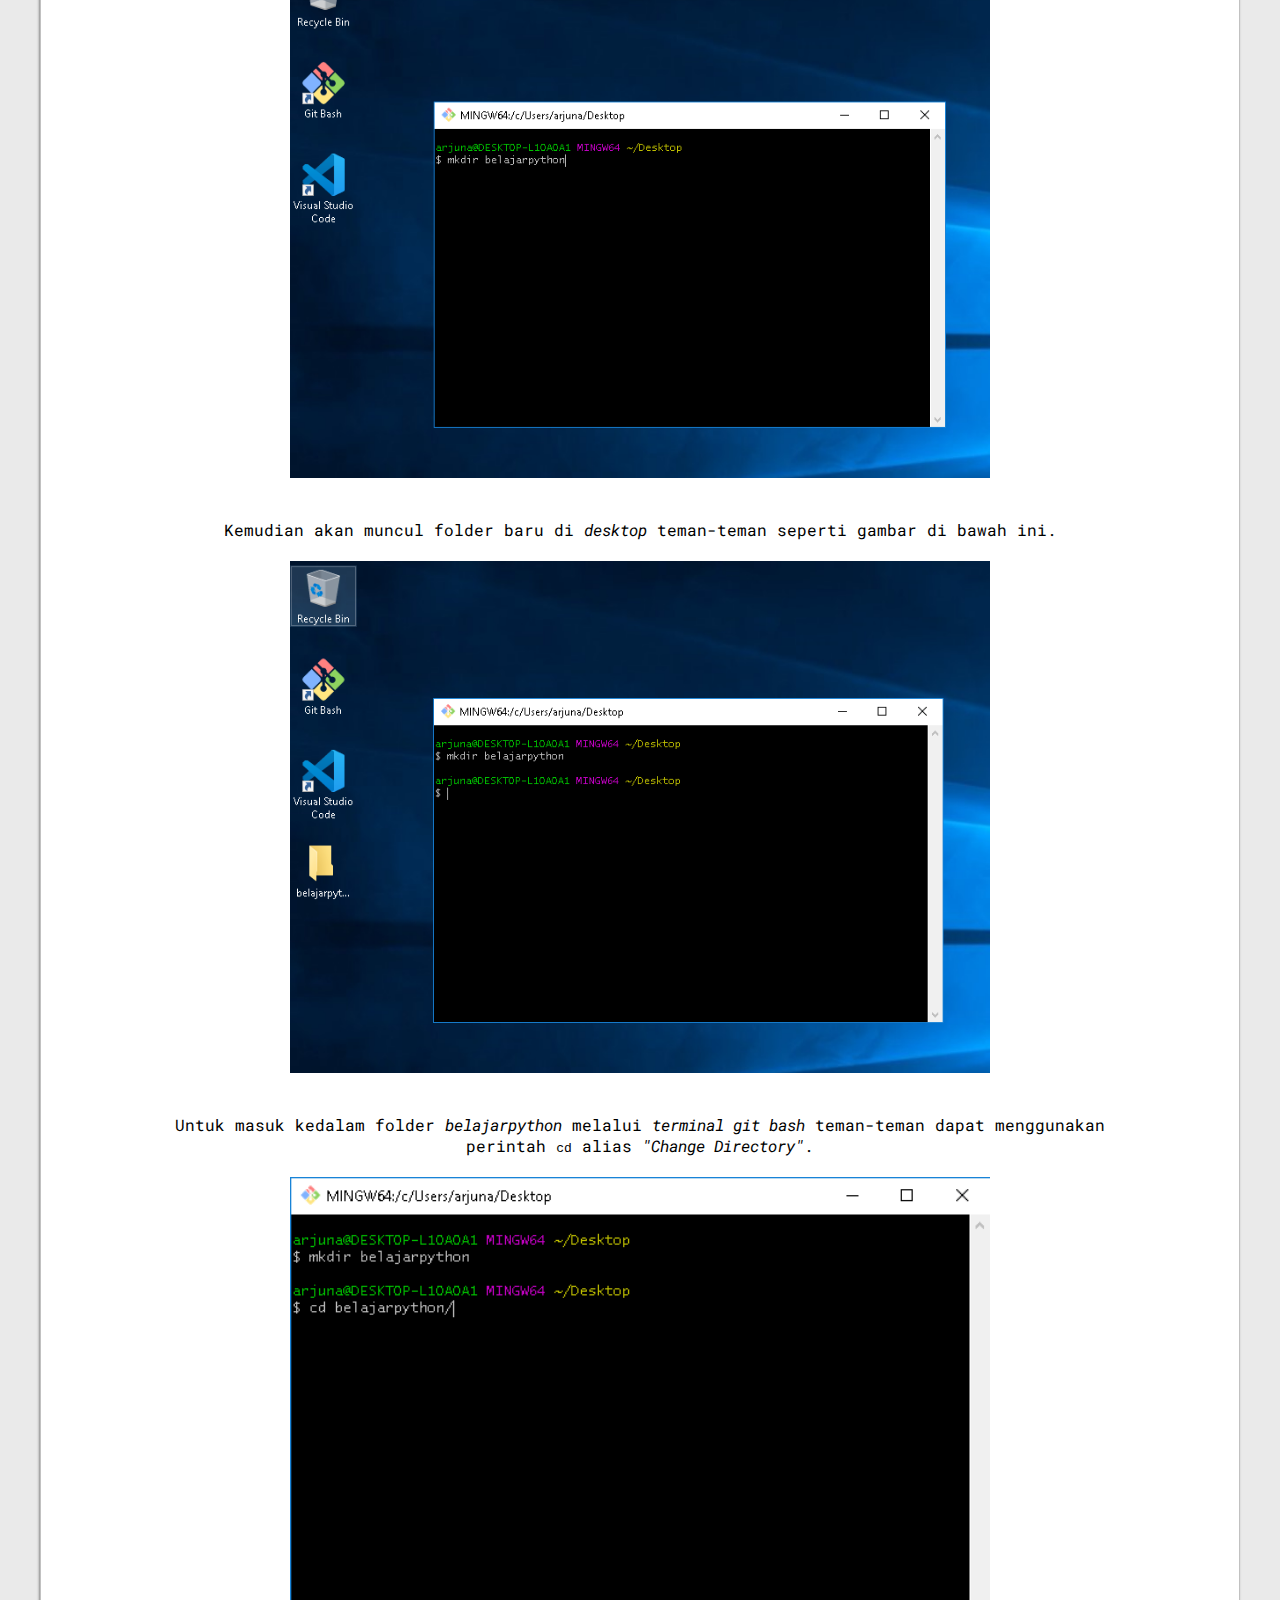
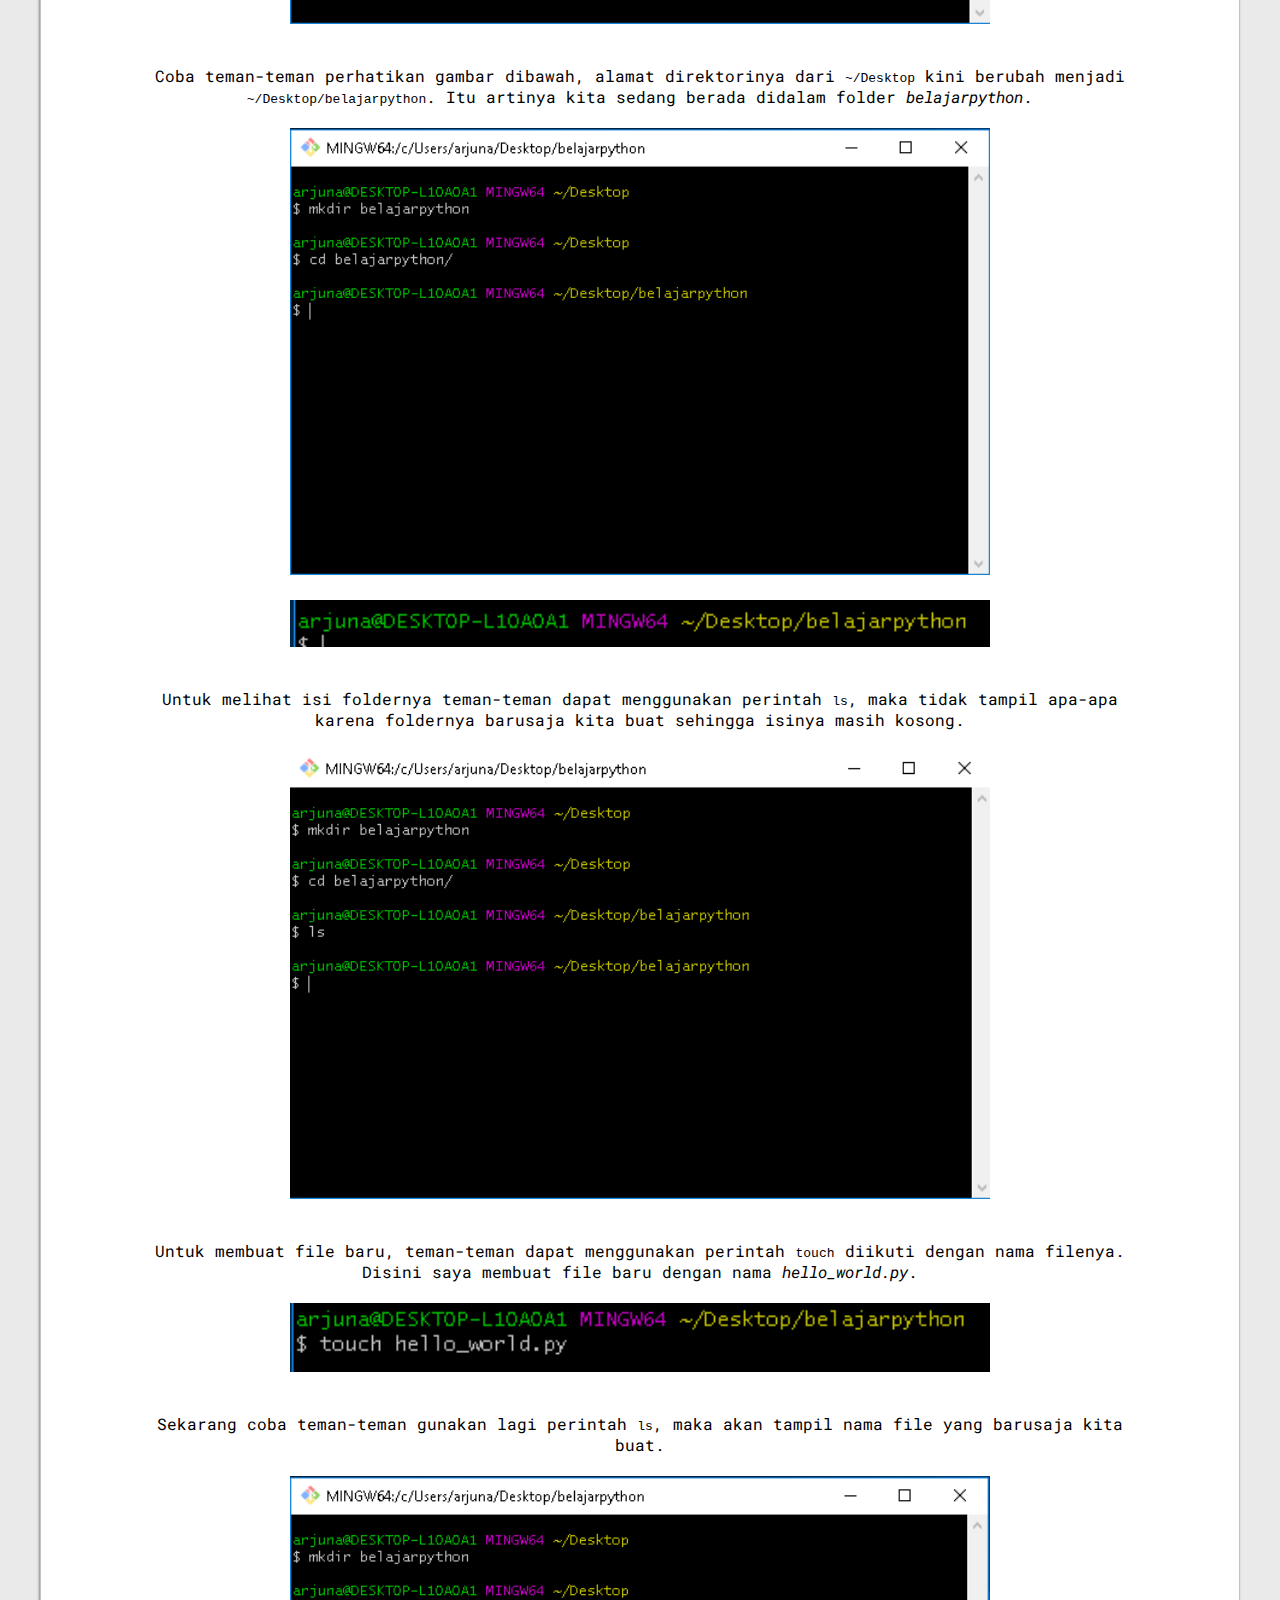
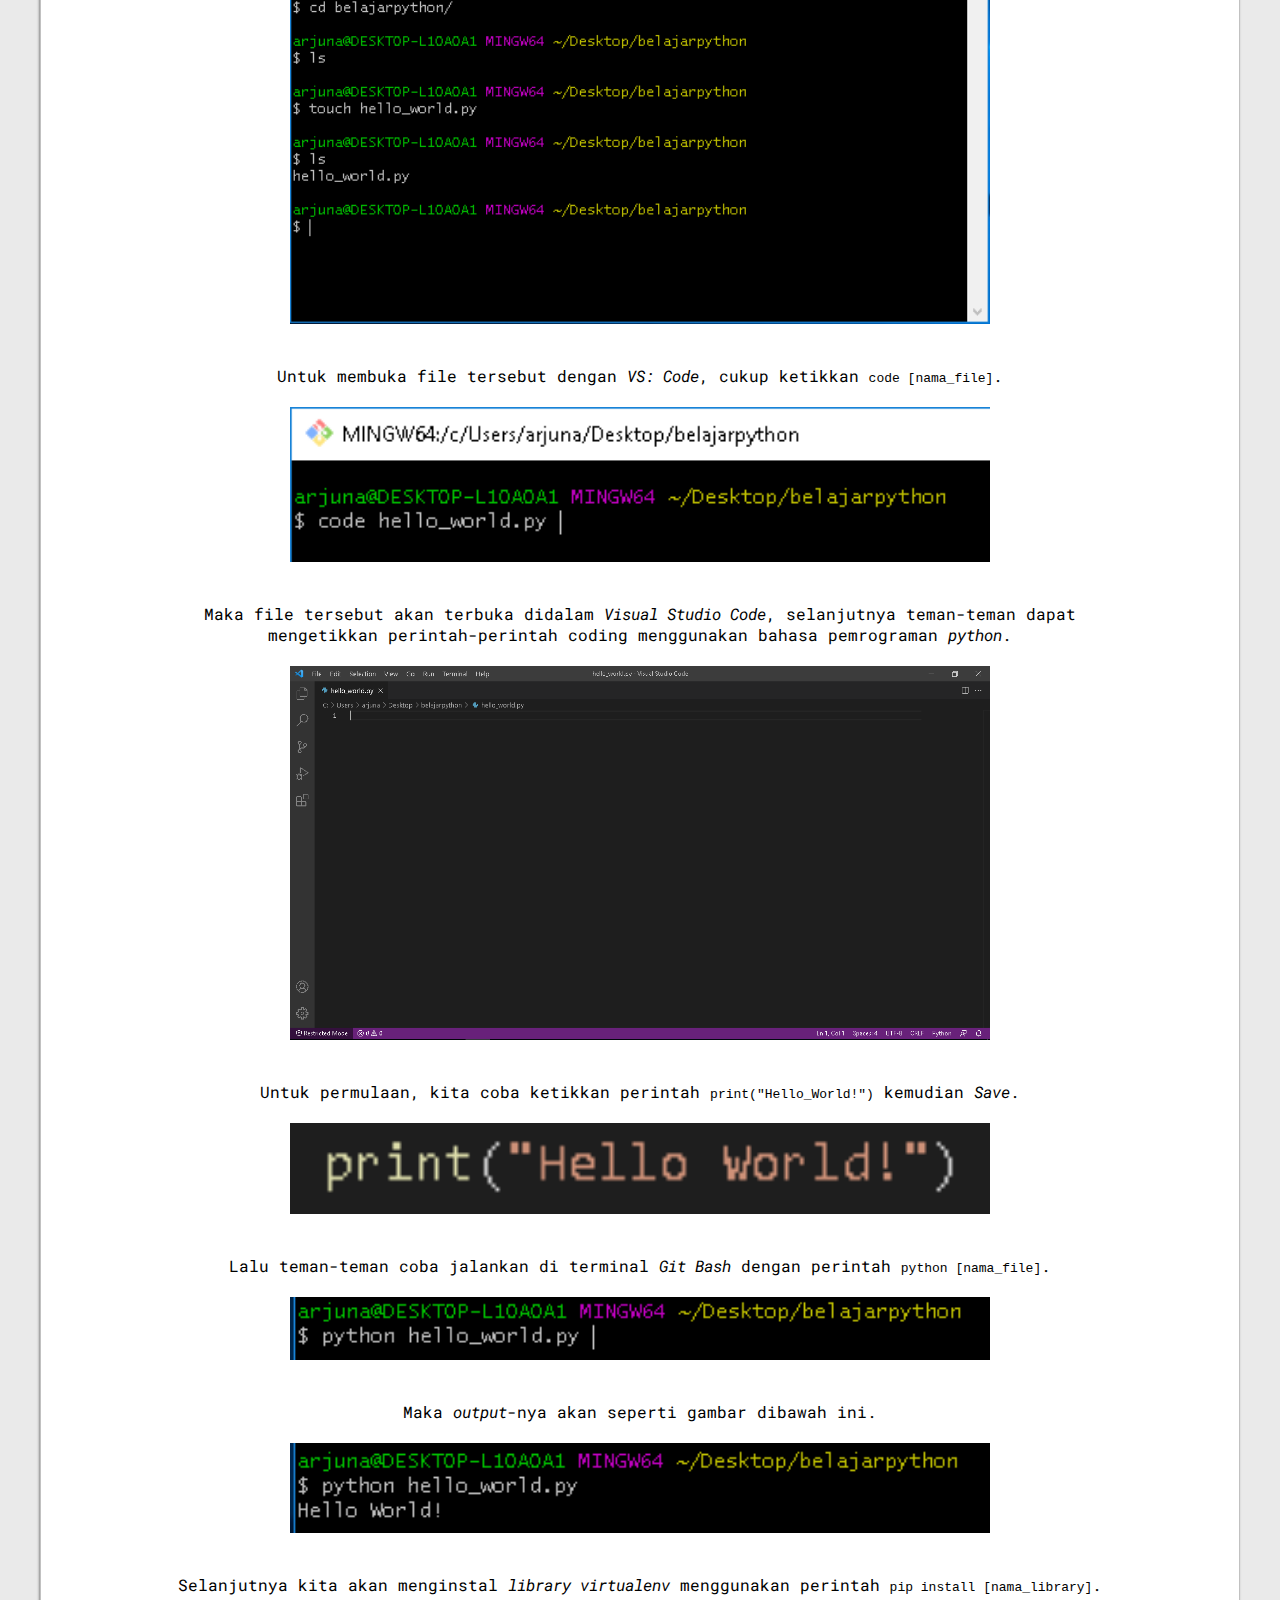
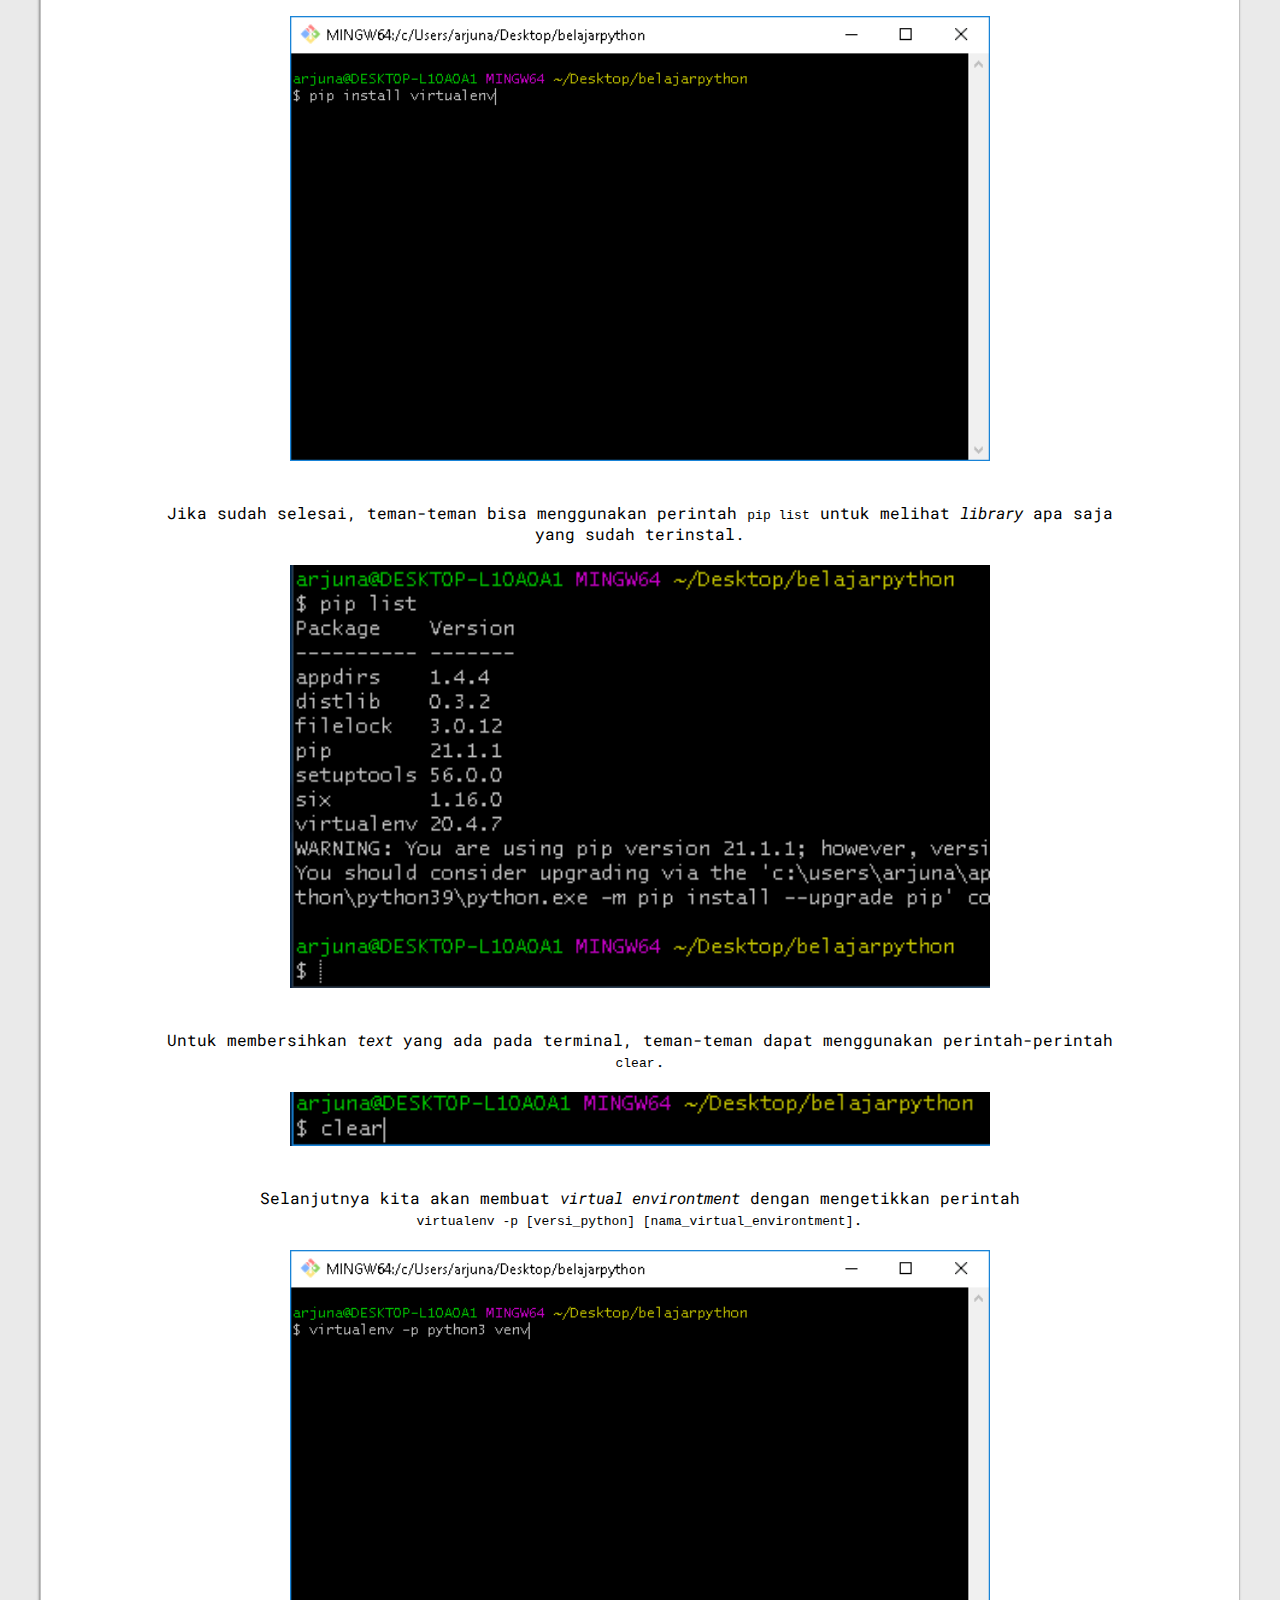
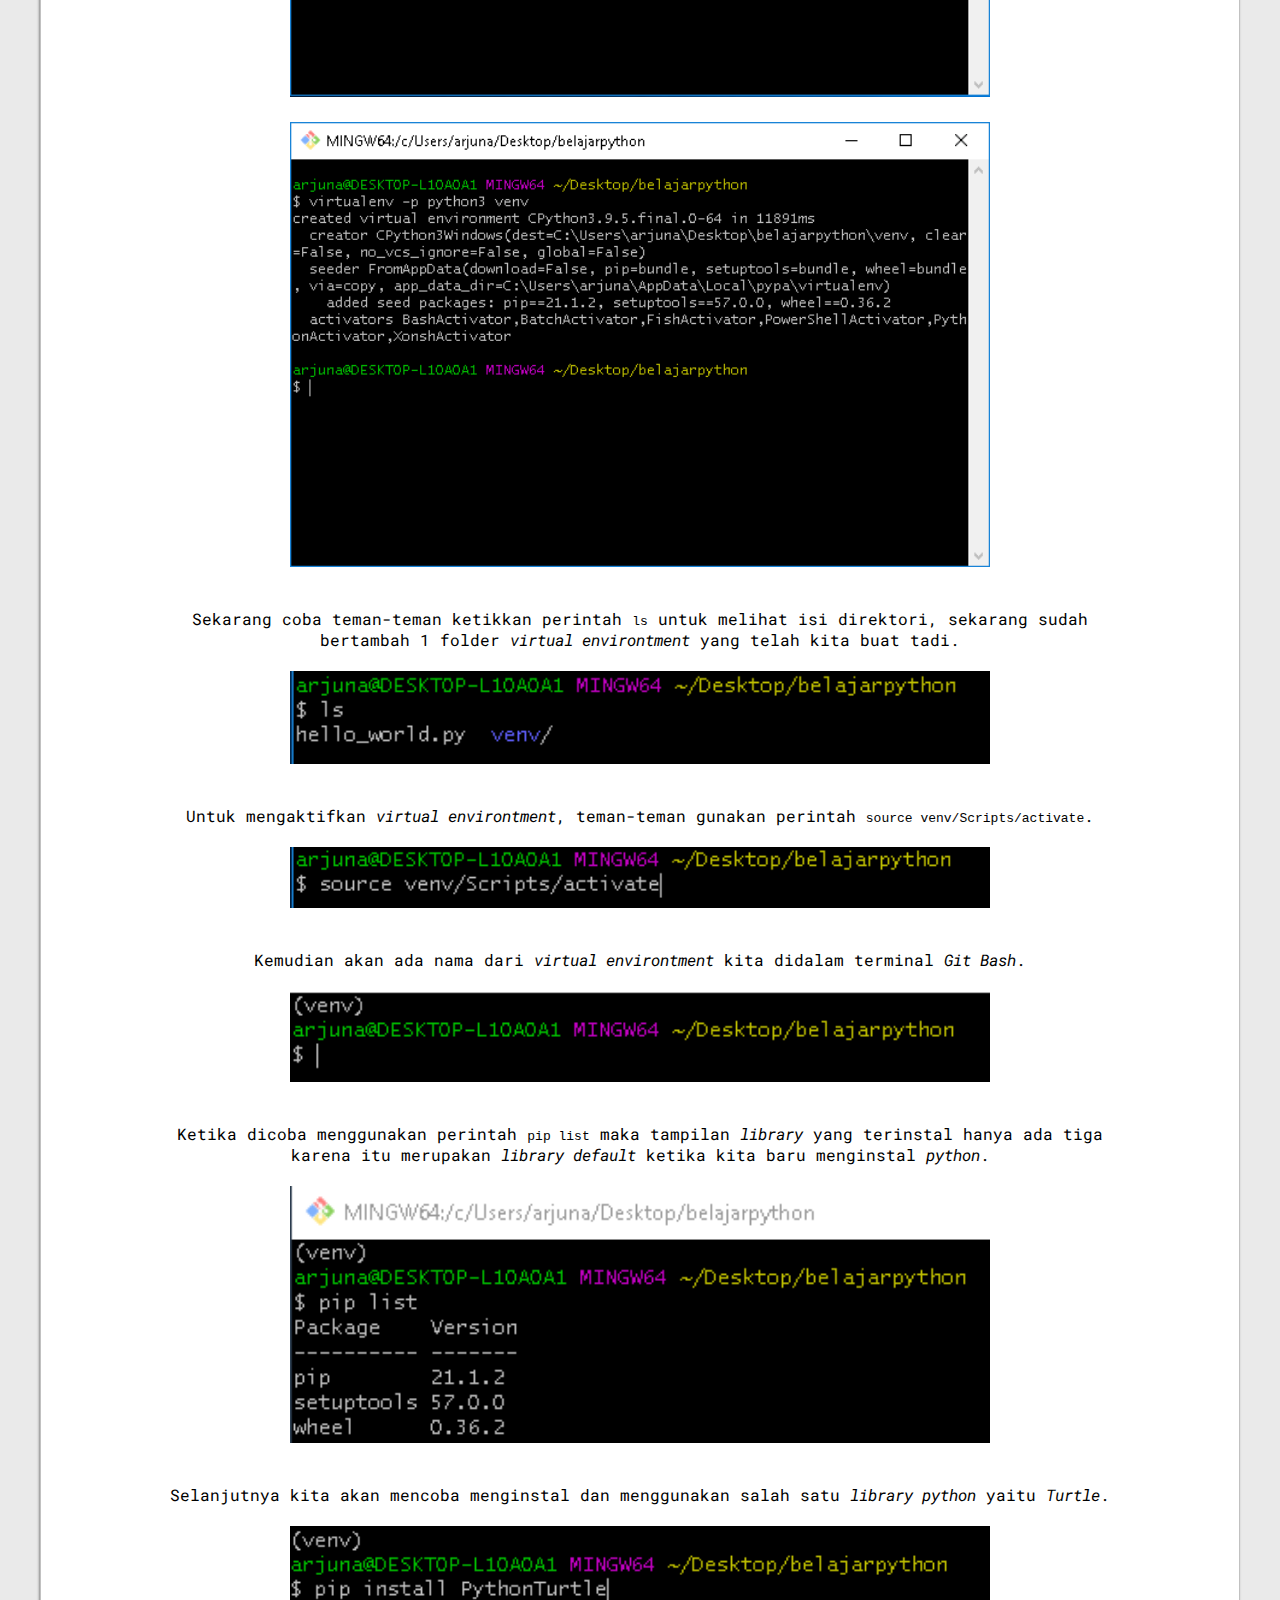
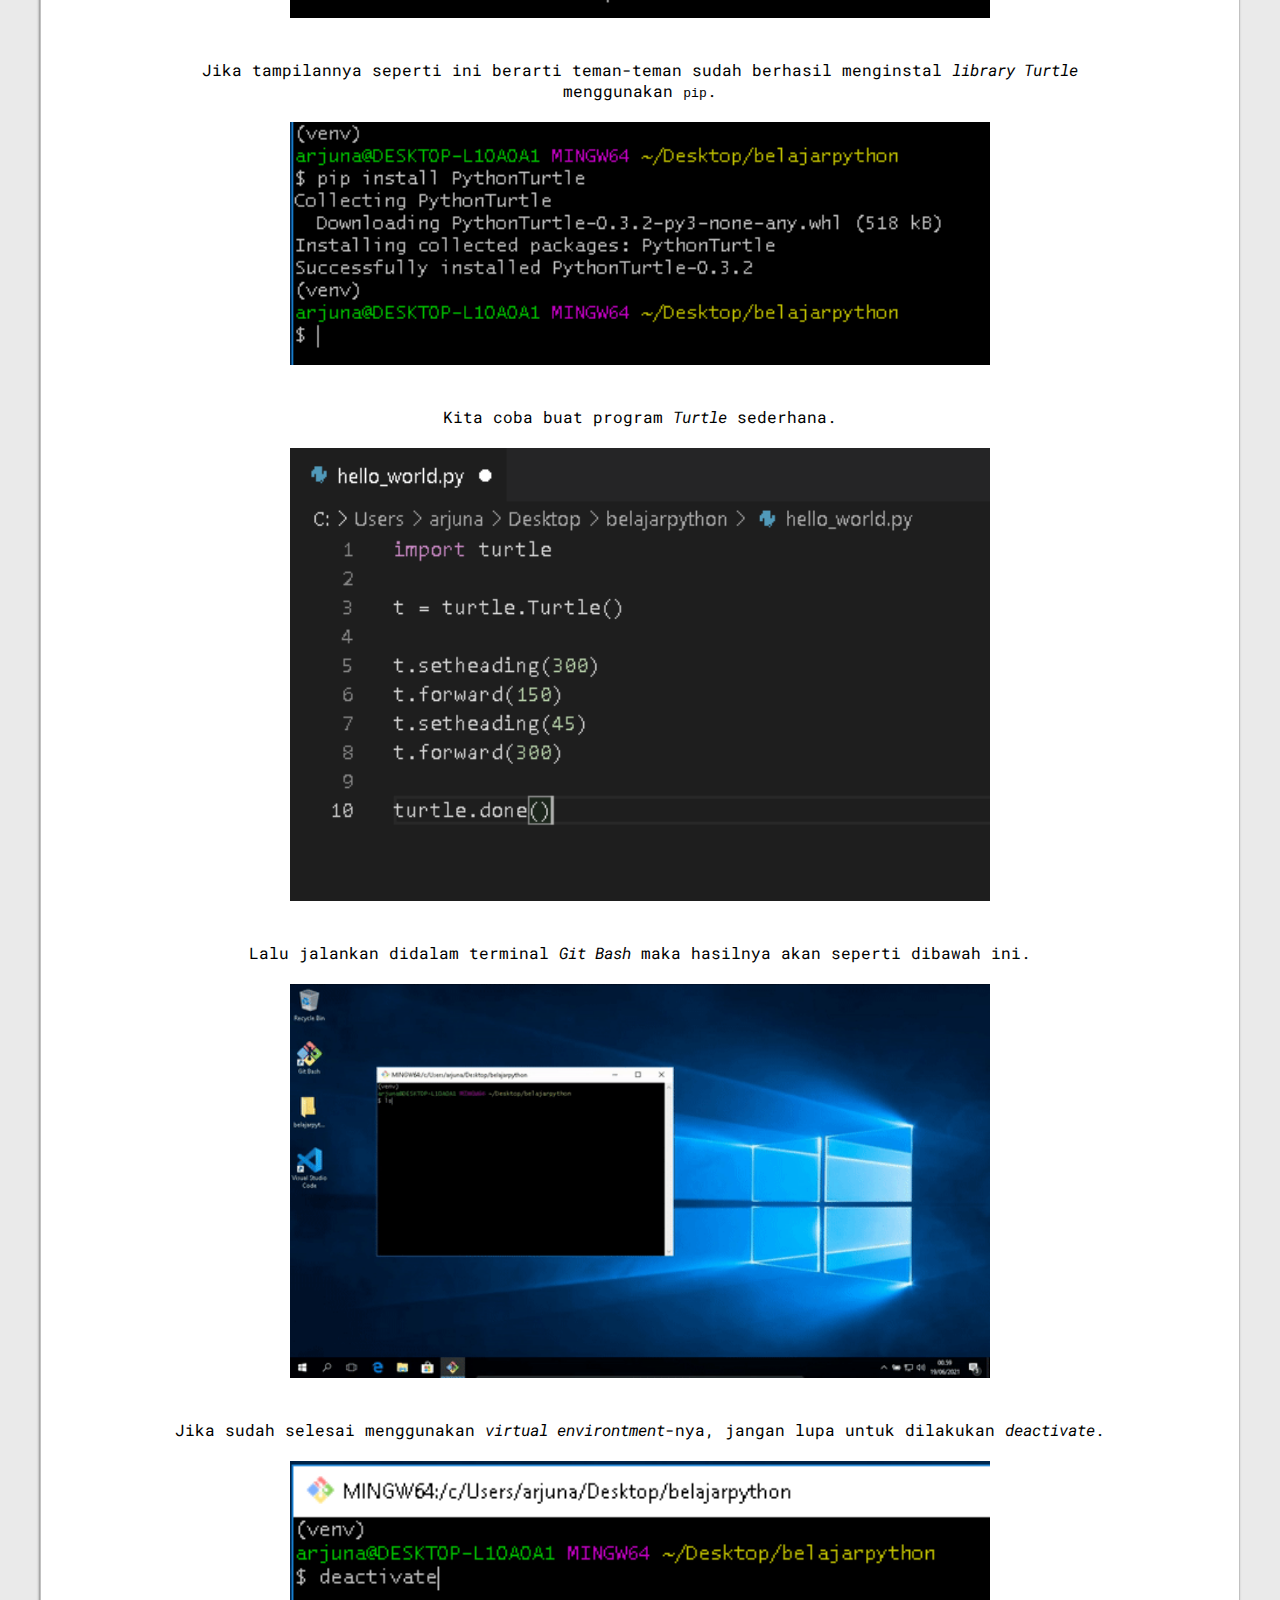
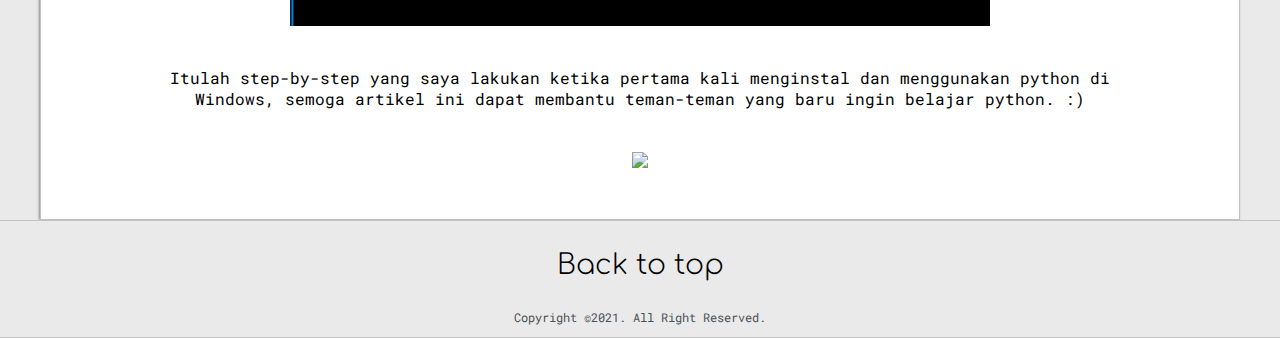
==== commit 5e89c767: "update python" ====
--- a/install-python.html
+++ b/install-python.html
@@ -64,9 +64,8 @@
                         <br><a href="https://www.python.org/ftp/python/2.7.18/python-2.7.18.amd64.msi">Windows 64-bit</a>
                         | <a href="https://www.python.org/ftp/python/2.7.18/python-2.7.18.msi">Windows 32-bit</a>
                         <br>
-                        <br>Untuk Python3 bisa didownload melalui link dibawah ini:
-                        <br><a href="https://www.python.org/ftp/python/3.9.5/python-3.9.5-amd64.exe">Windows 64-bit</a>
-                        | <a href="https://www.python.org/ftp/python/3.9.5/python-3.9.5.exe">Windows 32-bit</a>
+                        <br>Untuk Versi Python Terbaru bisa didownload melalui link dibawah ini:
+                        <br><a href="https://www.python.org/downloads/">Download Python Terbaru</a>
                     </p>
                     <h4 class="typewrite" data-period="2000" data-type='[ 
                     "Downloading Python ..............."]'> <!-- Sub Judul -->
